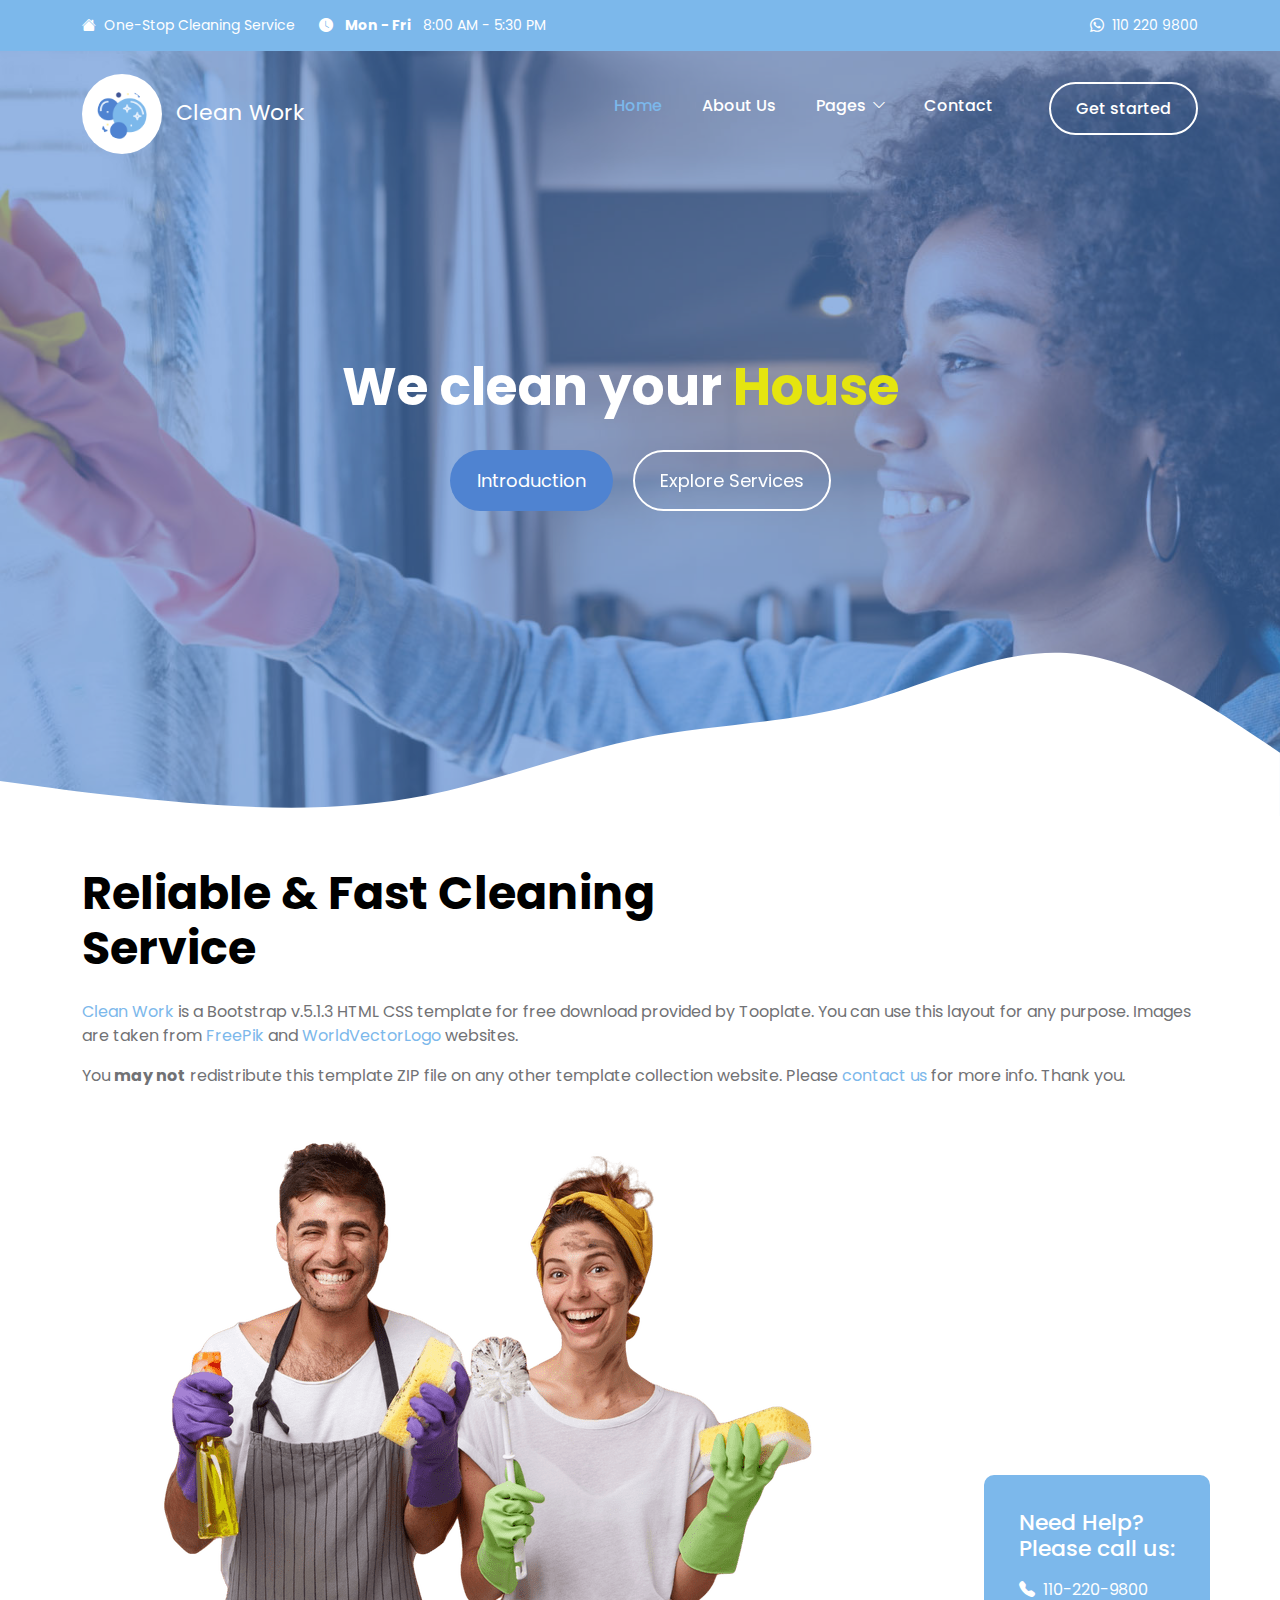
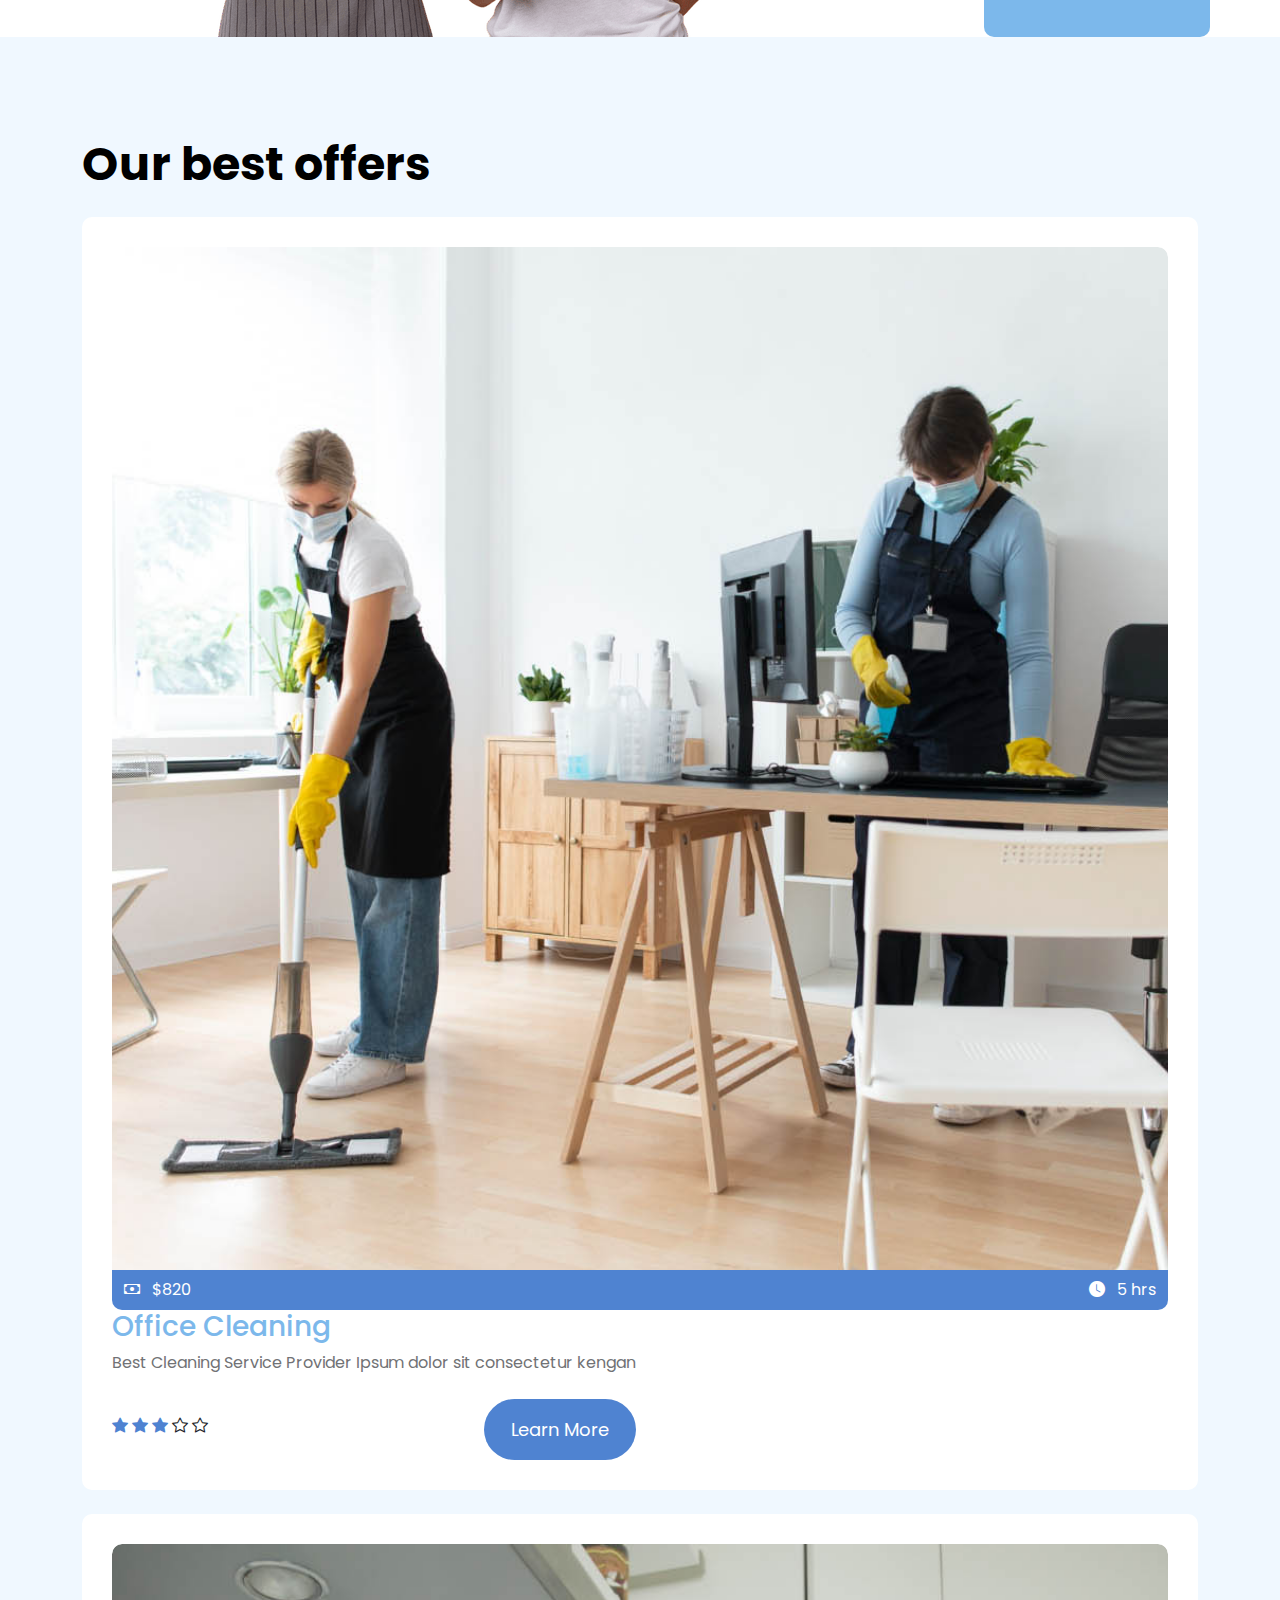
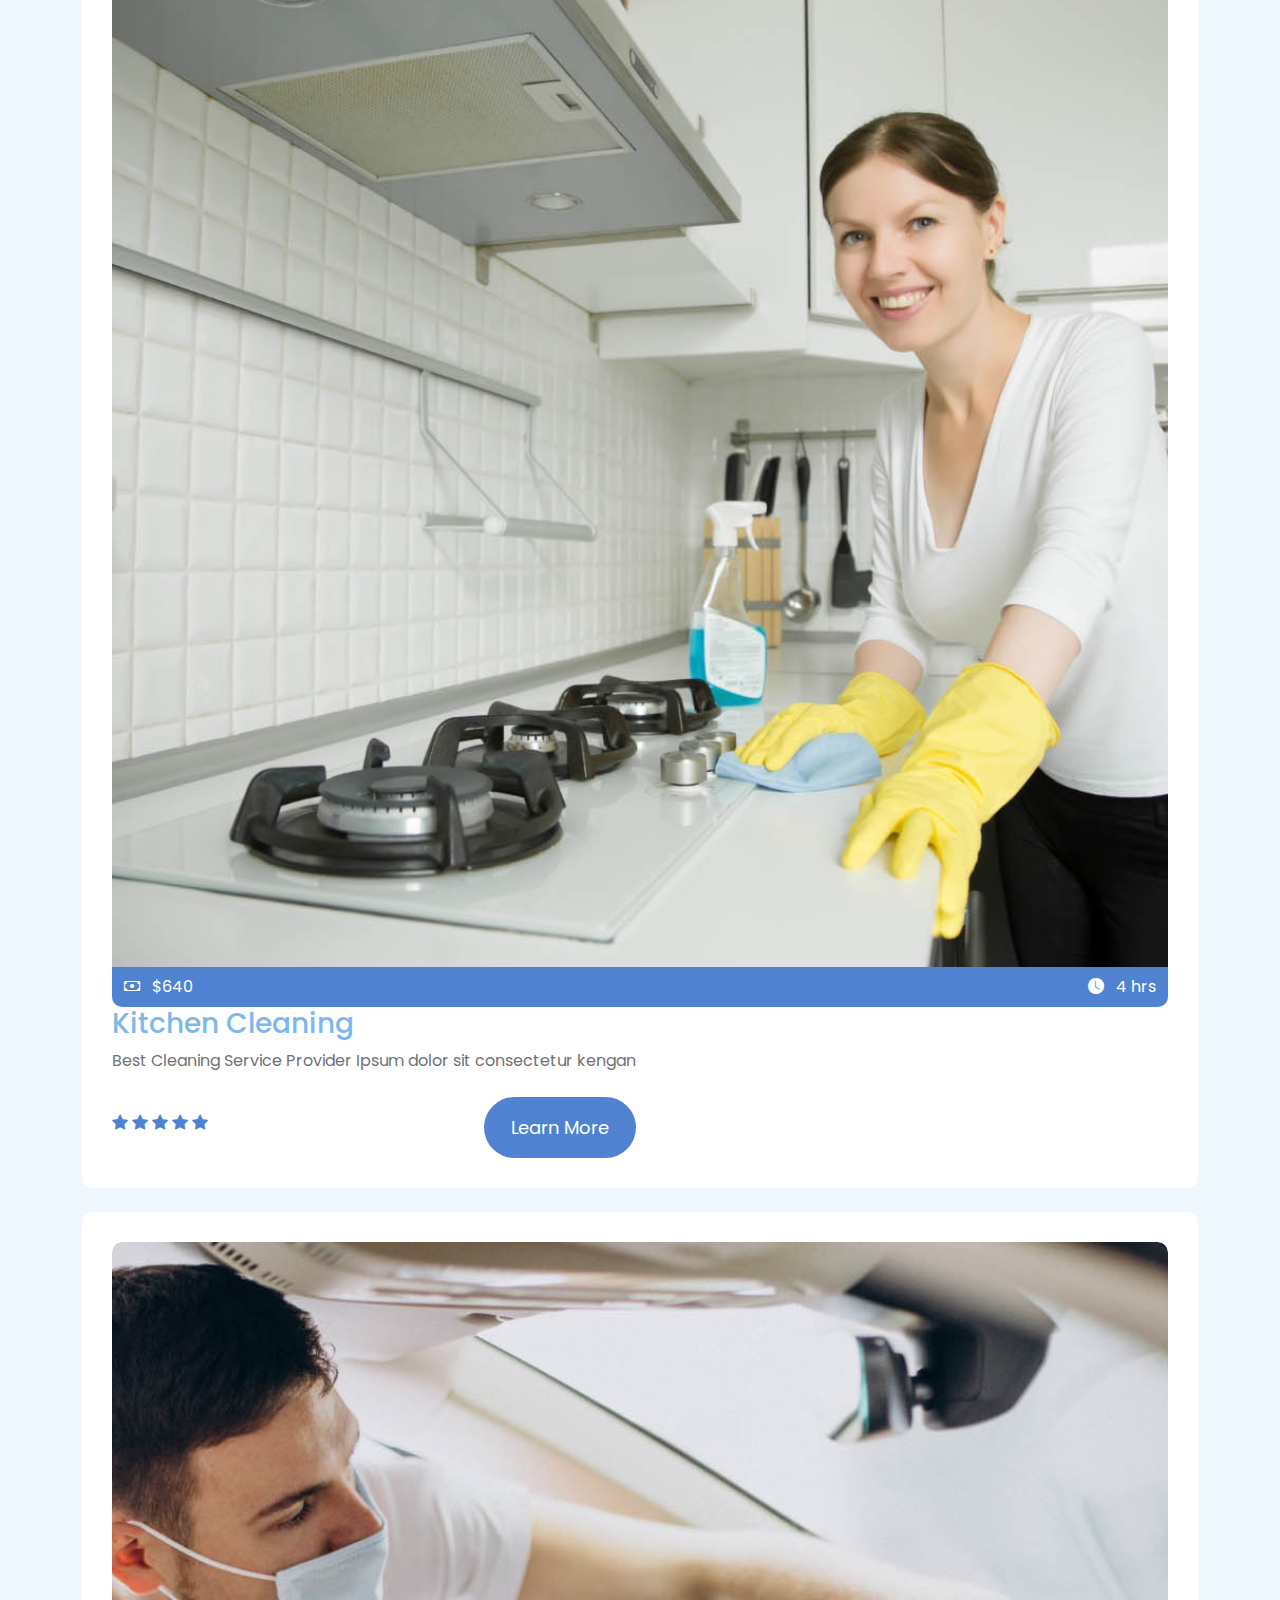
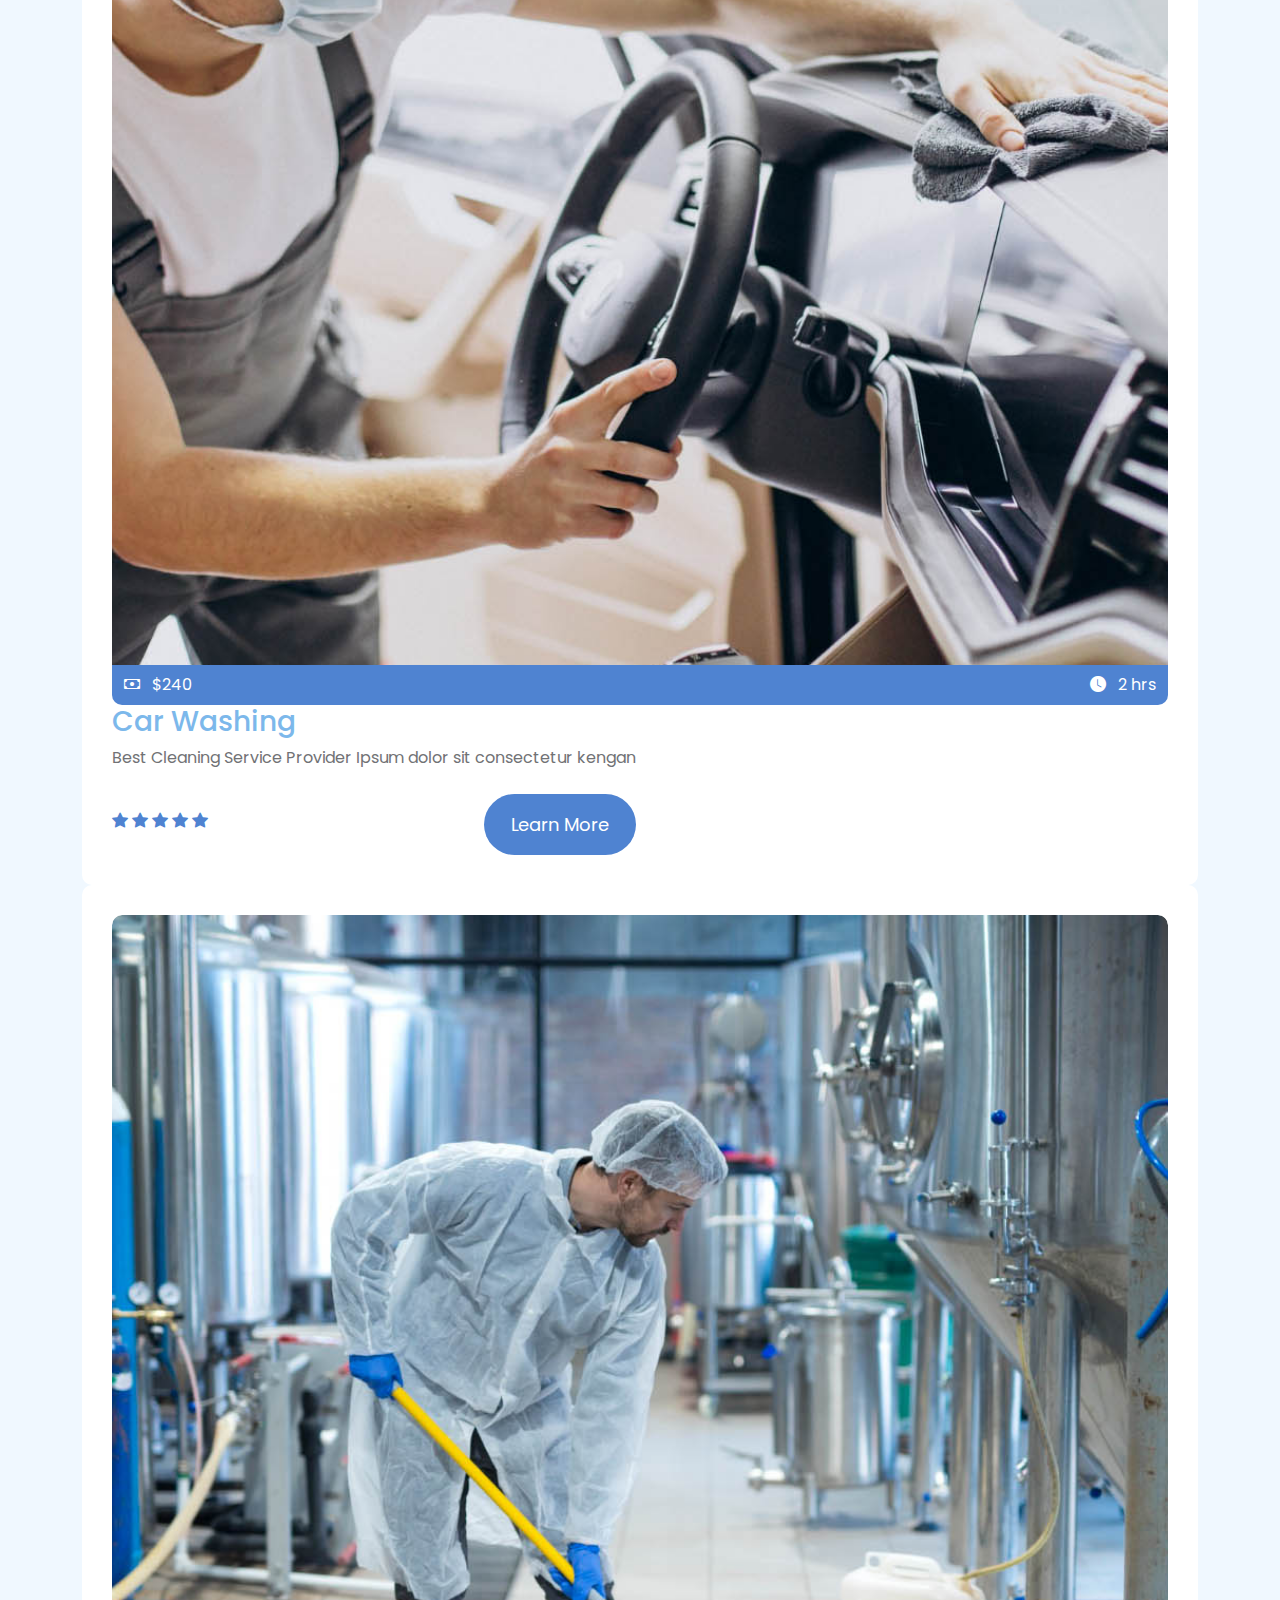
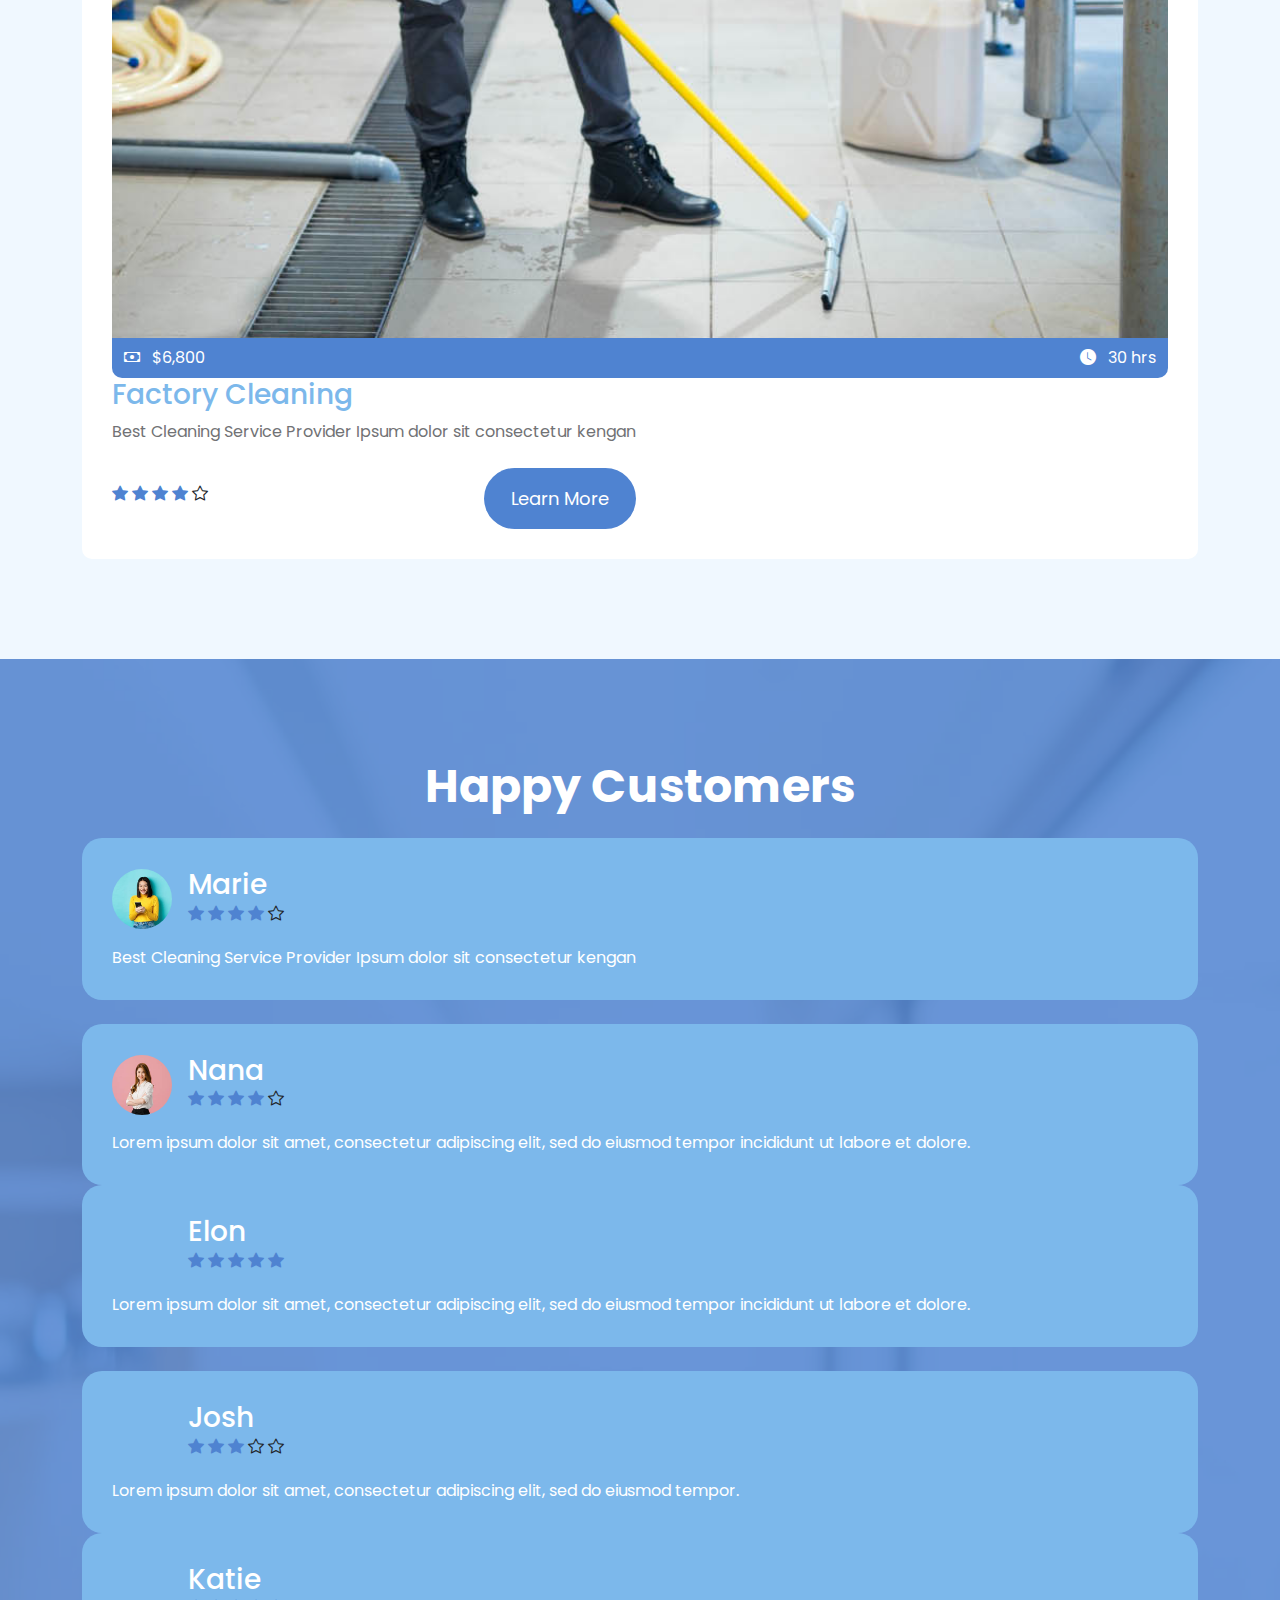
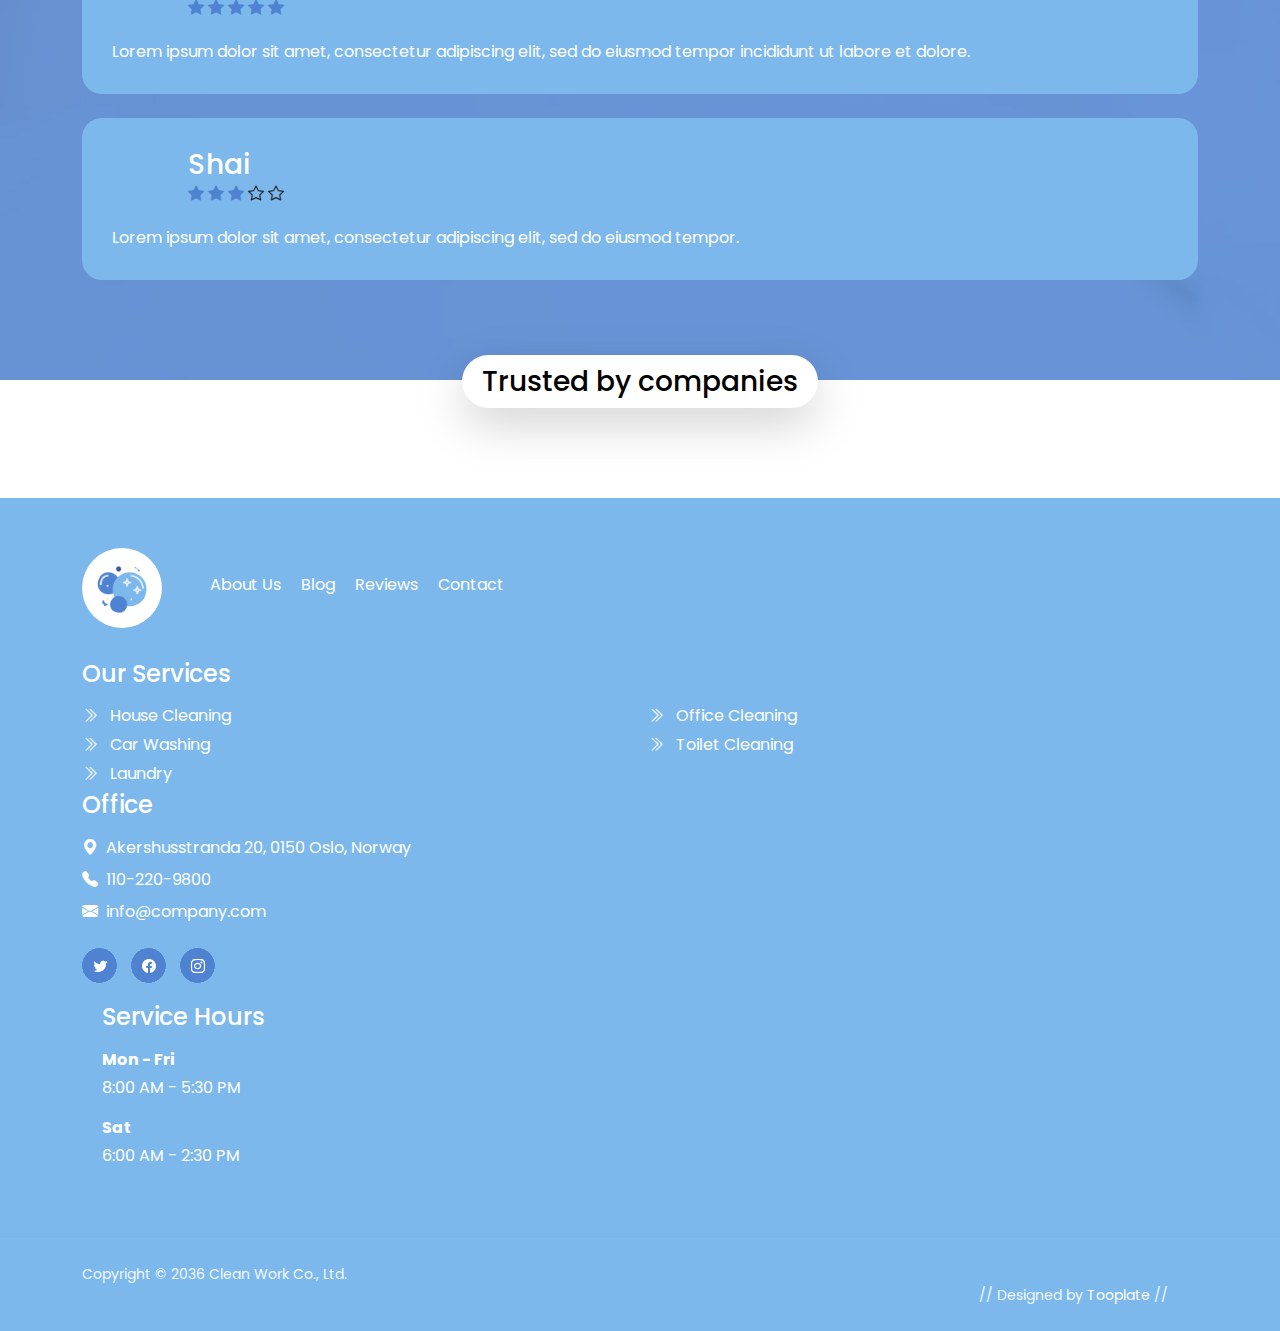
==== index.html @ 6a7ea0c5 "firstcommit" ====
<!doctype html>
<html lang="en">
    <head>
        <meta charset="utf-8">
        <meta name="viewport" content="width=device-width, initial-scale=1">

        <meta name="description" content="">
        <meta name="author" content="">

        <title>Clean Work HTML CSS Template</title>

        <!-- CSS FILES -->        
        <link rel="preconnect" href="https://fonts.googleapis.com">
        
        <link rel="preconnect" href="https://fonts.gstatic.com" crossorigin>
        
        <link href="https://fonts.googleapis.com/css2?family=Poppins:ital,wght@0,400;0,500;0,700;1,400&display=swap" rel="stylesheet">

        <link href="css/bootstrap.min.css" rel="stylesheet">

        <link href="css/bootstrap-icons.css" rel="stylesheet">

        <link href="css/tooplate-clean-work.css" rel="stylesheet">

<!--

Tooplate 2132 Clean Work

https://www.tooplate.com/view/2132-clean-work

Free Bootstrap 5 HTML Template

-->
    </head>
    
    <body>

        <header class="site-header">
            <div class="container">
                <div class="row">
                    
                    <div class="col-lg-12 col-12 d-flex flex-wrap">
                        <p class="d-flex me-4 mb-0">
                            <i class="bi-house-fill me-2"></i>
                            One-Stop Cleaning Service
                        </p>

                        <p class="d-flex d-lg-block d-md-block d-none me-4 mb-0">
                            <i class="bi-clock-fill me-2"></i>
                            <strong class="me-2">Mon - Fri</strong> 8:00 AM - 5:30 PM
                        </p>

                        <p class="site-header-icon-wrap text-white d-flex mb-0 ms-auto">
                            <i class="site-header-icon bi-whatsapp me-2"></i>

                            <a href="tel: 110-220-9800" class="text-white">
                                110 220 9800
                            </a>
                        </p>
                    </div>

                </div>
            </div>
        </header>

        <nav class="navbar navbar-expand-lg">
            <div class="container">
                <a class="navbar-brand" href="index.html">
                    <img src="images/bubbles.png" loading="lazy" class="logo img-fluid" alt="">

                    <span class="ms-2">Clean Work</span>
                </a>

                <button class="navbar-toggler" type="button" data-bs-toggle="collapse" data-bs-target="#navbarNav" aria-controls="navbarNav" aria-expanded="false" aria-label="Toggle navigation">
                    <span class="navbar-toggler-icon"></span>
                </button>

                <div class="collapse navbar-collapse" id="navbarNav">
                    <ul class="navbar-nav ms-auto">
                        <li class="nav-item">
                            <a class="nav-link active" href="index.html">Home</a>
                        </li>

                        <li class="nav-item">
                            <a class="nav-link" href="about.html">About Us</a>
                        </li>

                        <li class="nav-item dropdown">
                            <a class="nav-link dropdown-toggle" href="#section_5" id="navbarLightDropdownMenuLink" role="button" data-bs-toggle="dropdown" aria-expanded="false">Pages</a>

                            <ul class="dropdown-menu dropdown-menu-light" aria-labelledby="navbarLightDropdownMenuLink">
                                <li><a class="dropdown-item" href="services.html">Our Services</a></li>

                                <li><a class="dropdown-item" href="coming-soon.html">Coming Soon</a></li>

                                <li><a class="dropdown-item" href="page-404.html">Page 404</a></li>
                            </ul>
                        </li>

                        <li class="nav-item">
                            <a class="nav-link" href="contact.html">Contact</a>
                        </li>

                        <li class="nav-item ms-3">
                            <a class="nav-link custom-btn custom-border-btn custom-btn-bg-white btn" href="#">Get started</a>
                        </li>
                    </ul>
                </div>
            </div>
        </nav>

        <main>

            <section class="hero-section hero-section-full-height d-flex justify-content-center align-items-center">
                <div class="section-overlay"></div>

                <div class="container">
                    <div class="row">

                        <div class="col-lg-7 col-12 text-center mx-auto">
                            <h1 class="cd-headline rotate-1 text-white mb-4 pb-2">
                                <span>We clean your</span>
                                <span class="cd-words-wrapper">
                                    <b class="is-visible">House</b>
                                    <b>Office</b>
                                    <b>Kitchen</b>
                                </span>
                            </h1>

                            <a class="custom-btn btn button button--atlas smoothscroll me-3" href="#intro-section">
                                <span>Introduction</span>

                                <div class="marquee" aria-hidden="true">
                                    <div class="marquee__inner">
                                        <span>Introduction</span>
                                        <span>Introduction</span>
                                        <span>Introduction</span>
                                        <span>Introduction</span>
                                    </div>
                                </div>
                            </a>

                            <a class="custom-btn custom-border-btn custom-btn-bg-white btn button button--pan smoothscroll" href="#services-section">
                                <span>Explore Services</span>
                            </a>
                        </div>

                    </div>
                </div>

                <svg xmlns="http://www.w3.org/2000/svg" viewBox="0 0 1440 320"><path fill="#ffffff" fill-opacity="1" d="M0,224L40,229.3C80,235,160,245,240,250.7C320,256,400,256,480,240C560,224,640,192,720,176C800,160,880,160,960,138.7C1040,117,1120,75,1200,80C1280,85,1360,139,1400,165.3L1440,192L1440,320L1400,320C1360,320,1280,320,1200,320C1120,320,1040,320,960,320C880,320,800,320,720,320C640,320,560,320,480,320C400,320,320,320,240,320C160,320,80,320,40,320L0,320Z"></path></svg>
            </section>


            <section class="intro-section" id="intro-section">
                <div class="container">
                    <div class="row justify-content-lg-center align-items-center">

                        <div class="col-lg-6 col-12">
                            <h2 class="mb-4">Reliable &amp; Fast Cleaning <br> Service</h2>

                            <p><a href="#">Clean Work</a> is a Bootstrap v.5.1.3 HTML CSS template for free download provided by Tooplate. You can use this layout for any purpose. Images are taken from <a rel="nofollow" href="https://www.freepik.com/" target="_blank">FreePik</a> and <a rel="nofollow" href="https://worldvectorlogo.com/" target="_blank">WorldVectorLogo</a> websites.</p>
                            <p>You <strong>may not</strong> redistribute this template ZIP file on any other template collection website. Please <a href="https://www.tooplate.com/contact" target="_blank">contact us</a> for more info. Thank you.</p>
                        </div>

                        <div class="col-lg-6 col-12 custom-block-wrap">
                            <img loading="lazy" src="images/male-wearing-apron-female-white-t-shirt-smiling-broadly-being-glad-clean.png" class="img-fluid">

                            <div class="custom-block d-flex flex-column">
                                <h6 class="text-white mb-3">Need Help? <br> Please call us:</h6>

                                <p class="d-flex mb-0">
                                    <i class="bi-telephone-fill custom-icon me-2"></i>

                                    <a href="tel: 110-220-9800">
                                        110-220-9800
                                    </a>
                                </p>
                            </div>
                        </div>

                    </div>
                </div>
            </section>


            <section class="services-section section-padding section-bg" id="services-section">                
                <div class="container">
                    <div class="row">

                        <div class="col-lg-12 col-12">
                            <h2 class="mb-4">Our best offers</h2>
                        </div>

                        <div class="col-lg-6 col-12">
                            <div class="services-thumb">
                                <div class="row">
                                    <div class="col-lg-5 col-md-5 col-12">
                                        <div class="services-image-wrap">
                                            <a href="services-detail.html">
                                                <img loading="lazy" src="images/services/people-taking-care-office-cleaning.jpg" class="services-image img-fluid" alt="">
                                                <img  loading="lazy" src="images/services/person-taking-care-office.jpg" class="services-image services-image-hover img-fluid" alt="">

                                                <div class="services-icon-wrap">
                                                    <div class="d-flex justify-content-between align-items-center">
                                                        <p class="text-white mb-0">
                                                            <i class="bi-cash me-2"></i>
                                                            $820
                                                        </p>

                                                        <p class="text-white mb-0">
                                                            <i class="bi-clock-fill me-2"></i>
                                                            5 hrs
                                                        </p>
                                                    </div>                                                    
                                                </div>
                                            </a>
                                        </div>
                                    </div>

                                    <div class="col-lg-7 col-md-7 col-12 d-flex align-items-center">
                                        <div class="services-info mt-4 mt-lg-0 mt-md-0">
                                            <h4 class="services-title mb-1 mb-lg-2">
                                                <a class="services-title-link" href="services-detail.html">Office Cleaning</a>
                                            </h4>

                                            <p>Best Cleaning Service Provider Ipsum dolor sit consectetur kengan</p>

                                            <div class="d-flex flex-wrap align-items-center">
                                                <div class="reviews-icons">
                                                    <i class="bi-star-fill"></i>
                                                    <i class="bi-star-fill"></i>
                                                    <i class="bi-star-fill"></i>
                                                    <i class="bi-star"></i>
                                                    <i class="bi-star"></i>
                                                </div>

                                                <a href="services-detail.html" class="custom-btn btn button button--atlas mt-2 ms-auto">
                                                    <span>Learn More</span>

                                                    <div class="marquee" aria-hidden="true">
                                                        <div class="marquee__inner">
                                                            <span>Learn More</span>
                                                            <span>Learn More</span>
                                                            <span>Learn More</span>
                                                            <span>Learn More</span>
                                                        </div>
                                                    </div>
                                                </a>
                                            </div>
                                        </div>
                                    </div>
                                </div>
                            </div>
                        </div>

                        <div class="col-lg-6 col-12">
                            <div class="services-thumb">
                                <div class="row">
                                    <div class="col-lg-5 col-md-5 col-12">
                                        <div class="services-image-wrap">
                                            <a href="services-detail.html">
                                                <img src="images/services/young-smiling-woman-wearing-rubber-gloves-cleaning-stove.jpg" class="services-image img-fluid" alt="">
                                                <img src="images/services/woman-holding-rag-detergent-cleaning-cooker.jpg" class="services-image services-image-hover img-fluid" alt="">

                                                <div class="services-icon-wrap">
                                                    <div class="d-flex justify-content-between align-items-center">
                                                        <p class="text-white mb-0">
                                                            <i class="bi-cash me-2"></i>
                                                            $640
                                                        </p>

                                                        <p class="text-white mb-0">
                                                            <i class="bi-clock-fill me-2"></i>
                                                            4 hrs
                                                        </p>
                                                    </div>                                                    
                                                </div>
                                            </a>
                                        </div>
                                    </div>

                                    <div class="col-lg-7 col-md-7 col-12 d-flex align-items-center">
                                        <div class="services-info mt-4 mt-lg-0 mt-md-0">
                                            <h4 class="services-title mb-1 mb-lg-2">
                                                <a class="services-title-link" href="services-detail.html">Kitchen Cleaning</a>
                                            </h4>

                                            <p>Best Cleaning Service Provider Ipsum dolor sit consectetur kengan</p>

                                            <div class="d-flex flex-wrap align-items-center">
                                                <div class="reviews-icons">
                                                    <i class="bi-star-fill"></i>
                                                    <i class="bi-star-fill"></i>
                                                    <i class="bi-star-fill"></i>
                                                    <i class="bi-star-fill"></i>
                                                    <i class="bi-star-fill"></i>
                                                </div>

                                                <a href="services-detail.html" class="custom-btn btn button button--atlas mt-2 ms-auto">
                                                    <span>Learn More</span>

                                                    <div class="marquee" aria-hidden="true">
                                                        <div class="marquee__inner">
                                                            <span>Learn More</span>
                                                            <span>Learn More</span>
                                                            <span>Learn More</span>
                                                            <span>Learn More</span>
                                                        </div>
                                                    </div>
                                                </a>
                                            </div>
                                        </div>
                                    </div>
                                </div>
                            </div>
                        </div>

                        <div class="col-lg-6 col-12">
                            <div class="services-thumb mb-lg-0">
                                <div class="row">
                                    <div class="col-lg-5 col-md-5 col-12">
                                        <div class="services-image-wrap">
                                            <a href="services-detail.html">
                                                <img loading="lazy" src="images/services/man-polishing-car-inside-car-service.jpg" class="services-image img-fluid" alt="">
                                                <img  loading="lazy" src="images/services/man-polishing-car-inside.jpg" class="services-image services-image-hover img-fluid" alt="">

                                                <div class="services-icon-wrap">
                                                    <div class="d-flex justify-content-between align-items-center">
                                                        <p class="text-white mb-0">
                                                            <i class="bi-cash me-2"></i>
                                                            $240
                                                        </p>

                                                        <p class="text-white mb-0">
                                                            <i class="bi-clock-fill me-2"></i>
                                                            2 hrs
                                                        </p>
                                                    </div>                                                    
                                                </div>
                                            </a>
                                        </div>
                                    </div>

                                    <div class="col-lg-7 col-md-7 col-12 d-flex align-items-center">
                                        <div class="services-info mt-4 mt-lg-0 mt-md-0">
                                            <h4 class="services-title mb-1 mb-lg-2">
                                                <a class="services-title-link" href="services-detail.html">Car Washing</a>
                                            </h4>

                                            <p>Best Cleaning Service Provider Ipsum dolor sit consectetur kengan</p>

                                            <div class="d-flex flex-wrap align-items-center">
                                                <div class="reviews-icons">
                                                    <i class="bi-star-fill"></i>
                                                    <i class="bi-star-fill"></i>
                                                    <i class="bi-star-fill"></i>
                                                    <i class="bi-star-fill"></i>
                                                    <i class="bi-star-fill"></i>
                                                </div>

                                                <a href="services-detail.html" class="custom-btn btn button button--atlas mt-2 ms-auto">
                                                    <span>Learn More</span>

                                                    <div class="marquee" aria-hidden="true">
                                                        <div class="marquee__inner">
                                                            <span>Learn More</span>
                                                            <span>Learn More</span>
                                                            <span>Learn More</span>
                                                            <span>Learn More</span>
                                                        </div>
                                                    </div>
                                                </a>
                                            </div>
                                        </div>
                                    </div>
                                </div>
                            </div>
                        </div>

                        <div class="col-lg-6 col-12">
                            <div class="services-thumb mb-lg-0">
                                <div class="row">
                                    <div class="col-lg-5 col-md-5 col-12">
                                        <div class="services-image-wrap">
                                            <a href="services-detail.html">
                                                <img loading="lazy" src="images/services/professional-industrial-cleaner-protective-uniform-cleaning-floor-food-processing-plant.jpg" class="services-image img-fluid" alt="">
                                                <img  loading="lazy" src="images/services/close-up-mop-cleaning-industrial-plant-floor.jpg" class="services-image services-image-hover img-fluid" alt="">

                                                <div class="services-icon-wrap">
                                                    <div class="d-flex justify-content-between align-items-center">
                                                        <p class="text-white mb-0">
                                                            <i class="bi-cash me-2"></i>
                                                            $6,800
                                                        </p>

                                                        <p class="text-white mb-0">
                                                            <i class="bi-clock-fill me-2"></i>
                                                            30 hrs
                                                        </p>
                                                    </div>                                                    
                                                </div>
                                            </a>
                                        </div>
                                    </div>

                                    <div class="col-lg-7 col-md-7 col-12 d-flex align-items-center">
                                        <div class="services-info mt-4 mt-lg-0 mt-md-0">
                                            <h4 class="services-title mb-1 mb-lg-2">
                                                <a class="services-title-link" href="services-detail.html">Factory Cleaning</a>
                                            </h4>

                                            <p>Best Cleaning Service Provider Ipsum dolor sit consectetur kengan</p>

                                            <div class="d-flex flex-wrap align-items-center">
                                                <div class="reviews-icons">
                                                    <i class="bi-star-fill"></i>
                                                    <i class="bi-star-fill"></i>
                                                    <i class="bi-star-fill"></i>
                                                    <i class="bi-star-fill"></i>
                                                    <i class="bi-star"></i>
                                                </div>

                                                <a href="services-detail.html" class="custom-btn btn button button--atlas mt-2 ms-auto">
                                                    <span>Learn More</span>

                                                    <div class="marquee" aria-hidden="true">
                                                        <div class="marquee__inner">
                                                            <span>Learn More</span>
                                                            <span>Learn More</span>
                                                            <span>Learn More</span>
                                                            <span>Learn More</span>
                                                        </div>
                                                    </div>
                                                </a>
                                            </div>
                                        </div>
                                    </div>
                                </div>
                            </div>
                        </div>

                    </div>
                </div>
            </section>


            <section class="testimonial-section section-padding section-bg">
                <div class="section-overlay"></div>

                <div class="container">
                    <div class="row">

                        <div class="col-lg-12 col-12 text-center">
                            <h2 class="text-white mb-4">Happy Customers</h2>
                        </div>

                        <div class="col-lg-4 col-12">
                            <div class="featured-block">
                                <div class="d-flex align-items-center mb-3">
                                    <img loading="lazy" src="images/avatar/happy-customer-01.jpg" class="avatar-image img-fluid">

                                    <div class="ms-3">
                                        <h4 class="mb-0">Marie</h4>

                                        <div class="reviews-icons mb-1">
                                            <i class="bi-star-fill"></i>
                                            <i class="bi-star-fill"></i>
                                            <i class="bi-star-fill"></i>
                                            <i class="bi-star-fill"></i>
                                            <i class="bi-star"></i>
                                        </div>
                                    </div>
                                </div>

                                <p class="mb-0">Best Cleaning Service Provider Ipsum dolor sit consectetur kengan</p>
                            </div>

                            <div class="featured-block mb-lg-0">
                                <div class="d-flex align-items-center mb-3">
                                    <img  loading="lazy" src="images/avatar/happy-customer-02.jpg" class="avatar-image img-fluid">

                                    <div class="ms-3">
                                        <h4 class="mb-0">Nana</h4>

                                        <div class="reviews-icons mb-1">
                                            <i class="bi-star-fill"></i>
                                            <i class="bi-star-fill"></i>
                                            <i class="bi-star-fill"></i>
                                            <i class="bi-star-fill"></i>
                                            <i class="bi-star"></i>
                                        </div>
                                    </div>
                                </div>

                                <p class="mb-0">Lorem ipsum dolor sit amet, consectetur adipiscing elit, sed do eiusmod tempor incididunt ut labore et dolore.</p>
                            </div>
                        </div>

                        <div class="col-lg-4 col-12">
                            <div class="featured-block">
                                <div class="d-flex align-items-center mb-3">
                                    <img loading="lazy" src="images/avatar/happy-customer-03.jpg" class="avatar-image img-fluid">

                                    <div class="ms-3">
                                        <h4 class="mb-0">Elon</h4>

                                        <div class="reviews-icons mb-1">
                                            <i class="bi-star-fill"></i>
                                            <i class="bi-star-fill"></i>
                                            <i class="bi-star-fill"></i>
                                            <i class="bi-star-fill"></i>
                                            <i class="bi-star-fill"></i>
                                        </div>
                                    </div>
                                </div>

                                <p class="mb-0">Lorem ipsum dolor sit amet, consectetur adipiscing elit, sed do eiusmod tempor incididunt ut labore et dolore.</p>
                            </div>

                            <div class="featured-block mb-lg-0">
                                <div class="d-flex align-items-center mb-3">
                                    <img loading="lazy" src="images/avatar/happy-customer-04.jpg" class="avatar-image img-fluid">

                                    <div class="ms-3">
                                        <h4 class="mb-0">Josh</h4>

                                        <div class="reviews-icons mb-1">
                                            <i class="bi-star-fill"></i>
                                            <i class="bi-star-fill"></i>
                                            <i class="bi-star-fill"></i>
                                            <i class="bi-star"></i>
                                            <i class="bi-star"></i>
                                        </div>
                                    </div>
                                </div>

                                <p class="mb-0">Lorem ipsum dolor sit amet, consectetur adipiscing elit, sed do eiusmod tempor.</p>
                            </div>
                        </div>

                        <div class="col-lg-4 col-12">
                            <div class="featured-block">
                                <div class="d-flex align-items-center mb-3">
                                    <img loading="lazy" src="images/avatar/happy-customer-05.jpg" class="avatar-image img-fluid">

                                    <div class="ms-3">
                                        <h4 class="mb-0">Katie</h4>

                                        <div class="reviews-icons mb-1">
                                            <i class="bi-star-fill"></i>
                                            <i class="bi-star-fill"></i>
                                            <i class="bi-star-fill"></i>
                                            <i class="bi-star-fill"></i>
                                            <i class="bi-star-fill"></i>
                                        </div>
                                    </div>
                                </div>

                                <p class="mb-0">Lorem ipsum dolor sit amet, consectetur adipiscing elit, sed do eiusmod tempor incididunt ut labore et dolore.</p>
                            </div>

                            <div class="featured-block mb-lg-0">
                                <div class="d-flex align-items-center mb-3">
                                    <img loading="lazy" src="images/avatar/happy-customer-06.jpg" class="avatar-image img-fluid">

                                    <div class="ms-3">
                                        <h4 class="mb-0">Shai</h4>

                                        <div class="reviews-icons mb-1">
                                            <i class="bi-star-fill"></i>
                                            <i class="bi-star-fill"></i>
                                            <i class="bi-star-fill"></i>
                                            <i class="bi-star"></i>
                                            <i class="bi-star"></i>
                                        </div>
                                    </div>
                                </div>

                                <p class="mb-0">Lorem ipsum dolor sit amet, consectetur adipiscing elit, sed do eiusmod tempor.</p>
                            </div>
                        </div>

                    </div>
                </div>
            </section>


            <section class="partners-section">
                <div class="container">
                    <div class="row justify-content-center align-items-center">

                        <div class="col-lg-12 col-12">
                            <h4 class="partners-section-title bg-white shadow-lg">Trusted by companies</h4>
                        </div>

                        <div class="col-lg-2 col-md-4 col-6">
                            <img  loading="lazy" src="images/partners/toprak-leasing.svg" class="partners-image img-fluid">
                        </div>

                        <div class="col-lg-2 col-md-4 col-6">
                            <img  loading="lazy" src="images/partners/glorix.svg" class="partners-image img-fluid">
                        </div>

                        <div class="col-lg-2 col-md-4 col-6">
                            <img loading="lazy" src="images/partners/woocommerce.svg" class="partners-image img-fluid">
                        </div>

                        <div class="col-lg-2 col-md-4 col-6">
                            <img loading="lazy" src="images/partners/rolf-leasing.svg" class="partners-image img-fluid">
                        </div>

                        <div class="col-lg-2 col-md-4 col-6">
                            <img loading="lazy" src="images/partners/unilabs.svg" class="partners-image img-fluid">
                        </div>

                    </div>
                </div>
            </section>
        </main>


        <footer class="site-footer">
            <div class="container">
                <div class="row">

                    <div class="col-lg-12 col-12 d-flex align-items-center mb-4 pb-2">
                        <div>
                            <img  loading="lazy" src="images/bubbles.png" class="logo img-fluid" alt="">
                        </div>

                        <ul class="footer-menu d-flex flex-wrap ms-5">
                            <li class="footer-menu-item"><a href="#" class="footer-menu-link">About Us</a></li>

                            <li class="footer-menu-item"><a href="#" class="footer-menu-link">Blog</a></li>

                            <li class="footer-menu-item"><a href="#" class="footer-menu-link">Reviews</a></li>

                            <li class="footer-menu-item"><a href="#" class="footer-menu-link">Contact</a></li>
                        </ul>
                    </div>

                    <div class="col-lg-5 col-12 mb-4 mb-lg-0">
                        <h5 class="site-footer-title mb-3">Our Services</h5>

                        <ul class="footer-menu">
                            <li class="footer-menu-item">
                                <a href="#" class="footer-menu-link">
                                    <i class="bi-chevron-double-right footer-menu-link-icon me-2"></i>
                                    House Cleaning
                                </a>
                            </li>

                            <li class="footer-menu-item">
                                <a href="#" class="footer-menu-link">
                                    <i class="bi-chevron-double-right footer-menu-link-icon me-2"></i>
                                    Car Washing
                                </a>
                            </li>

                            <li class="footer-menu-item">
                                <a href="#" class="footer-menu-link">
                                    <i class="bi-chevron-double-right footer-menu-link-icon me-2"></i>
                                    Laundry
                                </a>
                            </li>

                            <li class="footer-menu-item">
                                <a href="#" class="footer-menu-link">
                                    <i class="bi-chevron-double-right footer-menu-link-icon me-2"></i>
                                    Office Cleaning
                                </a>
                            </li>

                            <li class="footer-menu-item">
                                <a href="#" class="footer-menu-link">
                                    <i class="bi-chevron-double-right footer-menu-link-icon me-2"></i>
                                    Toilet Cleaning
                                </a>
                            </li>
                        </ul>
                    </div>

                    <div class="col-lg-4 col-md-6 col-12 mb-4 mb-lg-0 mb-md-0">
                        <h5 class="site-footer-title mb-3">Office</h5>

                        <p class="text-white d-flex mt-3 mb-2">
                            <i class="bi-geo-alt-fill me-2"></i>
                            Akershusstranda 20, 0150 Oslo, Norway
                        </p>

                        <p class="text-white d-flex mb-2">
                            <i class="bi-telephone-fill me-2"></i>

                            <a href="tel: 110-220-9800" class="site-footer-link">
                                110-220-9800
                            </a>
                        </p>

                        <p class="text-white d-flex">
                            <i class="bi-envelope-fill me-2"></i>

                            <a href="mailto:info@company.com" class="site-footer-link">
                                info@company.com
                            </a>
                        </p>

                        <ul class="social-icon mt-4">
                            <li class="social-icon-item">
                                <a href="#" class="social-icon-link button button--skoll">
                                    <span></span>
                                    <span class="bi-twitter"></span>
                                </a>
                            </li>

                            <li class="social-icon-item">
                                <a href="#" class="social-icon-link button button--skoll">
                                    <span></span>
                                    <span class="bi-facebook"></span>
                                </a>
                            </li>

                            <li class="social-icon-item">
                                <a href="#" class="social-icon-link button button--skoll">
                                    <span></span>
                                    <span class="bi-instagram"></span>
                                </a>
                            </li>
                        </ul>
                    </div>

                    <div class="col-lg-3 col-md-6 col-6 mt-3 mt-lg-0 mt-md-0">
                        <div class="featured-block">
                            <h5 class="text-white mb-3">Service Hours</h5>

                            <strong class="d-block text-white mb-1">Mon - Fri</strong>

                            <p class="text-white mb-3">8:00 AM - 5:30 PM</p>

                            <strong class="d-block text-white mb-1">Sat</strong>

                            <p class="text-white mb-0">6:00 AM - 2:30 PM</p>
                        </div>
                    </div>
                </div>
            </div>

            <div class="site-footer-bottom">
                <div class="container">
                    <div class="row">

                        <div class="col-lg-6 col-12">
                            <p class="copyright-text mb-0">Copyright © 2036 Clean Work Co., Ltd.</p>
                        </div>
                        
                        <div class="col-lg-6 col-12 text-end">
                            <p class="copyright-text mb-0">
                            // Designed by <a href="https://www.tooplate.com" target="_parent">Tooplate</a> //</p>
                        </div>
                        
                    </div>
                </div>
            </div>
        </footer>

        <!-- JAVASCRIPT FILES -->
        <script src="js/jquery.min.js"></script>
        <script src="js/bootstrap.min.js"></script>
        <script src="js/jquery.backstretch.min.js"></script>
        <script src="js/counter.js"></script>
        <script src="js/countdown.js"></script>
        <script src="js/init.js"></script>
        <script src="js/modernizr.js"></script>
        <script src="js/animated-headline.js"></script>
        <script src="js/custom.js"></script>

    </body>
</html>
---- css/tooplate-clean-work.css ----
.cd-words-wrapper,.cd-words-wrapper b,a{display:inline-block}.custom-icon,.page-404-title{color:var(--secondary-color)}.custom-btn,.dropdown-menu,.gallery-image,a,button{transition:.3s}.banner-section,.button--pan,.button--skoll,.button--skoll>span,.consulting-form,.hero-section,.marquee,.services-image-wrap,.services-thumb{overflow:hidden}:root{--white-color:#ffffff;--primary-color:#7cb8eb;--secondary-color:#4f83d1;--section-bg-color:#f0f8ff;--custom-btn-bg-color:#4f83d1;--custom-btn-bg-hover-color:#7cb8eb;--dark-color:#000000;--p-color:#717275;--border-color:#e9eaeb;--link-hover-color:#4f83d1;--body-font-family:'Poppins',sans-serif;--h1-font-size:52px;--h2-font-size:46px;--h3-font-size:32px;--h4-font-size:28px;--h5-font-size:24px;--h6-font-size:22px;--p-font-size:16px;--btn-font-size:18px;--copyright-font-size:14px;--border-radius-large:100px;--border-radius-medium:20px;--border-radius-small:10px;--font-weight-normal:400;--font-weight-medium:500;--font-weight-bold:700}body{background-color:var(--white-color);font-family:var(--body-font-family)}h2,h3,h4,h5,h6{color:var(--dark-color)}.form-check-group-donation-frequency .form-check-label,h1,h2,h3,h4,h5,h6{font-weight:var(--font-weight-medium)}h1,h2{font-weight:var(--font-weight-bold)}h1{font-size:var(--h1-font-size)}h2{font-size:var(--h2-font-size)}.custom-btn,p,ul li{font-weight:var(--font-weight-normal)}h3{font-size:var(--h3-font-size)}h4{font-size:var(--h4-font-size)}h5{font-size:var(--h5-font-size)}h6{font-size:var(--h6-font-size)}p,ul li{color:var(--p-color);font-size:var(--p-font-size)}a,button{touch-action:manipulation}a{color:var(--primary-color);text-decoration:none}.contact-info h5 a:hover,.site-footer-bottom a:hover,.team-info a:hover,a:hover{color:var(--link-hover-color)}b,strong{font-weight:var(--font-weight-bold)}.page-404-title{font-size:10rem}.section-padding{padding-top:100px;padding-bottom:100px}.section-bg{background-color:var(--section-bg-color)}.section-overlay{background-color:var(--secondary-color);position:absolute;top:0;left:0;pointer-events:none;width:100%;height:100%;opacity:.6}.cd-words-wrapper,.cd-words-wrapper b.is-visible,.link,.section-overlay+.container{position:relative}.testimonial-section .section-overlay{opacity:.85}.cd-words-wrapper{text-align:left}.cd-words-wrapper b{color:#e5e50f;position:absolute;white-space:nowrap;left:0;top:0}.button--atlas:hover>span,.no-js .cd-words-wrapper b{opacity:0}.no-js .cd-words-wrapper b.is-visible,.services-image-wrap:hover .services-image-hover{opacity:1}.cd-headline.rotate-1 .cd-words-wrapper{-webkit-perspective:300px;-moz-perspective:300px;perspective:300px}.cd-headline.rotate-1 b{opacity:0;-webkit-transform-origin:50% 100%;-moz-transform-origin:50% 100%;-ms-transform-origin:50% 100%;-o-transform-origin:50% 100%;transform-origin:50% 100%;-webkit-transform:rotateX(180deg);-moz-transform:rotateX(180deg);-ms-transform:rotateX(180deg);-o-transform:rotateX(180deg);transform:rotateX(180deg)}.cd-headline.rotate-1 b.is-visible{opacity:1;-webkit-transform:rotateX(0);-moz-transform:rotateX(0);-ms-transform:rotateX(0);-o-transform:rotateX(0);transform:rotateX(0);-webkit-animation:1.2s cd-rotate-1-in;-moz-animation:1.2s cd-rotate-1-in;animation:1.2s cd-rotate-1-in}.cd-headline.rotate-1 b.is-hidden{-webkit-transform:rotateX(180deg);-moz-transform:rotateX(180deg);-ms-transform:rotateX(180deg);-o-transform:rotateX(180deg);transform:rotateX(180deg);-webkit-animation:1.2s cd-rotate-1-out;-moz-animation:1.2s cd-rotate-1-out;animation:1.2s cd-rotate-1-out}@-webkit-keyframes cd-rotate-1-in{0%{-webkit-transform:rotateX(180deg);opacity:0}35%{-webkit-transform:rotateX(120deg);opacity:0}65%{opacity:0}100%{-webkit-transform:rotateX(360deg);opacity:1}}@-moz-keyframes cd-rotate-1-in{0%{-moz-transform:rotateX(180deg);opacity:0}35%{-moz-transform:rotateX(120deg);opacity:0}65%{opacity:0}100%{-moz-transform:rotateX(360deg);opacity:1}}@keyframes cd-rotate-1-in{0%{-webkit-transform:rotateX(180deg);-moz-transform:rotateX(180deg);-ms-transform:rotateX(180deg);-o-transform:rotateX(180deg);transform:rotateX(180deg);opacity:0}35%{-webkit-transform:rotateX(120deg);-moz-transform:rotateX(120deg);-ms-transform:rotateX(120deg);-o-transform:rotateX(120deg);transform:rotateX(120deg);opacity:0}65%{opacity:0}100%{-webkit-transform:rotateX(360deg);-moz-transform:rotateX(360deg);-ms-transform:rotateX(360deg);-o-transform:rotateX(360deg);transform:rotateX(360deg);opacity:1}}@-webkit-keyframes cd-rotate-1-out{0%{-webkit-transform:rotateX(0);opacity:1}35%{-webkit-transform:rotateX(-40deg);opacity:1}65%{opacity:0}100%{-webkit-transform:rotateX(180deg);opacity:0}}@-moz-keyframes cd-rotate-1-out{0%{-moz-transform:rotateX(0);opacity:1}35%{-moz-transform:rotateX(-40deg);opacity:1}65%{opacity:0}100%{-moz-transform:rotateX(180deg);opacity:0}}@keyframes cd-rotate-1-out{0%{-webkit-transform:rotateX(0);-moz-transform:rotateX(0);-ms-transform:rotateX(0);-o-transform:rotateX(0);transform:rotateX(0);opacity:1}35%{-webkit-transform:rotateX(-40deg);-moz-transform:rotateX(-40deg);-ms-transform:rotateX(-40deg);-o-transform:rotateX(-40deg);transform:rotateX(-40deg);opacity:1}65%{opacity:0}100%{-webkit-transform:rotateX(180deg);-moz-transform:rotateX(180deg);-ms-transform:rotateX(180deg);-o-transform:rotateX(180deg);transform:rotateX(180deg);opacity:0}}.link{cursor:pointer;white-space:nowrap}.link::after,.link::before,.link__graphic{position:absolute;left:0;pointer-events:none}.link::after,.link::before{width:100%;height:1px;background:currentColor;top:100%}.link::before{content:''}.link--herse::before{display:none}.button,.button--atlas>span,.site-header-icon{display:inline-block}.link__graphic{top:0;fill:none;stroke:var(--dark-color);stroke-width:1px}.link__graphic--stroke path{stroke-dasharray:1;stroke-dashoffset:1}.link:hover .link__graphic--stroke path{stroke-dashoffset:0}.link__graphic--arc{top:73%;left:-23%}.link__graphic--arc path{transition:stroke-dashoffset .4s cubic-bezier(.7, 0, .3, 1)}.link:hover .link__graphic--arc path{transition-timing-function:cubic-bezier(0.8,1,0.7,1);transition-duration:.3s}.button{position:relative}.button::after,.button::before,.marquee{position:absolute;top:0;width:100%;left:0}.button::after,.button::before{height:100%}.marquee{pointer-events:none}.button--pan span,.countdown-section,.custom-block-wrap,.marquee__inner{position:relative}.marquee__inner{width:fit-content;display:flex;--offset:1rem;--move-initial:calc(-25% + var(--offset));--move-final:calc(-50% + var(--offset));transform:translate3d(var(--move-initial),0,0);animation:1s linear infinite paused marquee;opacity:0}.button--atlas:hover .marquee__inner{animation-play-state:running;opacity:1;transition-duration:.4s}.marquee span{text-align:center;white-space:nowrap;font-style:italic;padding:15px}@keyframes marquee{0%{transform:translate3d(var(--move-initial),0,0)}100%{transform:translate3d(var(--move-final),0,0)}}.button--pan::before{content:'';transition:transform .3s cubic-bezier(.7, 0, .2, 1)}.button--pan:hover::before{background:0 0;transform:translate3d(0,-100%,0)}.custom-block-wrap .custom-block{position:absolute;bottom:0;right:0}.custom-block{background-color:var(--primary-color);border-radius:var(--border-radius-small);padding:35px}.breadcrumb-item+.breadcrumb-item::before,.breadcrumb-item.active,.custom-block .custom-icon,.custom-block a,.testimonial-section .featured-block h4,.testimonial-section .featured-block p{color:var(--white-color)}.bi-star-fill{color:var(--custom-btn-bg-color)}.avatar-image{border-radius:var(--border-radius-large);width:60px;height:60px;object-fit:cover}.custom-btn{background:var(--custom-btn-bg-color);border:2px solid transparent;border-radius:var(--border-radius-large);color:var(--white-color);font-size:var(--btn-font-size);line-height:normal;padding:15px 25px}.navbar-expand-lg .navbar-nav .nav-link.custom-btn{margin-top:8px;margin-right:0;padding:12px 25px}.custom-btn:hover{background:var(--custom-btn-bg-hover-color);color:var(--white-color)}.custom-border-btn{background:0 0;border:2px solid var(--custom-btn-bg-color);color:var(--custom-btn-bg-color)}.custom-border-btn:hover,.navbar-expand-lg .navbar-nav .nav-link.custom-btn:hover{background:var(--custom-btn-bg-hover-color);border-color:transparent;color:var(--white-color)}.navbar,.navbar-toggler[aria-expanded=true] .navbar-toggler-icon{background:0 0}.custom-btn-bg-white{border-color:var(--white-color);color:var(--white-color)}.navbar{position:absolute;top:49px;right:0;left:0;z-index:9;padding-top:20px;padding-bottom:20px}.navbar-brand,.navbar-brand:hover{color:var(--white-color);font-size:var(--h6-font-size);font-weight:var(--font-weight-light)}.custom-form button[type=submit],.dropdown-item,.navbar-nav .nav-link{font-weight:var(--font-weight-medium)}.logo{background-color:var(--white-color);border-radius:var(--border-radius-large);width:80px;height:80px;padding:15px}.navbar-expand-lg .navbar-nav .nav-link{margin:20px;padding:0}.navbar-nav .nav-link{display:inline-block;color:var(--white-color);font-size:var(--p-font-size);position:relative;padding-top:15px;padding-bottom:15px}.dropdown-item.active,.dropdown-item:active,.dropdown-item:focus,.dropdown-item:hover,.navbar-nav .nav-link.active,.navbar-nav .nav-link:hover{background:0 0;color:var(--primary-color)}.dropdown-menu{background:var(--white-color);box-shadow:0 1rem 3rem rgba(0,0,0,.175);border:0;display:inherit;opacity:0;min-width:9rem;margin-top:20px;padding:13px 0 10px;pointer-events:none}.dropdown-menu::before{content:"";width:0;height:0;border-left:20px solid transparent;border-right:20px solid transparent;border-bottom:15px solid var(--white-color);position:absolute;top:-10px;left:10px}.dropdown-item{display:inline-block;color:var(--p-bg-color);font-size:var(--menu-font-size);position:relative;padding-top:0;padding-bottom:7px}.dropdown-toggle::after{content:"\f282";display:inline-block;font-family:bootstrap-icons!important;font-size:var(--copyright-font-size);font-style:normal;font-weight:400!important;font-variant:normal;text-transform:none;line-height:1;vertical-align:-.125em;-webkit-font-smoothing:antialiased;-moz-osx-font-smoothing:grayscale;position:relative;left:2px;border:0}@media screen and (min-width:992px){.dropdown:hover .dropdown-menu{opacity:1;margin-top:0;pointer-events:auto}}.navbar-toggler{border:0;padding:0;cursor:pointer;margin:0;width:30px;height:35px;outline:0}.navbar-toggler:focus{outline:0;box-shadow:none}.navbar-toggler[aria-expanded=true] .navbar-toggler-icon:after,.navbar-toggler[aria-expanded=true] .navbar-toggler-icon:before{transition:top .3s 50ms,transform .3s 350ms,-webkit-transform .3s 350ms;top:0}.navbar-toggler[aria-expanded=true] .navbar-toggler-icon:before{transform:rotate(45deg)}.navbar-toggler[aria-expanded=true] .navbar-toggler-icon:after{transform:rotate(-45deg)}.navbar-toggler .navbar-toggler-icon{background:var(--dark-color);transition:background 10ms .3s;display:block;width:30px;height:2px;position:relative}.navbar-toggler .navbar-toggler-icon:after,.navbar-toggler .navbar-toggler-icon:before{transition:top .3s 350ms,transform .3s 50ms,-webkit-transform .3s 50ms;position:absolute;right:0;left:0;background:var(--dark-color);width:30px;height:2px;content:''}.navbar-toggler .navbar-toggler-icon::before{top:-8px}.navbar-toggler .navbar-toggler-icon::after{top:8px}.site-header{background:var(--primary-color);position:relative;z-index:22;padding-top:15px;padding-bottom:15px}.site-header .social-icon-link,.site-header p,.site-header p a{color:var(--white-color);font-size:var(--copyright-font-size)}.site-header .social-icon{text-align:right}.site-header .social-icon-link{background:0 0;width:inherit;height:inherit;line-height:inherit;margin-right:15px}.hero-section{position:relative;padding-top:100px;padding-bottom:100px;min-height:680px}.hero-section .container{position:relative;z-index:2}.hero-section svg{position:absolute;bottom:-50px;right:0;left:0;pointer-events:none}@media screen and (min-width:991px){.hero-section-full-height{height:85vh}}.intro-section{padding-top:50px}.banner-section{background-image:url('../images/high-angle-woman-cleaning-floors.jpg');background-repeat:no-repeat;background-position:center;background-size:cover;position:relative;min-height:340px;padding-top:100px;padding-bottom:50px}.countdown-text,.services-thumb.section-bg{background:var(--section-bg-color)}.banner-section .breadcrumb,.team-info p{margin-bottom:0}.countdown-text::before,.team-info::before{content:"";margin:auto;width:0;height:0;position:absolute;display:block}.countdown-section-title{position:absolute;top:0;right:0;bottom:0}.countdown{text-align:center;padding-left:0}.countdown-item{list-style:none;flex:0 0 13%;margin:15px}.countdown-text{border-radius:6px;color:var(--secondary-color);font-size:var(--p-font-size);position:relative;padding:4px 8px}.about-image,.featured-image,.gallery-image,.team-info,.testimonial-section .featured-block{border-radius:var(--border-radius-medium)}.countdown-text::before{border-bottom:5px solid var(--section-bg-color);border-right:5px solid transparent;border-left:5px solid transparent;top:-5px;right:0;left:0}.featured-block{padding:20px}.team-info{background:var(--white-color);position:relative;padding:30px}.services-image,.services-image-wrap,.services-thumb,.team-image{border-radius:var(--border-radius-small)}.team-info::before{border-right:20px solid var(--white-color);border-top:20px solid transparent;border-bottom:20px solid transparent;left:-20px;top:0;bottom:0}.gallery-image:hover{transform:scale(1.02)}.services-thumb{background-color:var(--white-color);position:relative;margin-bottom:24px;padding:30px}.services-detail-section .services-image{aspect-ratio:0}.services-image-wrap{position:relative}.services-title-link{display:block}.services-image,.team-image{display:block;aspect-ratio:1;object-fit:cover;transition:.5s}.services-image-hover{position:absolute;top:0;right:0;bottom:0;left:0;opacity:0}.services-icon-wrap{background:var(--secondary-color);color:var(--white-color);font-size:var(--h3-font-size);position:absolute;bottom:0;right:0;left:0;transition:opacity .5s;padding:8px 12px}.services-icon-wrap .button--skoll{width:100%;height:100%}.testimonial-section{background-image:url('../images/coffe-shop-with-wooden-walls-unfocused.jpg');background-repeat:no-repeat;background-position:center;background-size:cover;position:relative}.testimonial-section .featured-block{background-color:var(--primary-color);margin-bottom:24px;padding:30px}.partners-section{text-align:center;padding-top:25px;padding-bottom:50px}.partners-section-title{border-radius:var(--border-radius-large);display:inline-block;position:relative;bottom:50px;margin-bottom:-50px;padding:10px 20px}.partners-image{display:block;width:150px;margin:auto;transition:.3s}.partners-image:hover{transform:scale(1.05)}.counter-thumb{margin:0 20px 20px}.counter-number{color:var(--secondary-color);display:block}.counter-number,.counter-number-text{color:var(--secondary-color);font-size:var(--h1-font-size);font-weight:var(--font-weight-bold);line-height:normal}.contact-section{background:var(--white-color)}.contact-form{background:var(--section-bg-color);border-radius:var(--border-radius-small);padding:40px}.contact-info{background:var(--white-color);border-radius:var(--border-radius-medium);display:inline-block;margin-top:20px;padding:40px}.contact-info h5,.contact-info h5 a,.team-info a{color:var(--p-color)}.custom-form .form-control,.input-group-file{color:var(--p-color);margin-bottom:24px;padding-top:13px;padding-bottom:13px;outline:0}.custom-form .form-control:focus,.custom-form .form-control:hover{border-color:var(--secondary-color)}.custom-form label{margin-bottom:10px}.custom-form .form-check-group{margin-bottom:20px}.donate-form .form-check-group-donation-frequency{padding-right:0}.form-check-group-donation-frequency+.form-check-group-donation-frequency{padding-right:12px;padding-left:0}#DonationFrequencyOne{border-top-right-radius:0;border-bottom-right-radius:0}#DonationFrequencyMonthly{border-top-left-radius:0;border-bottom-left-radius:0}.custom-form .form-check-radio{position:relative;height:100%;padding-left:0}.custom-form .input-group-text{background:var(--secondary-color);border:0;color:var(--white-color)}.custom-form .form-check-radio .form-check-label{position:absolute;top:50%;left:50%;transform:translate(-50%,-50%);text-align:center}.form-check-radio .form-check-input[type=radio]{background-color:var(--section-bg-color);border-radius:.25rem;border:0;box-shadow:none;outline:0;width:100%;margin-top:0;margin-left:0;padding:25px 50px;transition:.3s}.form-check-radio .form-check-input:checked[type=radio]{background-image:none}.form-check-radio .form-check-input:checked+.form-check-label,.form-check-radio .form-check-input:checked[type=radio]+.form-check-label,.form-check-radio .form-check-input:hover+.form-check-label{color:var(--white-color)}.form-check-radio .form-check-input:checked,.form-check-radio .form-check-input:hover{background-color:var(--secondary-color);border-color:var(--white-color)}.input-group-file{border-radius:.25rem;padding:13px .75rem}.input-group-file input[type=file]{width:.1px;height:.1px;opacity:0;overflow:hidden;position:absolute;z-index:-1;padding:0}.input-group-file .input-group-text{background:0 0;color:inherit;margin-bottom:0;padding:0}.custom-form button[type=submit]{background:var(--custom-btn-bg-color);border:none;border-radius:var(--border-radius-large);color:var(--white-color);font-size:var(--p-font-size);transition:.3s;margin-bottom:0}.custom-form button[type=submit]:focus,.custom-form button[type=submit]:hover{background:var(--custom-btn-bg-hover-color);border-color:transparent}.consulting-form{background:var(--white-color);border-radius:var(--border-radius-medium);position:relative;padding:45px}.site-footer .logo,.social-icon-link{border-radius:var(--border-radius-large)}.consulting-form-header .form-icon{font-size:var(--h2-font-size);color:var(--white-color)}.copyright-text,.site-footer .custom-btn{font-size:var(--copyright-font-size)}.site-footer{background-color:var(--primary-color);padding-top:50px}.site-footer-bottom{border-top:1px solid #7fbcf0;position:relative;z-index:2;margin-top:50px;padding-top:25px;padding-bottom:25px}.site-footer .logo{background-color:var(--white-color);width:80px;height:80px;object-fit:cover;padding:15px}.site-footer .custom-btn:hover,.social-icon-link:hover{background:var(--primary-color)}.site-footer-bottom a,.site-footer-link,.site-footer-title{color:var(--white-color)}.copyright-text{color:var(--section-bg-color);margin-right:30px}.button--skoll,.footer-menu-link,.social-icon-link,.social-icon-link:hover{color:var(--white-color)}.footer-menu{column-count:2;margin:0;padding:0}.footer-menu-item{list-style:none;display:block}.footer-menu-link{font-size:var(--p-font-size);display:inline-block;vertical-align:middle;margin-right:20px;margin-bottom:5px}.social-icon{margin:0;padding:0}.social-icon-item{list-style:none;display:inline-block;vertical-align:top}.social-icon-link{background:#7fbcf0;font-size:var(--copyright-font-size);display:block;margin-right:10px;text-align:center;width:35px;height:35px;line-height:36px}.button--skoll{border-radius:50%;width:35px;height:35px}.button--skoll span{display:block;position:relative}.button--skoll:hover>span>span{animation:.2s forwards MoveUpInitial,.2s .2s forwards MoveUpEnd}.button--skoll::before{content:'';background:var(--custom-btn-bg-color);width:100%;height:0;padding-bottom:100%;border-radius:50%;transform:translate3d(0,0,0);transition:transform .3s cubic-bezier(0.7,0,0.2,1)}.button--skoll:hover::before{transform:translate3d(0,100%,0)}@media screen and (min-width:1600px){.intro-section{padding-top:0}}@media screen and (max-width:991px){h1{font-size:42px}h2{font-size:36px}h3{font-size:32px}h4{font-size:28px}h5{font-size:20px}h6{font-size:18px}.section-padding{padding-top:50px;padding-bottom:50px}.team-section{padding-bottom:80px}.navbar{background-color:var(--white-color);padding-top:5px;padding-bottom:5px}.navbar-brand,.navbar-brand:hover{color:var(--primary-color)}.navbar-nav .nav-link{color:var(--p-color)}.navbar-expand-lg .navbar-nav{padding-bottom:30px}.navbar-expand-lg .navbar-nav .nav-link{margin:8px 20px}.navbar-expand-lg .navbar-nav .nav-link.custom-btn{background-color:var(--custom-btn-bg-color);color:var(--white-color);margin-left:0}.navbar-nav .dropdown-menu{position:relative;left:20px;opacity:1;pointer-events:auto;max-width:100px;margin-top:10px;margin-bottom:15px}.custom-block-wrap .custom-block{right:12px}.site-footer{padding-top:50px}.copyright-text-wrap{justify-content:center}.site-footer-bottom{text-align:center;margin-top:50px}.site-footer-bottom .footer-menu{margin-top:10px;margin-bottom:10px}}@media screen and (max-width:767px){.custom-btn{font-size:14px;padding:10px 20px}.hero-section svg{bottom:0}.team-info::before{border-top:0;border-bottom:20px solid var(--white-color);border-left:20px solid transparent;border-right:20px solid transparent;top:-20px;bottom:auto;right:0;left:0}}@media screen and (max-width:480px){h1{font-size:40px}h2{font-size:28px}h3{font-size:26px}h4{font-size:22px}h5{font-size:20px}}
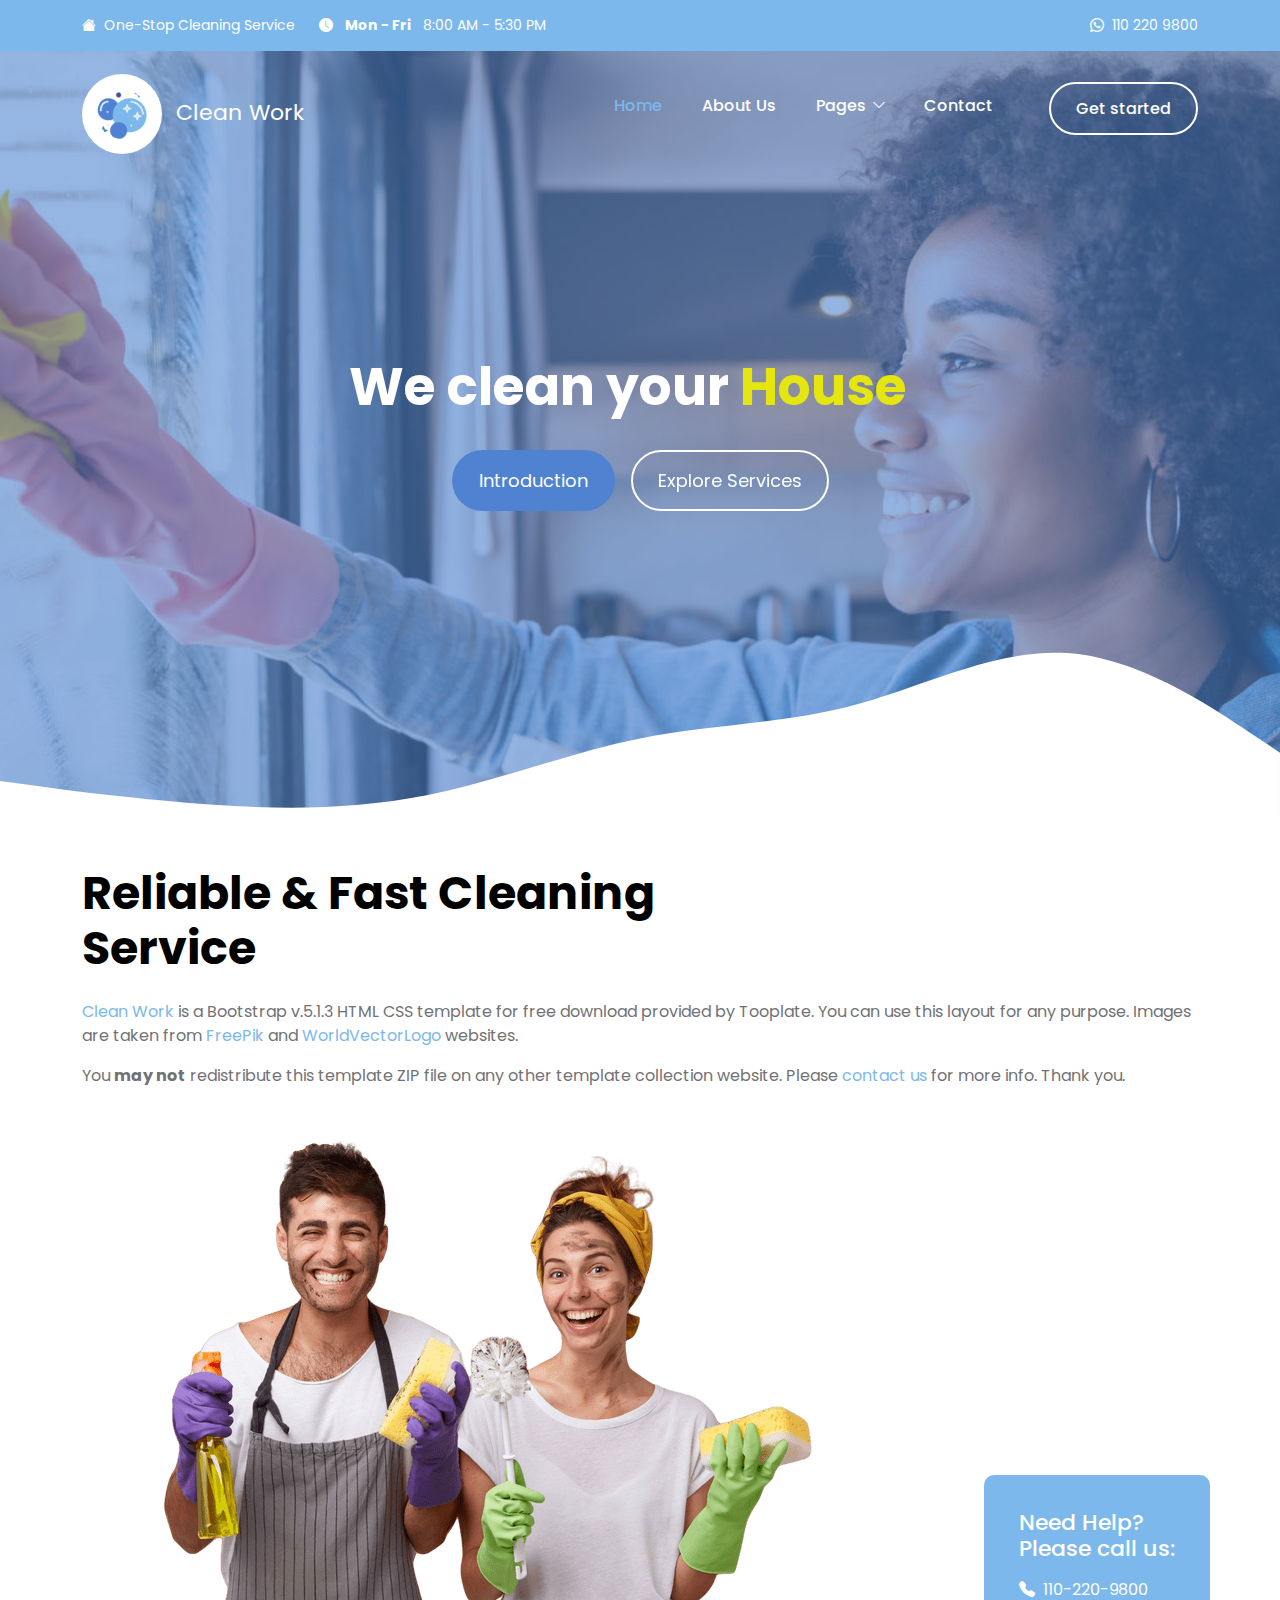
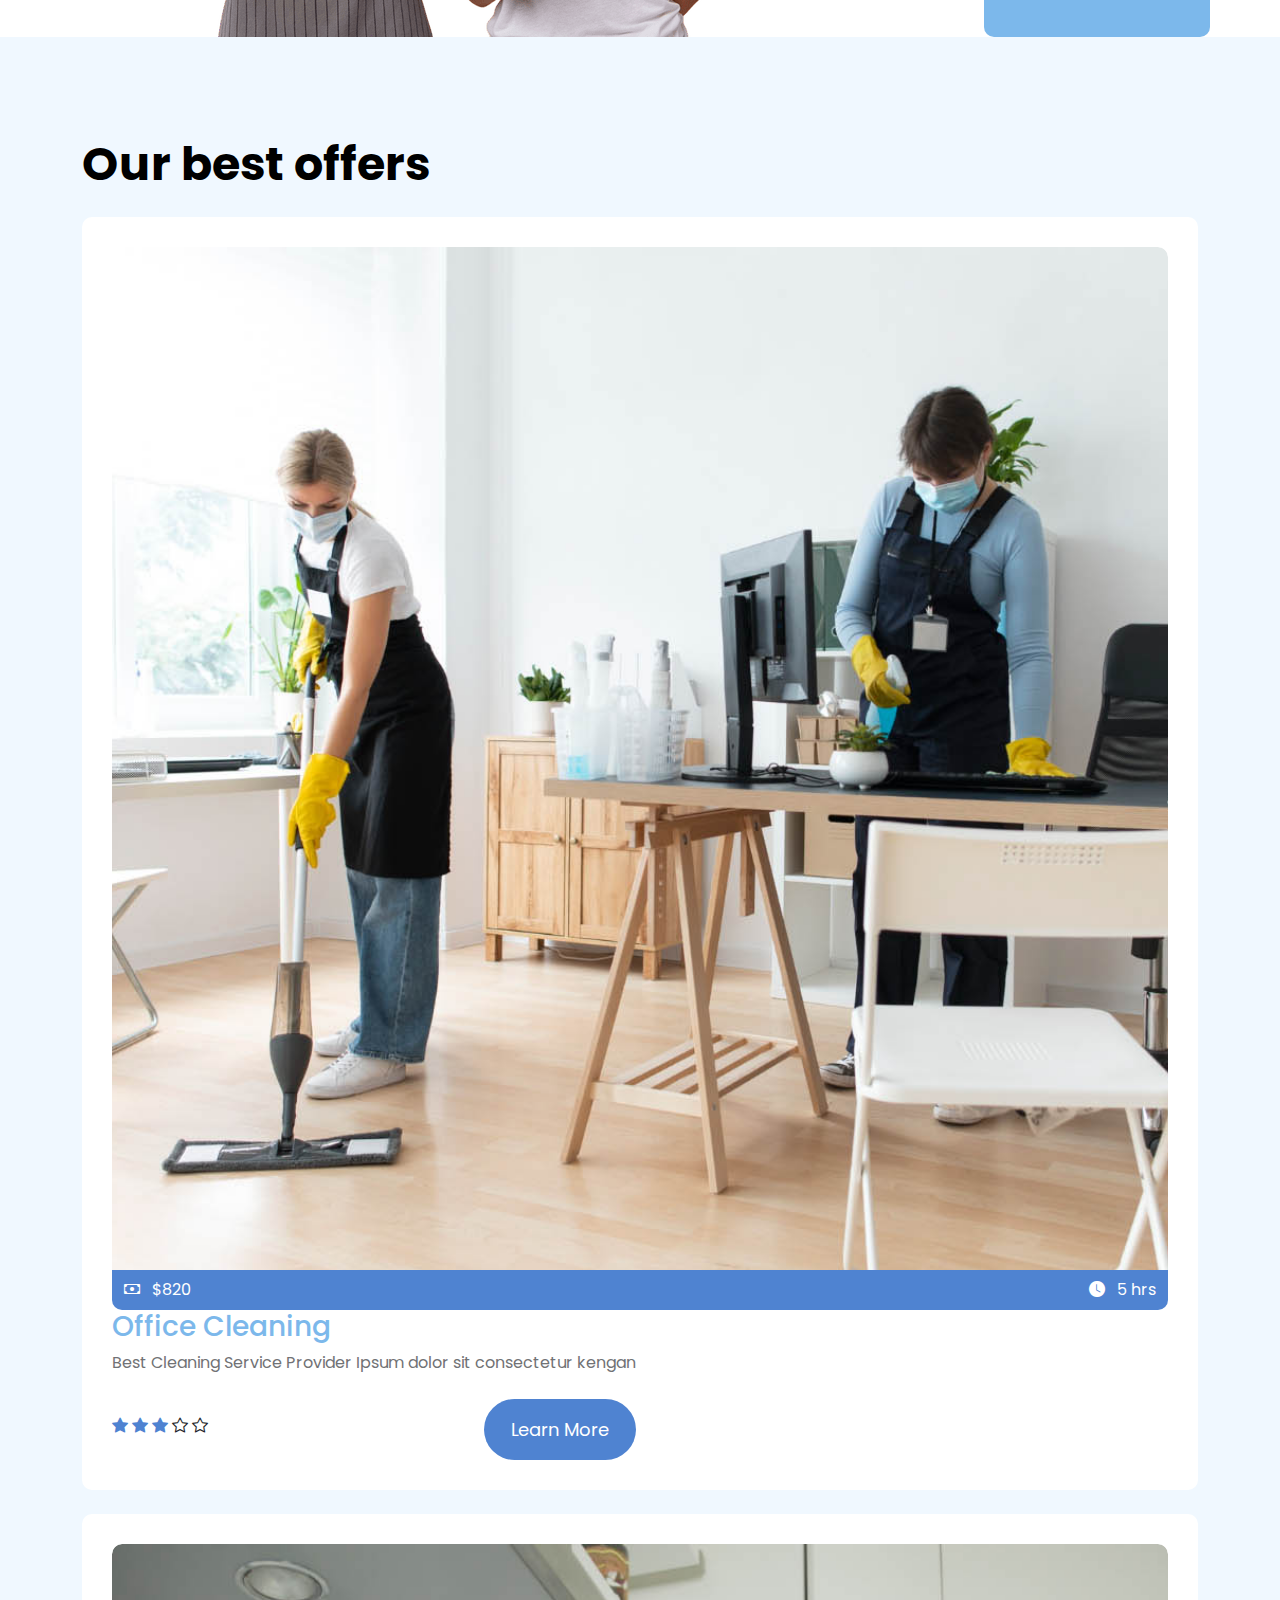
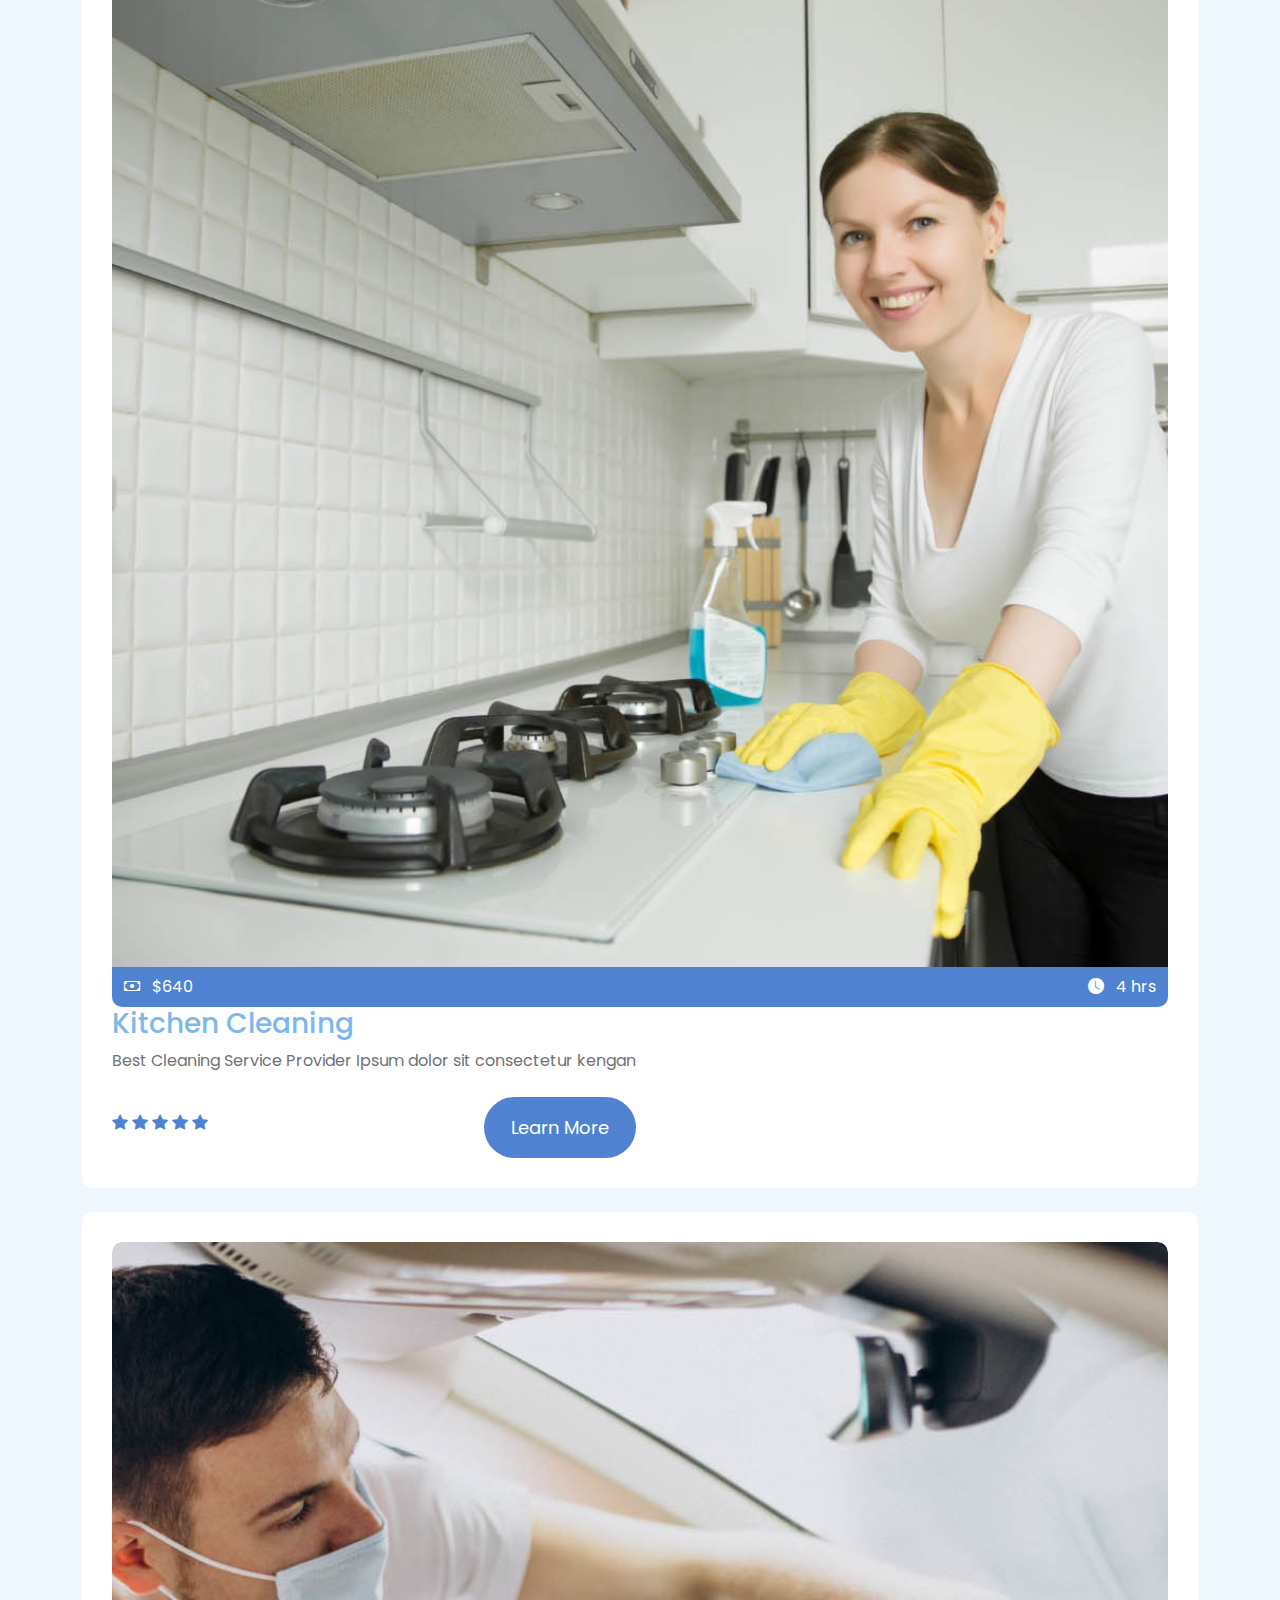
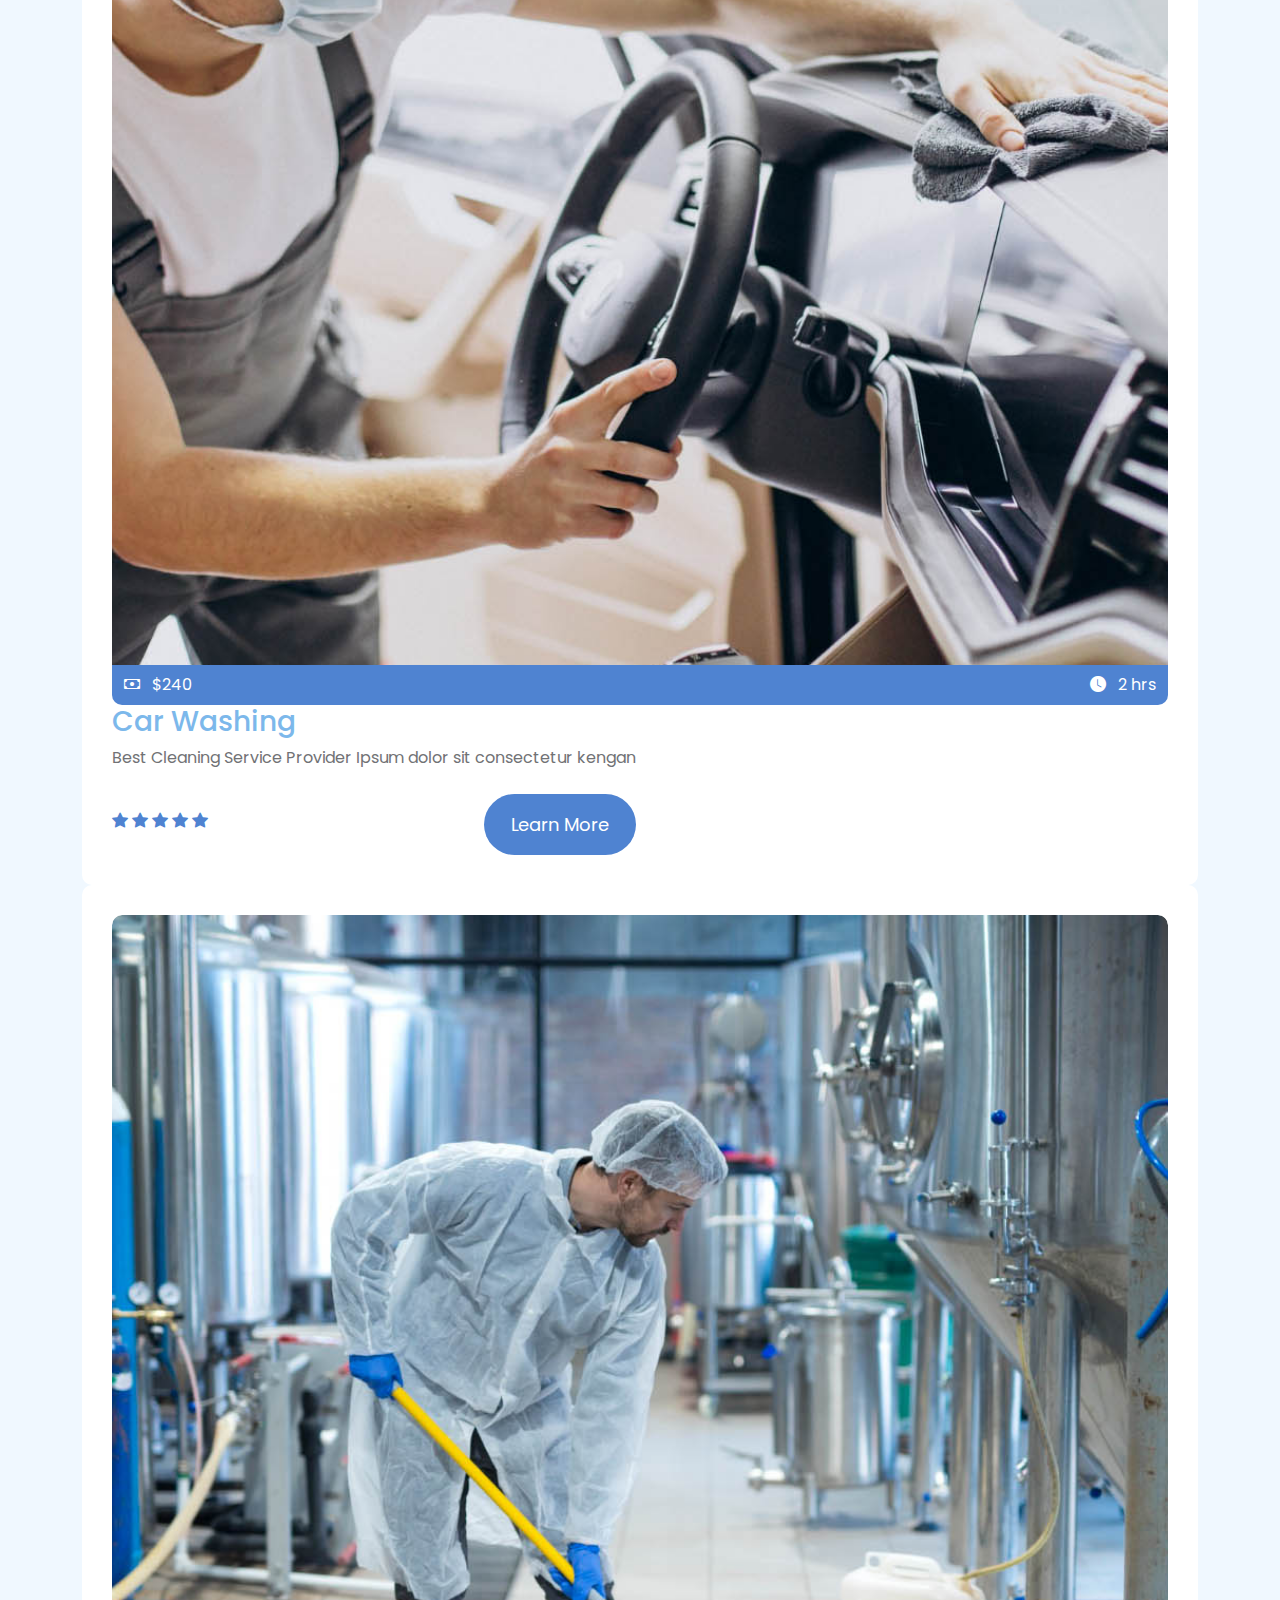
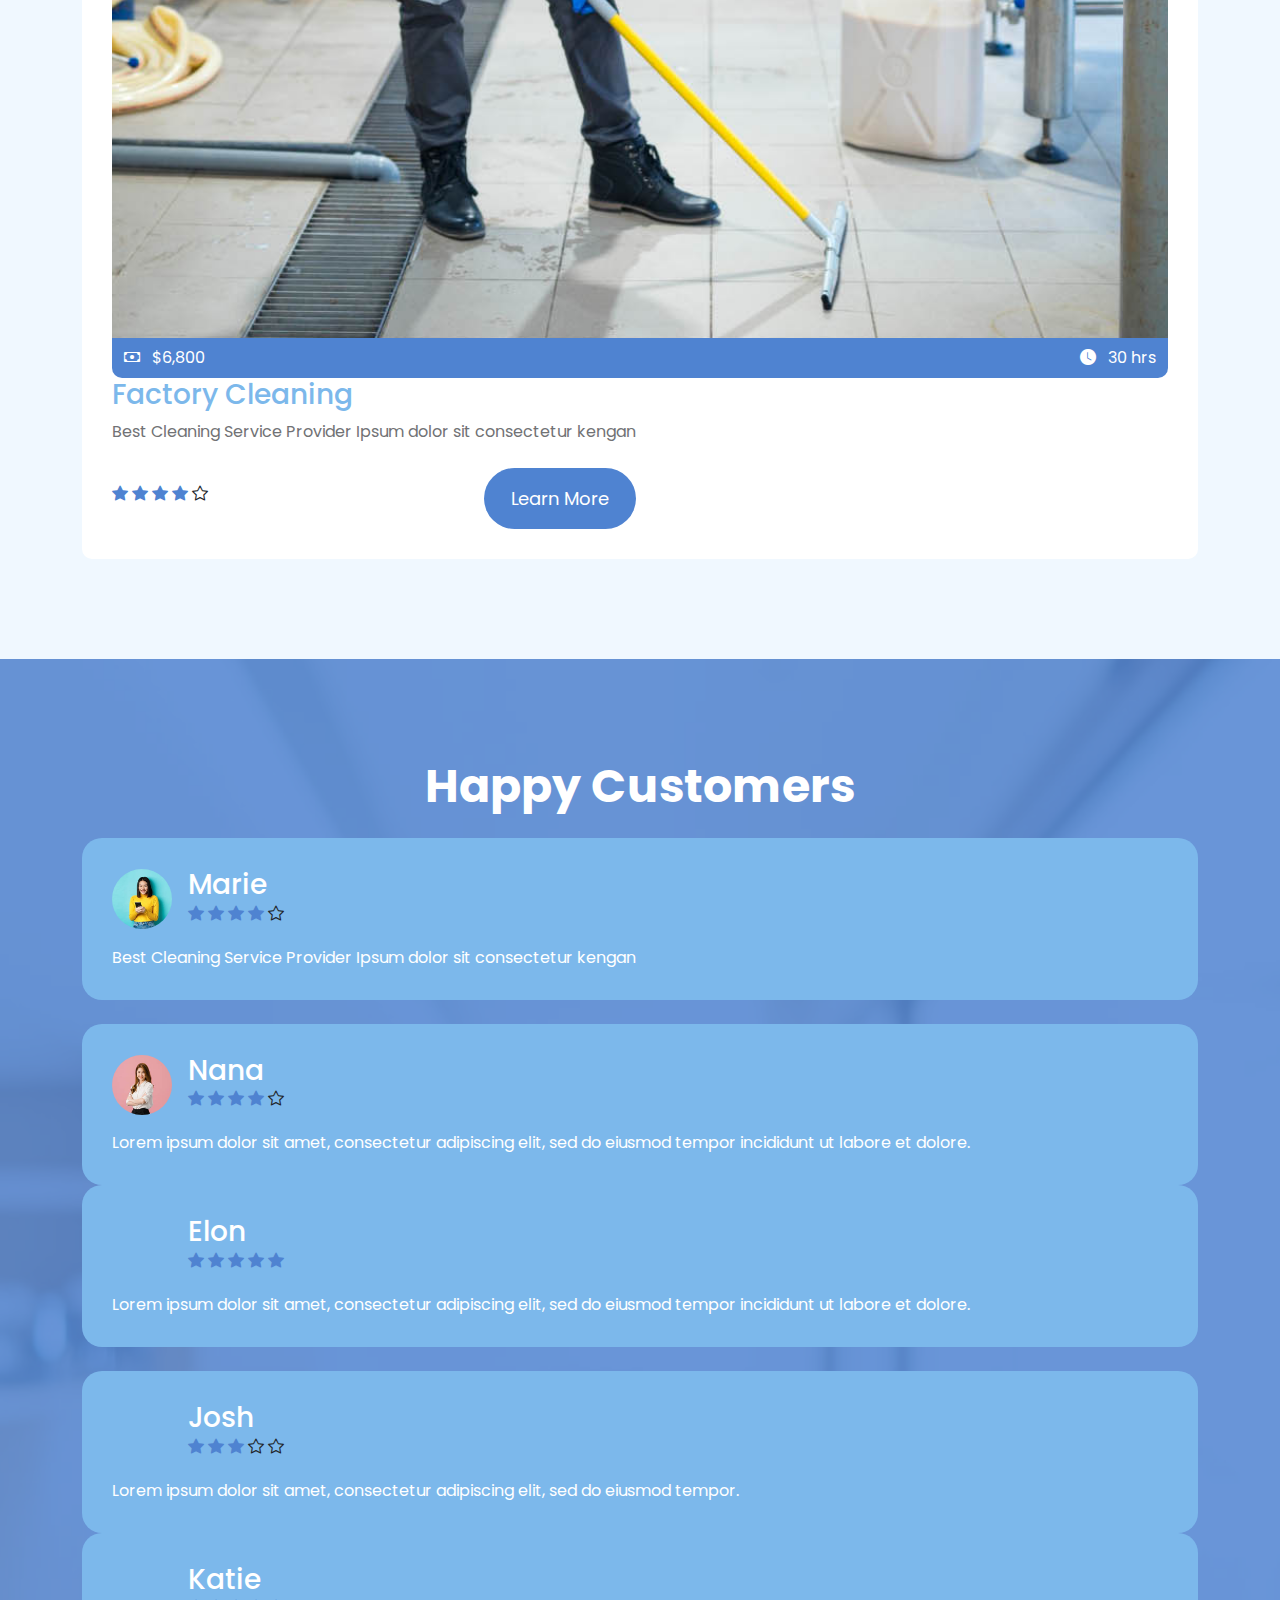
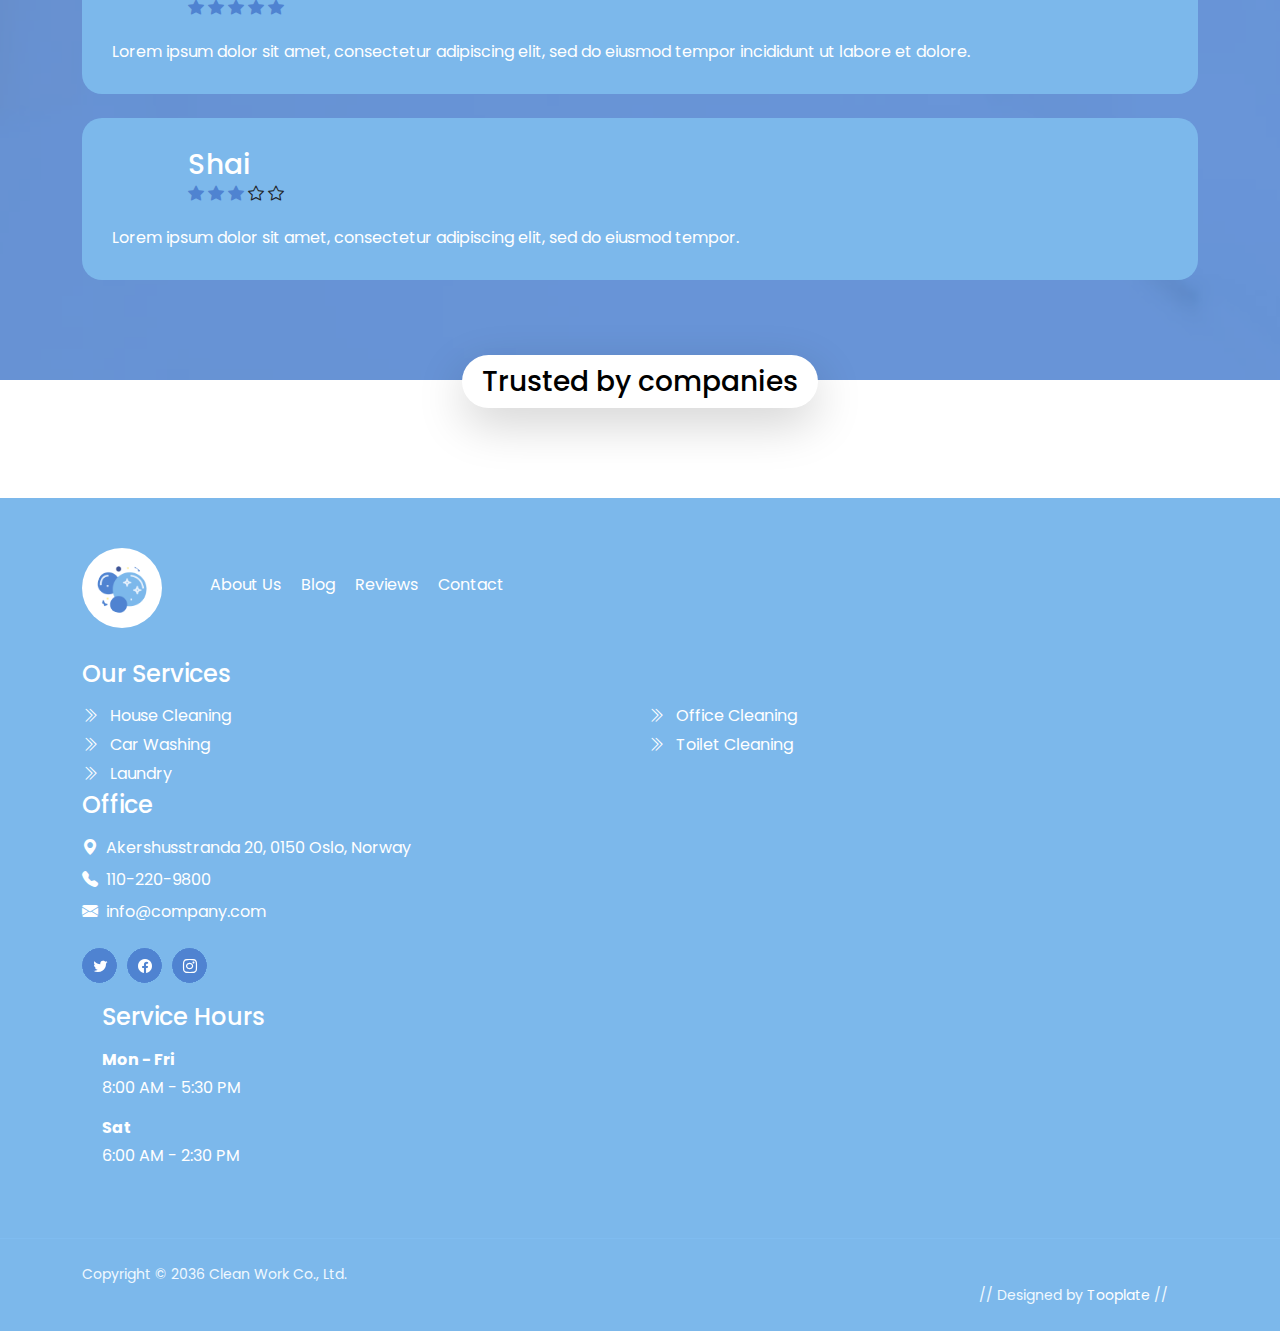
==== commit 74ba90fd: "secondcommit" ====
--- a/index.html
+++ b/index.html
@@ -1,778 +1 @@
-<!doctype html>
-<html lang="en">
-    <head>
-        <meta charset="utf-8">
-        <meta name="viewport" content="width=device-width, initial-scale=1">
-
-        <meta name="description" content="">
-        <meta name="author" content="">
-
-        <title>Clean Work HTML CSS Template</title>
-
-        <!-- CSS FILES -->        
-        <link rel="preconnect" href="https://fonts.googleapis.com">
-        
-        <link rel="preconnect" href="https://fonts.gstatic.com" crossorigin>
-        
-        <link href="https://fonts.googleapis.com/css2?family=Poppins:ital,wght@0,400;0,500;0,700;1,400&display=swap" rel="stylesheet">
-
-        <link href="css/bootstrap.min.css" rel="stylesheet">
-
-        <link href="css/bootstrap-icons.css" rel="stylesheet">
-
-        <link href="css/tooplate-clean-work.css" rel="stylesheet">
-
-<!--
-
-Tooplate 2132 Clean Work
-
-https://www.tooplate.com/view/2132-clean-work
-
-Free Bootstrap 5 HTML Template
-
--->
-    </head>
-    
-    <body>
-
-        <header class="site-header">
-            <div class="container">
-                <div class="row">
-                    
-                    <div class="col-lg-12 col-12 d-flex flex-wrap">
-                        <p class="d-flex me-4 mb-0">
-                            <i class="bi-house-fill me-2"></i>
-                            One-Stop Cleaning Service
-                        </p>
-
-                        <p class="d-flex d-lg-block d-md-block d-none me-4 mb-0">
-                            <i class="bi-clock-fill me-2"></i>
-                            <strong class="me-2">Mon - Fri</strong> 8:00 AM - 5:30 PM
-                        </p>
-
-                        <p class="site-header-icon-wrap text-white d-flex mb-0 ms-auto">
-                            <i class="site-header-icon bi-whatsapp me-2"></i>
-
-                            <a href="tel: 110-220-9800" class="text-white">
-                                110 220 9800
-                            </a>
-                        </p>
-                    </div>
-
-                </div>
-            </div>
-        </header>
-
-        <nav class="navbar navbar-expand-lg">
-            <div class="container">
-                <a class="navbar-brand" href="index.html">
-                    <img src="images/bubbles.png" loading="lazy" class="logo img-fluid" alt="">
-
-                    <span class="ms-2">Clean Work</span>
-                </a>
-
-                <button class="navbar-toggler" type="button" data-bs-toggle="collapse" data-bs-target="#navbarNav" aria-controls="navbarNav" aria-expanded="false" aria-label="Toggle navigation">
-                    <span class="navbar-toggler-icon"></span>
-                </button>
-
-                <div class="collapse navbar-collapse" id="navbarNav">
-                    <ul class="navbar-nav ms-auto">
-                        <li class="nav-item">
-                            <a class="nav-link active" href="index.html">Home</a>
-                        </li>
-
-                        <li class="nav-item">
-                            <a class="nav-link" href="about.html">About Us</a>
-                        </li>
-
-                        <li class="nav-item dropdown">
-                            <a class="nav-link dropdown-toggle" href="#section_5" id="navbarLightDropdownMenuLink" role="button" data-bs-toggle="dropdown" aria-expanded="false">Pages</a>
-
-                            <ul class="dropdown-menu dropdown-menu-light" aria-labelledby="navbarLightDropdownMenuLink">
-                                <li><a class="dropdown-item" href="services.html">Our Services</a></li>
-
-                                <li><a class="dropdown-item" href="coming-soon.html">Coming Soon</a></li>
-
-                                <li><a class="dropdown-item" href="page-404.html">Page 404</a></li>
-                            </ul>
-                        </li>
-
-                        <li class="nav-item">
-                            <a class="nav-link" href="contact.html">Contact</a>
-                        </li>
-
-                        <li class="nav-item ms-3">
-                            <a class="nav-link custom-btn custom-border-btn custom-btn-bg-white btn" href="#">Get started</a>
-                        </li>
-                    </ul>
-                </div>
-            </div>
-        </nav>
-
-        <main>
-
-            <section class="hero-section hero-section-full-height d-flex justify-content-center align-items-center">
-                <div class="section-overlay"></div>
-
-                <div class="container">
-                    <div class="row">
-
-                        <div class="col-lg-7 col-12 text-center mx-auto">
-                            <h1 class="cd-headline rotate-1 text-white mb-4 pb-2">
-                                <span>We clean your</span>
-                                <span class="cd-words-wrapper">
-                                    <b class="is-visible">House</b>
-                                    <b>Office</b>
-                                    <b>Kitchen</b>
-                                </span>
-                            </h1>
-
-                            <a class="custom-btn btn button button--atlas smoothscroll me-3" href="#intro-section">
-                                <span>Introduction</span>
-
-                                <div class="marquee" aria-hidden="true">
-                                    <div class="marquee__inner">
-                                        <span>Introduction</span>
-                                        <span>Introduction</span>
-                                        <span>Introduction</span>
-                                        <span>Introduction</span>
-                                    </div>
-                                </div>
-                            </a>
-
-                            <a class="custom-btn custom-border-btn custom-btn-bg-white btn button button--pan smoothscroll" href="#services-section">
-                                <span>Explore Services</span>
-                            </a>
-                        </div>
-
-                    </div>
-                </div>
-
-                <svg xmlns="http://www.w3.org/2000/svg" viewBox="0 0 1440 320"><path fill="#ffffff" fill-opacity="1" d="M0,224L40,229.3C80,235,160,245,240,250.7C320,256,400,256,480,240C560,224,640,192,720,176C800,160,880,160,960,138.7C1040,117,1120,75,1200,80C1280,85,1360,139,1400,165.3L1440,192L1440,320L1400,320C1360,320,1280,320,1200,320C1120,320,1040,320,960,320C880,320,800,320,720,320C640,320,560,320,480,320C400,320,320,320,240,320C160,320,80,320,40,320L0,320Z"></path></svg>
-            </section>
-
-
-            <section class="intro-section" id="intro-section">
-                <div class="container">
-                    <div class="row justify-content-lg-center align-items-center">
-
-                        <div class="col-lg-6 col-12">
-                            <h2 class="mb-4">Reliable &amp; Fast Cleaning <br> Service</h2>
-
-                            <p><a href="#">Clean Work</a> is a Bootstrap v.5.1.3 HTML CSS template for free download provided by Tooplate. You can use this layout for any purpose. Images are taken from <a rel="nofollow" href="https://www.freepik.com/" target="_blank">FreePik</a> and <a rel="nofollow" href="https://worldvectorlogo.com/" target="_blank">WorldVectorLogo</a> websites.</p>
-                            <p>You <strong>may not</strong> redistribute this template ZIP file on any other template collection website. Please <a href="https://www.tooplate.com/contact" target="_blank">contact us</a> for more info. Thank you.</p>
-                        </div>
-
-                        <div class="col-lg-6 col-12 custom-block-wrap">
-                            <img loading="lazy" src="images/male-wearing-apron-female-white-t-shirt-smiling-broadly-being-glad-clean.png" class="img-fluid">
-
-                            <div class="custom-block d-flex flex-column">
-                                <h6 class="text-white mb-3">Need Help? <br> Please call us:</h6>
-
-                                <p class="d-flex mb-0">
-                                    <i class="bi-telephone-fill custom-icon me-2"></i>
-
-                                    <a href="tel: 110-220-9800">
-                                        110-220-9800
-                                    </a>
-                                </p>
-                            </div>
-                        </div>
-
-                    </div>
-                </div>
-            </section>
-
-
-            <section class="services-section section-padding section-bg" id="services-section">                
-                <div class="container">
-                    <div class="row">
-
-                        <div class="col-lg-12 col-12">
-                            <h2 class="mb-4">Our best offers</h2>
-                        </div>
-
-                        <div class="col-lg-6 col-12">
-                            <div class="services-thumb">
-                                <div class="row">
-                                    <div class="col-lg-5 col-md-5 col-12">
-                                        <div class="services-image-wrap">
-                                            <a href="services-detail.html">
-                                                <img loading="lazy" src="images/services/people-taking-care-office-cleaning.jpg" class="services-image img-fluid" alt="">
-                                                <img  loading="lazy" src="images/services/person-taking-care-office.jpg" class="services-image services-image-hover img-fluid" alt="">
-
-                                                <div class="services-icon-wrap">
-                                                    <div class="d-flex justify-content-between align-items-center">
-                                                        <p class="text-white mb-0">
-                                                            <i class="bi-cash me-2"></i>
-                                                            $820
-                                                        </p>
-
-                                                        <p class="text-white mb-0">
-                                                            <i class="bi-clock-fill me-2"></i>
-                                                            5 hrs
-                                                        </p>
-                                                    </div>                                                    
-                                                </div>
-                                            </a>
-                                        </div>
-                                    </div>
-
-                                    <div class="col-lg-7 col-md-7 col-12 d-flex align-items-center">
-                                        <div class="services-info mt-4 mt-lg-0 mt-md-0">
-                                            <h4 class="services-title mb-1 mb-lg-2">
-                                                <a class="services-title-link" href="services-detail.html">Office Cleaning</a>
-                                            </h4>
-
-                                            <p>Best Cleaning Service Provider Ipsum dolor sit consectetur kengan</p>
-
-                                            <div class="d-flex flex-wrap align-items-center">
-                                                <div class="reviews-icons">
-                                                    <i class="bi-star-fill"></i>
-                                                    <i class="bi-star-fill"></i>
-                                                    <i class="bi-star-fill"></i>
-                                                    <i class="bi-star"></i>
-                                                    <i class="bi-star"></i>
-                                                </div>
-
-                                                <a href="services-detail.html" class="custom-btn btn button button--atlas mt-2 ms-auto">
-                                                    <span>Learn More</span>
-
-                                                    <div class="marquee" aria-hidden="true">
-                                                        <div class="marquee__inner">
-                                                            <span>Learn More</span>
-                                                            <span>Learn More</span>
-                                                            <span>Learn More</span>
-                                                            <span>Learn More</span>
-                                                        </div>
-                                                    </div>
-                                                </a>
-                                            </div>
-                                        </div>
-                                    </div>
-                                </div>
-                            </div>
-                        </div>
-
-                        <div class="col-lg-6 col-12">
-                            <div class="services-thumb">
-                                <div class="row">
-                                    <div class="col-lg-5 col-md-5 col-12">
-                                        <div class="services-image-wrap">
-                                            <a href="services-detail.html">
-                                                <img src="images/services/young-smiling-woman-wearing-rubber-gloves-cleaning-stove.jpg" class="services-image img-fluid" alt="">
-                                                <img src="images/services/woman-holding-rag-detergent-cleaning-cooker.jpg" class="services-image services-image-hover img-fluid" alt="">
-
-                                                <div class="services-icon-wrap">
-                                                    <div class="d-flex justify-content-between align-items-center">
-                                                        <p class="text-white mb-0">
-                                                            <i class="bi-cash me-2"></i>
-                                                            $640
-                                                        </p>
-
-                                                        <p class="text-white mb-0">
-                                                            <i class="bi-clock-fill me-2"></i>
-                                                            4 hrs
-                                                        </p>
-                                                    </div>                                                    
-                                                </div>
-                                            </a>
-                                        </div>
-                                    </div>
-
-                                    <div class="col-lg-7 col-md-7 col-12 d-flex align-items-center">
-                                        <div class="services-info mt-4 mt-lg-0 mt-md-0">
-                                            <h4 class="services-title mb-1 mb-lg-2">
-                                                <a class="services-title-link" href="services-detail.html">Kitchen Cleaning</a>
-                                            </h4>
-
-                                            <p>Best Cleaning Service Provider Ipsum dolor sit consectetur kengan</p>
-
-                                            <div class="d-flex flex-wrap align-items-center">
-                                                <div class="reviews-icons">
-                                                    <i class="bi-star-fill"></i>
-                                                    <i class="bi-star-fill"></i>
-                                                    <i class="bi-star-fill"></i>
-                                                    <i class="bi-star-fill"></i>
-                                                    <i class="bi-star-fill"></i>
-                                                </div>
-
-                                                <a href="services-detail.html" class="custom-btn btn button button--atlas mt-2 ms-auto">
-                                                    <span>Learn More</span>
-
-                                                    <div class="marquee" aria-hidden="true">
-                                                        <div class="marquee__inner">
-                                                            <span>Learn More</span>
-                                                            <span>Learn More</span>
-                                                            <span>Learn More</span>
-                                                            <span>Learn More</span>
-                                                        </div>
-                                                    </div>
-                                                </a>
-                                            </div>
-                                        </div>
-                                    </div>
-                                </div>
-                            </div>
-                        </div>
-
-                        <div class="col-lg-6 col-12">
-                            <div class="services-thumb mb-lg-0">
-                                <div class="row">
-                                    <div class="col-lg-5 col-md-5 col-12">
-                                        <div class="services-image-wrap">
-                                            <a href="services-detail.html">
-                                                <img loading="lazy" src="images/services/man-polishing-car-inside-car-service.jpg" class="services-image img-fluid" alt="">
-                                                <img  loading="lazy" src="images/services/man-polishing-car-inside.jpg" class="services-image services-image-hover img-fluid" alt="">
-
-                                                <div class="services-icon-wrap">
-                                                    <div class="d-flex justify-content-between align-items-center">
-                                                        <p class="text-white mb-0">
-                                                            <i class="bi-cash me-2"></i>
-                                                            $240
-                                                        </p>
-
-                                                        <p class="text-white mb-0">
-                                                            <i class="bi-clock-fill me-2"></i>
-                                                            2 hrs
-                                                        </p>
-                                                    </div>                                                    
-                                                </div>
-                                            </a>
-                                        </div>
-                                    </div>
-
-                                    <div class="col-lg-7 col-md-7 col-12 d-flex align-items-center">
-                                        <div class="services-info mt-4 mt-lg-0 mt-md-0">
-                                            <h4 class="services-title mb-1 mb-lg-2">
-                                                <a class="services-title-link" href="services-detail.html">Car Washing</a>
-                                            </h4>
-
-                                            <p>Best Cleaning Service Provider Ipsum dolor sit consectetur kengan</p>
-
-                                            <div class="d-flex flex-wrap align-items-center">
-                                                <div class="reviews-icons">
-                                                    <i class="bi-star-fill"></i>
-                                                    <i class="bi-star-fill"></i>
-                                                    <i class="bi-star-fill"></i>
-                                                    <i class="bi-star-fill"></i>
-                                                    <i class="bi-star-fill"></i>
-                                                </div>
-
-                                                <a href="services-detail.html" class="custom-btn btn button button--atlas mt-2 ms-auto">
-                                                    <span>Learn More</span>
-
-                                                    <div class="marquee" aria-hidden="true">
-                                                        <div class="marquee__inner">
-                                                            <span>Learn More</span>
-                                                            <span>Learn More</span>
-                                                            <span>Learn More</span>
-                                                            <span>Learn More</span>
-                                                        </div>
-                                                    </div>
-                                                </a>
-                                            </div>
-                                        </div>
-                                    </div>
-                                </div>
-                            </div>
-                        </div>
-
-                        <div class="col-lg-6 col-12">
-                            <div class="services-thumb mb-lg-0">
-                                <div class="row">
-                                    <div class="col-lg-5 col-md-5 col-12">
-                                        <div class="services-image-wrap">
-                                            <a href="services-detail.html">
-                                                <img loading="lazy" src="images/services/professional-industrial-cleaner-protective-uniform-cleaning-floor-food-processing-plant.jpg" class="services-image img-fluid" alt="">
-                                                <img  loading="lazy" src="images/services/close-up-mop-cleaning-industrial-plant-floor.jpg" class="services-image services-image-hover img-fluid" alt="">
-
-                                                <div class="services-icon-wrap">
-                                                    <div class="d-flex justify-content-between align-items-center">
-                                                        <p class="text-white mb-0">
-                                                            <i class="bi-cash me-2"></i>
-                                                            $6,800
-                                                        </p>
-
-                                                        <p class="text-white mb-0">
-                                                            <i class="bi-clock-fill me-2"></i>
-                                                            30 hrs
-                                                        </p>
-                                                    </div>                                                    
-                                                </div>
-                                            </a>
-                                        </div>
-                                    </div>
-
-                                    <div class="col-lg-7 col-md-7 col-12 d-flex align-items-center">
-                                        <div class="services-info mt-4 mt-lg-0 mt-md-0">
-                                            <h4 class="services-title mb-1 mb-lg-2">
-                                                <a class="services-title-link" href="services-detail.html">Factory Cleaning</a>
-                                            </h4>
-
-                                            <p>Best Cleaning Service Provider Ipsum dolor sit consectetur kengan</p>
-
-                                            <div class="d-flex flex-wrap align-items-center">
-                                                <div class="reviews-icons">
-                                                    <i class="bi-star-fill"></i>
-                                                    <i class="bi-star-fill"></i>
-                                                    <i class="bi-star-fill"></i>
-                                                    <i class="bi-star-fill"></i>
-                                                    <i class="bi-star"></i>
-                                                </div>
-
-                                                <a href="services-detail.html" class="custom-btn btn button button--atlas mt-2 ms-auto">
-                                                    <span>Learn More</span>
-
-                                                    <div class="marquee" aria-hidden="true">
-                                                        <div class="marquee__inner">
-                                                            <span>Learn More</span>
-                                                            <span>Learn More</span>
-                                                            <span>Learn More</span>
-                                                            <span>Learn More</span>
-                                                        </div>
-                                                    </div>
-                                                </a>
-                                            </div>
-                                        </div>
-                                    </div>
-                                </div>
-                            </div>
-                        </div>
-
-                    </div>
-                </div>
-            </section>
-
-
-            <section class="testimonial-section section-padding section-bg">
-                <div class="section-overlay"></div>
-
-                <div class="container">
-                    <div class="row">
-
-                        <div class="col-lg-12 col-12 text-center">
-                            <h2 class="text-white mb-4">Happy Customers</h2>
-                        </div>
-
-                        <div class="col-lg-4 col-12">
-                            <div class="featured-block">
-                                <div class="d-flex align-items-center mb-3">
-                                    <img loading="lazy" src="images/avatar/happy-customer-01.jpg" class="avatar-image img-fluid">
-
-                                    <div class="ms-3">
-                                        <h4 class="mb-0">Marie</h4>
-
-                                        <div class="reviews-icons mb-1">
-                                            <i class="bi-star-fill"></i>
-                                            <i class="bi-star-fill"></i>
-                                            <i class="bi-star-fill"></i>
-                                            <i class="bi-star-fill"></i>
-                                            <i class="bi-star"></i>
-                                        </div>
-                                    </div>
-                                </div>
-
-                                <p class="mb-0">Best Cleaning Service Provider Ipsum dolor sit consectetur kengan</p>
-                            </div>
-
-                            <div class="featured-block mb-lg-0">
-                                <div class="d-flex align-items-center mb-3">
-                                    <img  loading="lazy" src="images/avatar/happy-customer-02.jpg" class="avatar-image img-fluid">
-
-                                    <div class="ms-3">
-                                        <h4 class="mb-0">Nana</h4>
-
-                                        <div class="reviews-icons mb-1">
-                                            <i class="bi-star-fill"></i>
-                                            <i class="bi-star-fill"></i>
-                                            <i class="bi-star-fill"></i>
-                                            <i class="bi-star-fill"></i>
-                                            <i class="bi-star"></i>
-                                        </div>
-                                    </div>
-                                </div>
-
-                                <p class="mb-0">Lorem ipsum dolor sit amet, consectetur adipiscing elit, sed do eiusmod tempor incididunt ut labore et dolore.</p>
-                            </div>
-                        </div>
-
-                        <div class="col-lg-4 col-12">
-                            <div class="featured-block">
-                                <div class="d-flex align-items-center mb-3">
-                                    <img loading="lazy" src="images/avatar/happy-customer-03.jpg" class="avatar-image img-fluid">
-
-                                    <div class="ms-3">
-                                        <h4 class="mb-0">Elon</h4>
-
-                                        <div class="reviews-icons mb-1">
-                                            <i class="bi-star-fill"></i>
-                                            <i class="bi-star-fill"></i>
-                                            <i class="bi-star-fill"></i>
-                                            <i class="bi-star-fill"></i>
-                                            <i class="bi-star-fill"></i>
-                                        </div>
-                                    </div>
-                                </div>
-
-                                <p class="mb-0">Lorem ipsum dolor sit amet, consectetur adipiscing elit, sed do eiusmod tempor incididunt ut labore et dolore.</p>
-                            </div>
-
-                            <div class="featured-block mb-lg-0">
-                                <div class="d-flex align-items-center mb-3">
-                                    <img loading="lazy" src="images/avatar/happy-customer-04.jpg" class="avatar-image img-fluid">
-
-                                    <div class="ms-3">
-                                        <h4 class="mb-0">Josh</h4>
-
-                                        <div class="reviews-icons mb-1">
-                                            <i class="bi-star-fill"></i>
-                                            <i class="bi-star-fill"></i>
-                                            <i class="bi-star-fill"></i>
-                                            <i class="bi-star"></i>
-                                            <i class="bi-star"></i>
-                                        </div>
-                                    </div>
-                                </div>
-
-                                <p class="mb-0">Lorem ipsum dolor sit amet, consectetur adipiscing elit, sed do eiusmod tempor.</p>
-                            </div>
-                        </div>
-
-                        <div class="col-lg-4 col-12">
-                            <div class="featured-block">
-                                <div class="d-flex align-items-center mb-3">
-                                    <img loading="lazy" src="images/avatar/happy-customer-05.jpg" class="avatar-image img-fluid">
-
-                                    <div class="ms-3">
-                                        <h4 class="mb-0">Katie</h4>
-
-                                        <div class="reviews-icons mb-1">
-                                            <i class="bi-star-fill"></i>
-                                            <i class="bi-star-fill"></i>
-                                            <i class="bi-star-fill"></i>
-                                            <i class="bi-star-fill"></i>
-                                            <i class="bi-star-fill"></i>
-                                        </div>
-                                    </div>
-                                </div>
-
-                                <p class="mb-0">Lorem ipsum dolor sit amet, consectetur adipiscing elit, sed do eiusmod tempor incididunt ut labore et dolore.</p>
-                            </div>
-
-                            <div class="featured-block mb-lg-0">
-                                <div class="d-flex align-items-center mb-3">
-                                    <img loading="lazy" src="images/avatar/happy-customer-06.jpg" class="avatar-image img-fluid">
-
-                                    <div class="ms-3">
-                                        <h4 class="mb-0">Shai</h4>
-
-                                        <div class="reviews-icons mb-1">
-                                            <i class="bi-star-fill"></i>
-                                            <i class="bi-star-fill"></i>
-                                            <i class="bi-star-fill"></i>
-                                            <i class="bi-star"></i>
-                                            <i class="bi-star"></i>
-                                        </div>
-                                    </div>
-                                </div>
-
-                                <p class="mb-0">Lorem ipsum dolor sit amet, consectetur adipiscing elit, sed do eiusmod tempor.</p>
-                            </div>
-                        </div>
-
-                    </div>
-                </div>
-            </section>
-
-
-            <section class="partners-section">
-                <div class="container">
-                    <div class="row justify-content-center align-items-center">
-
-                        <div class="col-lg-12 col-12">
-                            <h4 class="partners-section-title bg-white shadow-lg">Trusted by companies</h4>
-                        </div>
-
-                        <div class="col-lg-2 col-md-4 col-6">
-                            <img  loading="lazy" src="images/partners/toprak-leasing.svg" class="partners-image img-fluid">
-                        </div>
-
-                        <div class="col-lg-2 col-md-4 col-6">
-                            <img  loading="lazy" src="images/partners/glorix.svg" class="partners-image img-fluid">
-                        </div>
-
-                        <div class="col-lg-2 col-md-4 col-6">
-                            <img loading="lazy" src="images/partners/woocommerce.svg" class="partners-image img-fluid">
-                        </div>
-
-                        <div class="col-lg-2 col-md-4 col-6">
-                            <img loading="lazy" src="images/partners/rolf-leasing.svg" class="partners-image img-fluid">
-                        </div>
-
-                        <div class="col-lg-2 col-md-4 col-6">
-                            <img loading="lazy" src="images/partners/unilabs.svg" class="partners-image img-fluid">
-                        </div>
-
-                    </div>
-                </div>
-            </section>
-        </main>
-
-
-        <footer class="site-footer">
-            <div class="container">
-                <div class="row">
-
-                    <div class="col-lg-12 col-12 d-flex align-items-center mb-4 pb-2">
-                        <div>
-                            <img  loading="lazy" src="images/bubbles.png" class="logo img-fluid" alt="">
-                        </div>
-
-                        <ul class="footer-menu d-flex flex-wrap ms-5">
-                            <li class="footer-menu-item"><a href="#" class="footer-menu-link">About Us</a></li>
-
-                            <li class="footer-menu-item"><a href="#" class="footer-menu-link">Blog</a></li>
-
-                            <li class="footer-menu-item"><a href="#" class="footer-menu-link">Reviews</a></li>
-
-                            <li class="footer-menu-item"><a href="#" class="footer-menu-link">Contact</a></li>
-                        </ul>
-                    </div>
-
-                    <div class="col-lg-5 col-12 mb-4 mb-lg-0">
-                        <h5 class="site-footer-title mb-3">Our Services</h5>
-
-                        <ul class="footer-menu">
-                            <li class="footer-menu-item">
-                                <a href="#" class="footer-menu-link">
-                                    <i class="bi-chevron-double-right footer-menu-link-icon me-2"></i>
-                                    House Cleaning
-                                </a>
-                            </li>
-
-                            <li class="footer-menu-item">
-                                <a href="#" class="footer-menu-link">
-                                    <i class="bi-chevron-double-right footer-menu-link-icon me-2"></i>
-                                    Car Washing
-                                </a>
-                            </li>
-
-                            <li class="footer-menu-item">
-                                <a href="#" class="footer-menu-link">
-                                    <i class="bi-chevron-double-right footer-menu-link-icon me-2"></i>
-                                    Laundry
-                                </a>
-                            </li>
-
-                            <li class="footer-menu-item">
-                                <a href="#" class="footer-menu-link">
-                                    <i class="bi-chevron-double-right footer-menu-link-icon me-2"></i>
-                                    Office Cleaning
-                                </a>
-                            </li>
-
-                            <li class="footer-menu-item">
-                                <a href="#" class="footer-menu-link">
-                                    <i class="bi-chevron-double-right footer-menu-link-icon me-2"></i>
-                                    Toilet Cleaning
-                                </a>
-                            </li>
-                        </ul>
-                    </div>
-
-                    <div class="col-lg-4 col-md-6 col-12 mb-4 mb-lg-0 mb-md-0">
-                        <h5 class="site-footer-title mb-3">Office</h5>
-
-                        <p class="text-white d-flex mt-3 mb-2">
-                            <i class="bi-geo-alt-fill me-2"></i>
-                            Akershusstranda 20, 0150 Oslo, Norway
-                        </p>
-
-                        <p class="text-white d-flex mb-2">
-                            <i class="bi-telephone-fill me-2"></i>
-
-                            <a href="tel: 110-220-9800" class="site-footer-link">
-                                110-220-9800
-                            </a>
-                        </p>
-
-                        <p class="text-white d-flex">
-                            <i class="bi-envelope-fill me-2"></i>
-
-                            <a href="mailto:info@company.com" class="site-footer-link">
-                                info@company.com
-                            </a>
-                        </p>
-
-                        <ul class="social-icon mt-4">
-                            <li class="social-icon-item">
-                                <a href="#" class="social-icon-link button button--skoll">
-                                    <span></span>
-                                    <span class="bi-twitter"></span>
-                                </a>
-                            </li>
-
-                            <li class="social-icon-item">
-                                <a href="#" class="social-icon-link button button--skoll">
-                                    <span></span>
-                                    <span class="bi-facebook"></span>
-                                </a>
-                            </li>
-
-                            <li class="social-icon-item">
-                                <a href="#" class="social-icon-link button button--skoll">
-                                    <span></span>
-                                    <span class="bi-instagram"></span>
-                                </a>
-                            </li>
-                        </ul>
-                    </div>
-
-                    <div class="col-lg-3 col-md-6 col-6 mt-3 mt-lg-0 mt-md-0">
-                        <div class="featured-block">
-                            <h5 class="text-white mb-3">Service Hours</h5>
-
-                            <strong class="d-block text-white mb-1">Mon - Fri</strong>
-
-                            <p class="text-white mb-3">8:00 AM - 5:30 PM</p>
-
-                            <strong class="d-block text-white mb-1">Sat</strong>
-
-                            <p class="text-white mb-0">6:00 AM - 2:30 PM</p>
-                        </div>
-                    </div>
-                </div>
-            </div>
-
-            <div class="site-footer-bottom">
-                <div class="container">
-                    <div class="row">
-
-                        <div class="col-lg-6 col-12">
-                            <p class="copyright-text mb-0">Copyright © 2036 Clean Work Co., Ltd.</p>
-                        </div>
-                        
-                        <div class="col-lg-6 col-12 text-end">
-                            <p class="copyright-text mb-0">
-                            // Designed by <a href="https://www.tooplate.com" target="_parent">Tooplate</a> //</p>
-                        </div>
-                        
-                    </div>
-                </div>
-            </div>
-        </footer>
-
-        <!-- JAVASCRIPT FILES -->
-        <script src="js/jquery.min.js"></script>
-        <script src="js/bootstrap.min.js"></script>
-        <script src="js/jquery.backstretch.min.js"></script>
-        <script src="js/counter.js"></script>
-        <script src="js/countdown.js"></script>
-        <script src="js/init.js"></script>
-        <script src="js/modernizr.js"></script>
-        <script src="js/animated-headline.js"></script>
-        <script src="js/custom.js"></script>
-
-    </body>
-</html>
+<!doctypehtml><html lang=en><meta charset=utf-8><meta content="width=device-width,initial-scale=1"name=viewport><meta content=""name=description><meta content=""name=author><title>Clean Work HTML CSS Template</title><link href=https://fonts.googleapis.com rel=preconnect><link href=https://fonts.gstatic.com rel=preconnect crossorigin><link href="https://fonts.googleapis.com/css2?family=Poppins:ital,wght@0,400;0,500;0,700;1,400&display=swap"rel=stylesheet><link href=css/bootstrap.min.css rel=stylesheet><link href=css/bootstrap-icons.css rel=stylesheet><link href=css/tooplate-clean-work.css rel=stylesheet><header class=site-header><div class=container><div class=row><div class="d-flex col-12 col-lg-12 flex-wrap"><p class="d-flex mb-0 me-4"><i class="me-2 bi-house-fill"></i> One-Stop Cleaning Service<p class="d-flex mb-0 me-4 d-lg-block d-md-block d-none"><i class="me-2 bi-clock-fill"></i> <strong class=me-2>Mon - Fri</strong> 8:00 AM - 5:30 PM<p class="d-flex mb-0 ms-auto site-header-icon-wrap text-white"><i class="me-2 bi-whatsapp site-header-icon"></i> <a href="tel: 110-220-9800"class=text-white>110 220 9800</a></div></div></div></header><nav class="navbar navbar-expand-lg"><div class=container><a href=index.html class=navbar-brand><img class="img-fluid logo"src=images/bubbles.png loading=lazy alt=""> <span class=ms-2>Clean Work</span> </a><button aria-controls=navbarNav aria-expanded=false aria-label="Toggle navigation"class=navbar-toggler data-bs-target=#navbarNav data-bs-toggle=collapse type=button><span class=navbar-toggler-icon></span></button><div class="collapse navbar-collapse"id=navbarNav><ul class="navbar-nav ms-auto"><li class=nav-item><a href=index.html class="nav-link active">Home</a><li class=nav-item><a href=about.html class=nav-link>About Us</a><li class="nav-item dropdown"><a href=#section_5 class="nav-link dropdown-toggle"aria-expanded=false data-bs-toggle=dropdown id=navbarLightDropdownMenuLink role=button>Pages</a><ul class="dropdown-menu dropdown-menu-light"aria-labelledby=navbarLightDropdownMenuLink><li><a href=services.html class=dropdown-item>Our Services</a><li><a href=coming-soon.html class=dropdown-item>Coming Soon</a><li><a href=page-404.html class=dropdown-item>Page 404</a></ul><li class=nav-item><a href=contact.html class=nav-link>Contact</a><li class="ms-3 nav-item"><a href=# class="btn custom-btn custom-border-btn custom-btn-bg-white nav-link">Get started</a></ul></div></div></nav><main><section class="d-flex align-items-center hero-section hero-section-full-height justify-content-center"><div class=section-overlay></div><div class=container><div class=row><div class="col-12 col-lg-7 mx-auto text-center"><h1 class="text-white mb-4 cd-headline pb-2 rotate-1"><span>We clean your</span> <span class=cd-words-wrapper><b class=is-visible>House</b> <b>Office</b> <b>Kitchen</b></span></h1><a href=#intro-section class="button btn custom-btn button--atlas me-3 smoothscroll"><span>Introduction</span><div class=marquee aria-hidden=true><div class=marquee__inner><span>Introduction</span> <span>Introduction</span> <span>Introduction</span> <span>Introduction</span></div></div></a><a href=#services-section class="button btn custom-btn smoothscroll button--pan custom-border-btn custom-btn-bg-white"><span>Explore Services</span></a></div></div></div><svg viewBox="0 0 1440 320"xmlns=http://www.w3.org/2000/svg><path d=M0,224L40,229.3C80,235,160,245,240,250.7C320,256,400,256,480,240C560,224,640,192,720,176C800,160,880,160,960,138.7C1040,117,1120,75,1200,80C1280,85,1360,139,1400,165.3L1440,192L1440,320L1400,320C1360,320,1280,320,1200,320C1120,320,1040,320,960,320C880,320,800,320,720,320C640,320,560,320,480,320C400,320,320,320,240,320C160,320,80,320,40,320L0,320Z fill=#ffffff fill-opacity=1></path></svg></section><section class=intro-section id=intro-section><div class=container><div class="row align-items-center justify-content-lg-center"><div class="col-12 col-lg-6"><h2 class=mb-4>Reliable & Fast Cleaning<br>Service</h2><p><a href=#>Clean Work</a> is a Bootstrap v.5.1.3 HTML CSS template for free download provided by Tooplate. You can use this layout for any purpose. Images are taken from <a href=https://www.freepik.com/ target=_blank rel=nofollow>FreePik</a> and <a href=https://worldvectorlogo.com/ target=_blank rel=nofollow>WorldVectorLogo</a> websites.<p>You <strong>may not</strong> redistribute this template ZIP file on any other template collection website. Please <a href=https://www.tooplate.com/contact target=_blank>contact us</a> for more info. Thank you.</div><div class="col-12 col-lg-6 custom-block-wrap"><img class=img-fluid src=images/male-wearing-apron-female-white-t-shirt-smiling-broadly-being-glad-clean.png loading=lazy><div class="d-flex custom-block flex-column"><h6 class="text-white mb-3">Need Help?<br>Please call us:</h6><p class="d-flex mb-0"><i class="me-2 bi-telephone-fill custom-icon"></i> <a href="tel: 110-220-9800">110-220-9800</a></div></div></div></div></section><section class="section-bg section-padding services-section"id=services-section><div class=container><div class=row><div class="col-12 col-lg-12"><h2 class=mb-4>Our best offers</h2></div><div class="col-12 col-lg-6"><div class=services-thumb><div class=row><div class="col-12 col-lg-5 col-md-5"><div class=services-image-wrap><a href=services-detail.html><img class="img-fluid services-image"src=images/services/people-taking-care-office-cleaning.jpg loading=lazy alt=""> <img class="img-fluid services-image services-image-hover"src=images/services/person-taking-care-office.jpg loading=lazy alt=""><div class=services-icon-wrap><div class="d-flex align-items-center justify-content-between"><p class="mb-0 text-white"><i class="me-2 bi-cash"></i> $820<p class="mb-0 text-white"><i class="me-2 bi-clock-fill"></i> 5 hrs</div></div></a></div></div><div class="d-flex align-items-center col-12 col-lg-7 col-md-7"><div class="mt-4 mt-lg-0 mt-md-0 services-info"><h4 class="mb-1 mb-lg-2 services-title"><a href=services-detail.html class=services-title-link>Office Cleaning</a></h4><p>Best Cleaning Service Provider Ipsum dolor sit consectetur kengan<div class="d-flex align-items-center flex-wrap"><div class=reviews-icons><i class=bi-star-fill></i> <i class=bi-star-fill></i> <i class=bi-star-fill></i> <i class=bi-star></i> <i class=bi-star></i></div><a href=services-detail.html class="button btn custom-btn button--atlas ms-auto mt-2"><span>Learn More</span><div class=marquee aria-hidden=true><div class=marquee__inner><span>Learn More</span> <span>Learn More</span> <span>Learn More</span> <span>Learn More</span></div></div></a></div></div></div></div></div></div><div class="col-12 col-lg-6"><div class=services-thumb><div class=row><div class="col-12 col-lg-5 col-md-5"><div class=services-image-wrap><a href=services-detail.html><img class="img-fluid services-image"src=images/services/young-smiling-woman-wearing-rubber-gloves-cleaning-stove.jpg alt=""> <img class="img-fluid services-image services-image-hover"src=images/services/woman-holding-rag-detergent-cleaning-cooker.jpg alt=""><div class=services-icon-wrap><div class="d-flex align-items-center justify-content-between"><p class="mb-0 text-white"><i class="me-2 bi-cash"></i> $640<p class="mb-0 text-white"><i class="me-2 bi-clock-fill"></i> 4 hrs</div></div></a></div></div><div class="d-flex align-items-center col-12 col-lg-7 col-md-7"><div class="mt-4 mt-lg-0 mt-md-0 services-info"><h4 class="mb-1 mb-lg-2 services-title"><a href=services-detail.html class=services-title-link>Kitchen Cleaning</a></h4><p>Best Cleaning Service Provider Ipsum dolor sit consectetur kengan<div class="d-flex align-items-center flex-wrap"><div class=reviews-icons><i class=bi-star-fill></i> <i class=bi-star-fill></i> <i class=bi-star-fill></i> <i class=bi-star-fill></i> <i class=bi-star-fill></i></div><a href=services-detail.html class="button btn custom-btn button--atlas ms-auto mt-2"><span>Learn More</span><div class=marquee aria-hidden=true><div class=marquee__inner><span>Learn More</span> <span>Learn More</span> <span>Learn More</span> <span>Learn More</span></div></div></a></div></div></div></div></div></div><div class="col-12 col-lg-6"><div class="services-thumb mb-lg-0"><div class=row><div class="col-12 col-lg-5 col-md-5"><div class=services-image-wrap><a href=services-detail.html><img class="img-fluid services-image"src=images/services/man-polishing-car-inside-car-service.jpg loading=lazy alt=""> <img class="img-fluid services-image services-image-hover"src=images/services/man-polishing-car-inside.jpg loading=lazy alt=""><div class=services-icon-wrap><div class="d-flex align-items-center justify-content-between"><p class="mb-0 text-white"><i class="me-2 bi-cash"></i> $240<p class="mb-0 text-white"><i class="me-2 bi-clock-fill"></i> 2 hrs</div></div></a></div></div><div class="d-flex align-items-center col-12 col-lg-7 col-md-7"><div class="mt-4 mt-lg-0 mt-md-0 services-info"><h4 class="mb-1 mb-lg-2 services-title"><a href=services-detail.html class=services-title-link>Car Washing</a></h4><p>Best Cleaning Service Provider Ipsum dolor sit consectetur kengan<div class="d-flex align-items-center flex-wrap"><div class=reviews-icons><i class=bi-star-fill></i> <i class=bi-star-fill></i> <i class=bi-star-fill></i> <i class=bi-star-fill></i> <i class=bi-star-fill></i></div><a href=services-detail.html class="button btn custom-btn button--atlas ms-auto mt-2"><span>Learn More</span><div class=marquee aria-hidden=true><div class=marquee__inner><span>Learn More</span> <span>Learn More</span> <span>Learn More</span> <span>Learn More</span></div></div></a></div></div></div></div></div></div><div class="col-12 col-lg-6"><div class="services-thumb mb-lg-0"><div class=row><div class="col-12 col-lg-5 col-md-5"><div class=services-image-wrap><a href=services-detail.html><img class="img-fluid services-image"src=images/services/professional-industrial-cleaner-protective-uniform-cleaning-floor-food-processing-plant.jpg loading=lazy alt=""> <img class="img-fluid services-image services-image-hover"src=images/services/close-up-mop-cleaning-industrial-plant-floor.jpg loading=lazy alt=""><div class=services-icon-wrap><div class="d-flex align-items-center justify-content-between"><p class="mb-0 text-white"><i class="me-2 bi-cash"></i> $6,800<p class="mb-0 text-white"><i class="me-2 bi-clock-fill"></i> 30 hrs</div></div></a></div></div><div class="d-flex align-items-center col-12 col-lg-7 col-md-7"><div class="mt-4 mt-lg-0 mt-md-0 services-info"><h4 class="mb-1 mb-lg-2 services-title"><a href=services-detail.html class=services-title-link>Factory Cleaning</a></h4><p>Best Cleaning Service Provider Ipsum dolor sit consectetur kengan<div class="d-flex align-items-center flex-wrap"><div class=reviews-icons><i class=bi-star-fill></i> <i class=bi-star-fill></i> <i class=bi-star-fill></i> <i class=bi-star-fill></i> <i class=bi-star></i></div><a href=services-detail.html class="button btn custom-btn button--atlas ms-auto mt-2"><span>Learn More</span><div class=marquee aria-hidden=true><div class=marquee__inner><span>Learn More</span> <span>Learn More</span> <span>Learn More</span> <span>Learn More</span></div></div></a></div></div></div></div></div></div></div></div></section><section class="section-bg section-padding testimonial-section"><div class=section-overlay></div><div class=container><div class=row><div class="col-12 col-lg-12 text-center"><h2 class="text-white mb-4">Happy Customers</h2></div><div class="col-12 col-lg-4"><div class=featured-block><div class="d-flex align-items-center mb-3"><img class="img-fluid avatar-image"src=images/avatar/happy-customer-01.jpg loading=lazy><div class=ms-3><h4 class=mb-0>Marie</h4><div class="mb-1 reviews-icons"><i class=bi-star-fill></i> <i class=bi-star-fill></i> <i class=bi-star-fill></i> <i class=bi-star-fill></i> <i class=bi-star></i></div></div></div><p class=mb-0>Best Cleaning Service Provider Ipsum dolor sit consectetur kengan</div><div class="featured-block mb-lg-0"><div class="d-flex align-items-center mb-3"><img class="img-fluid avatar-image"src=images/avatar/happy-customer-02.jpg loading=lazy><div class=ms-3><h4 class=mb-0>Nana</h4><div class="mb-1 reviews-icons"><i class=bi-star-fill></i> <i class=bi-star-fill></i> <i class=bi-star-fill></i> <i class=bi-star-fill></i> <i class=bi-star></i></div></div></div><p class=mb-0>Lorem ipsum dolor sit amet, consectetur adipiscing elit, sed do eiusmod tempor incididunt ut labore et dolore.</div></div><div class="col-12 col-lg-4"><div class=featured-block><div class="d-flex align-items-center mb-3"><img class="img-fluid avatar-image"src=images/avatar/happy-customer-03.jpg loading=lazy><div class=ms-3><h4 class=mb-0>Elon</h4><div class="mb-1 reviews-icons"><i class=bi-star-fill></i> <i class=bi-star-fill></i> <i class=bi-star-fill></i> <i class=bi-star-fill></i> <i class=bi-star-fill></i></div></div></div><p class=mb-0>Lorem ipsum dolor sit amet, consectetur adipiscing elit, sed do eiusmod tempor incididunt ut labore et dolore.</div><div class="featured-block mb-lg-0"><div class="d-flex align-items-center mb-3"><img class="img-fluid avatar-image"src=images/avatar/happy-customer-04.jpg loading=lazy><div class=ms-3><h4 class=mb-0>Josh</h4><div class="mb-1 reviews-icons"><i class=bi-star-fill></i> <i class=bi-star-fill></i> <i class=bi-star-fill></i> <i class=bi-star></i> <i class=bi-star></i></div></div></div><p class=mb-0>Lorem ipsum dolor sit amet, consectetur adipiscing elit, sed do eiusmod tempor.</div></div><div class="col-12 col-lg-4"><div class=featured-block><div class="d-flex align-items-center mb-3"><img class="img-fluid avatar-image"src=images/avatar/happy-customer-05.jpg loading=lazy><div class=ms-3><h4 class=mb-0>Katie</h4><div class="mb-1 reviews-icons"><i class=bi-star-fill></i> <i class=bi-star-fill></i> <i class=bi-star-fill></i> <i class=bi-star-fill></i> <i class=bi-star-fill></i></div></div></div><p class=mb-0>Lorem ipsum dolor sit amet, consectetur adipiscing elit, sed do eiusmod tempor incididunt ut labore et dolore.</div><div class="featured-block mb-lg-0"><div class="d-flex align-items-center mb-3"><img class="img-fluid avatar-image"src=images/avatar/happy-customer-06.jpg loading=lazy><div class=ms-3><h4 class=mb-0>Shai</h4><div class="mb-1 reviews-icons"><i class=bi-star-fill></i> <i class=bi-star-fill></i> <i class=bi-star-fill></i> <i class=bi-star></i> <i class=bi-star></i></div></div></div><p class=mb-0>Lorem ipsum dolor sit amet, consectetur adipiscing elit, sed do eiusmod tempor.</div></div></div></div></section><section class=partners-section><div class=container><div class="row align-items-center justify-content-center"><div class="col-12 col-lg-12"><h4 class="bg-white partners-section-title shadow-lg">Trusted by companies</h4></div><div class="col-6 col-lg-2 col-md-4"><img class="img-fluid partners-image"src=images/partners/toprak-leasing.svg loading=lazy></div><div class="col-6 col-lg-2 col-md-4"><img class="img-fluid partners-image"src=images/partners/glorix.svg loading=lazy></div><div class="col-6 col-lg-2 col-md-4"><img class="img-fluid partners-image"src=images/partners/woocommerce.svg loading=lazy></div><div class="col-6 col-lg-2 col-md-4"><img class="img-fluid partners-image"src=images/partners/rolf-leasing.svg loading=lazy></div><div class="col-6 col-lg-2 col-md-4"><img class="img-fluid partners-image"src=images/partners/unilabs.svg loading=lazy></div></div></div></section></main><footer class=site-footer><div class=container><div class=row><div class="d-flex align-items-center col-12 col-lg-12 mb-4 pb-2"><div><img class="img-fluid logo"src=images/bubbles.png loading=lazy alt=""></div><ul class="d-flex flex-wrap footer-menu ms-5"><li class=footer-menu-item><a href=# class=footer-menu-link>About Us</a><li class=footer-menu-item><a href=# class=footer-menu-link>Blog</a><li class=footer-menu-item><a href=# class=footer-menu-link>Reviews</a><li class=footer-menu-item><a href=# class=footer-menu-link>Contact</a></ul></div><div class="col-12 col-lg-5 mb-4 mb-lg-0"><h5 class="mb-3 site-footer-title">Our Services</h5><ul class=footer-menu><li class=footer-menu-item><a href=# class=footer-menu-link><i class="me-2 bi-chevron-double-right footer-menu-link-icon"></i> House Cleaning</a><li class=footer-menu-item><a href=# class=footer-menu-link><i class="me-2 bi-chevron-double-right footer-menu-link-icon"></i> Car Washing</a><li class=footer-menu-item><a href=# class=footer-menu-link><i class="me-2 bi-chevron-double-right footer-menu-link-icon"></i> Laundry</a><li class=footer-menu-item><a href=# class=footer-menu-link><i class="me-2 bi-chevron-double-right footer-menu-link-icon"></i> Office Cleaning</a><li class=footer-menu-item><a href=# class=footer-menu-link><i class="me-2 bi-chevron-double-right footer-menu-link-icon"></i> Toilet Cleaning</a></ul></div><div class="col-12 col-lg-4 col-md-6 mb-4 mb-lg-0 mb-md-0"><h5 class="mb-3 site-footer-title">Office</h5><p class="d-flex text-white mb-2 mt-3"><i class="me-2 bi-geo-alt-fill"></i> Akershusstranda 20, 0150 Oslo, Norway<p class="d-flex text-white mb-2"><i class="me-2 bi-telephone-fill"></i> <a href="tel: 110-220-9800"class=site-footer-link>110-220-9800</a><p class="d-flex text-white"><i class="me-2 bi-envelope-fill"></i> <a href=mailto:info@company.com class=site-footer-link>info@company.com</a><ul class="mt-4 social-icon"><li class=social-icon-item><a href=# class="button button--skoll social-icon-link"><span></span> <span class=bi-twitter></span></a><li class=social-icon-item><a href=# class="button button--skoll social-icon-link"><span></span> <span class=bi-facebook></span></a><li class=social-icon-item><a href=# class="button button--skoll social-icon-link"><span></span> <span class=bi-instagram></span></a></ul></div><div class="col-6 col-lg-3 col-md-6 mt-3 mt-lg-0 mt-md-0"><div class=featured-block><h5 class="text-white mb-3">Service Hours</h5><strong class="text-white d-block mb-1">Mon - Fri</strong><p class="text-white mb-3">8:00 AM - 5:30 PM</p><strong class="text-white d-block mb-1">Sat</strong><p class="mb-0 text-white">6:00 AM - 2:30 PM</div></div></div></div><div class=site-footer-bottom><div class=container><div class=row><div class="col-12 col-lg-6"><p class="mb-0 copyright-text">Copyright © 2036 Clean Work Co., Ltd.</div><div class="col-12 col-lg-6 text-end"><p class="mb-0 copyright-text">// Designed by <a href=https://www.tooplate.com target=_parent>Tooplate</a> //</div></div></div></div></footer><script src=js/jquery.min.js></script><script src=js/bootstrap.min.js></script><script src=js/jquery.backstretch.min.js></script><script src=js/counter.js></script><script src=js/countdown.js></script><script src=js/init.js></script><script src=js/modernizr.js></script><script src=js/animated-headline.js></script><script src=js/custom.js></script>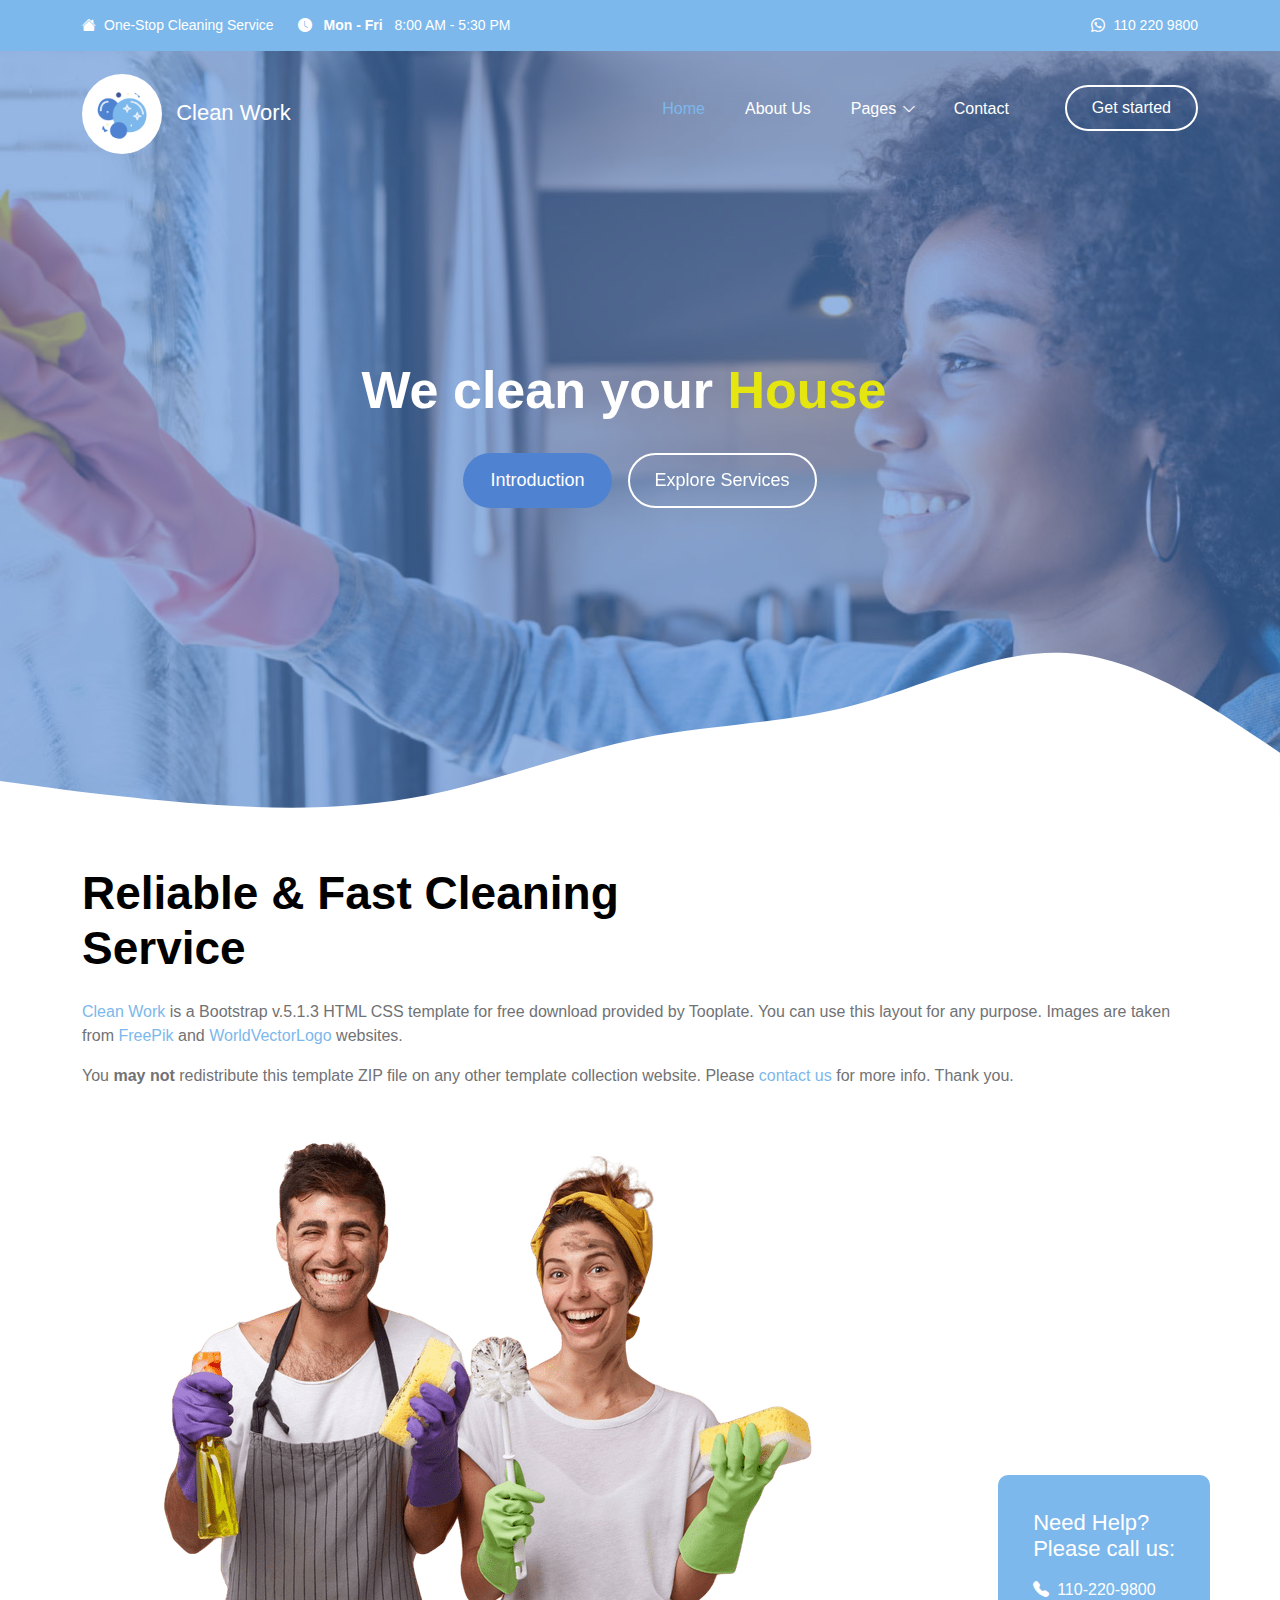
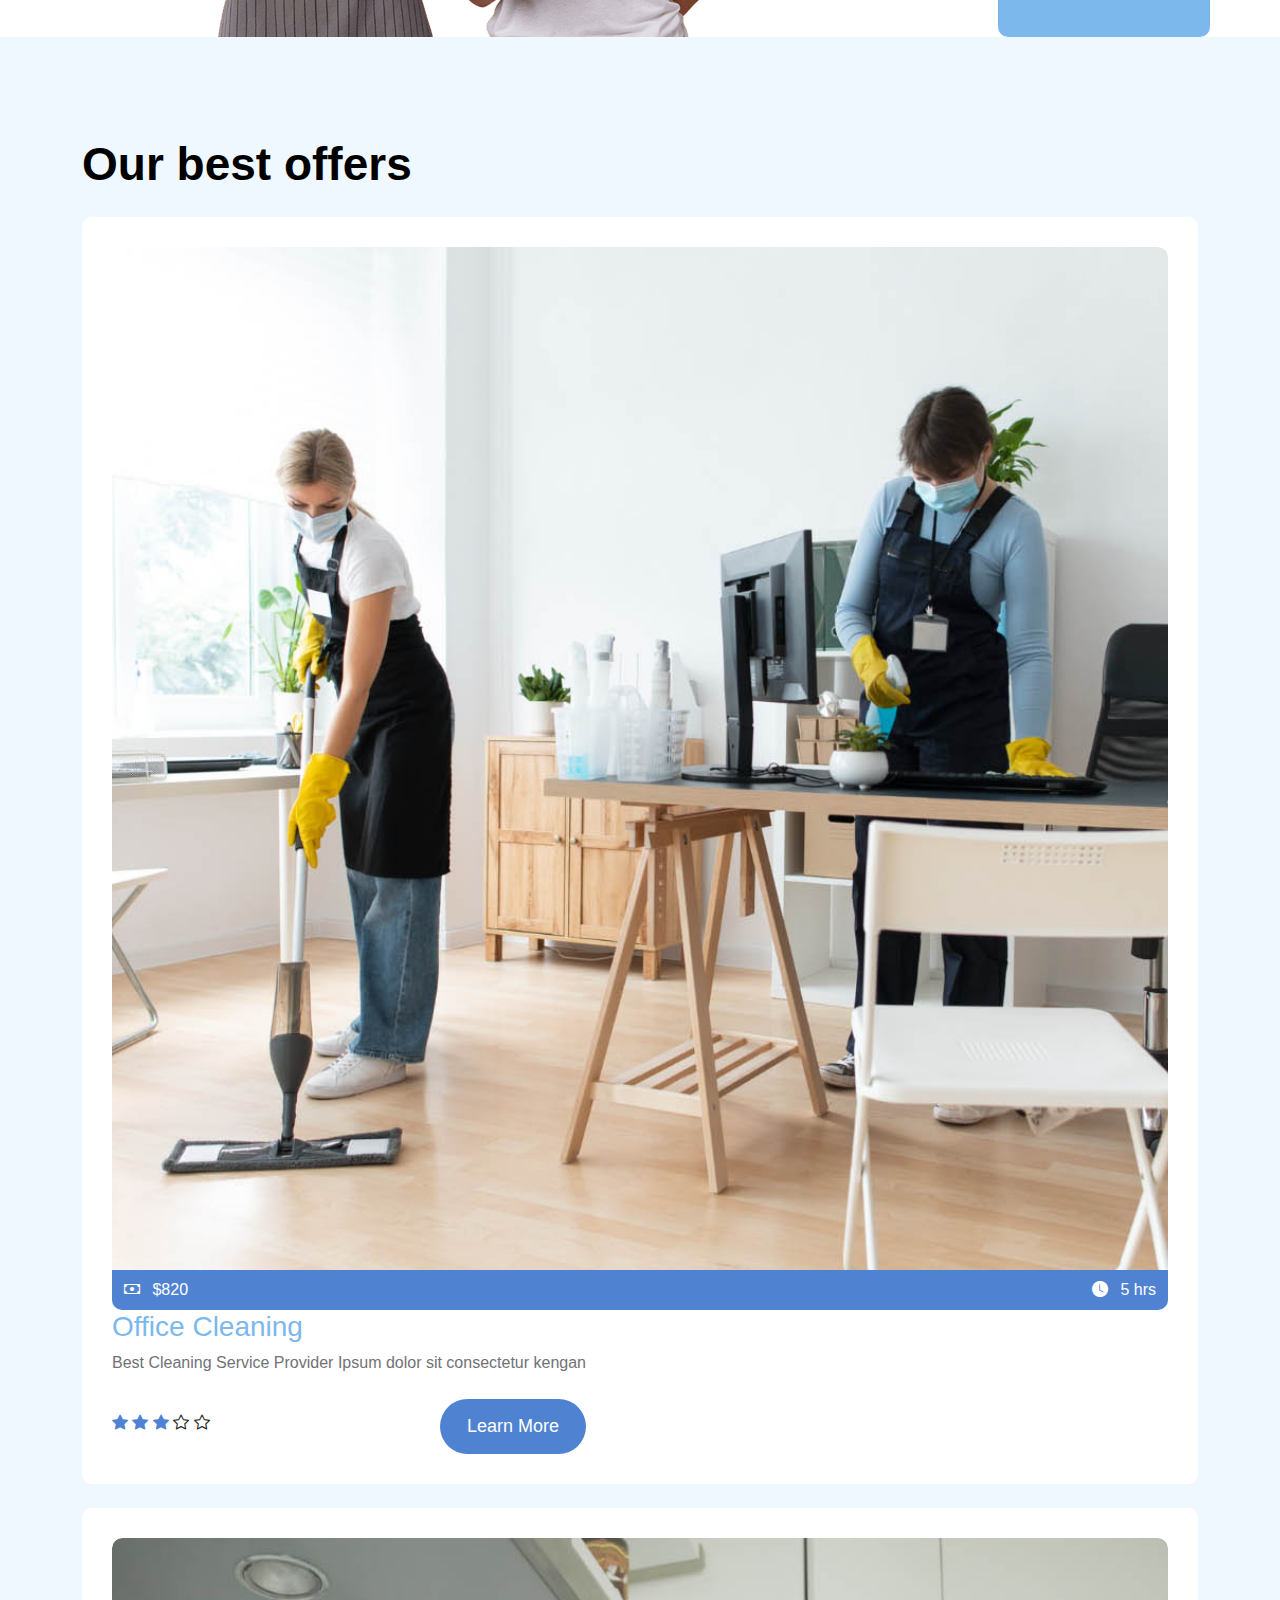
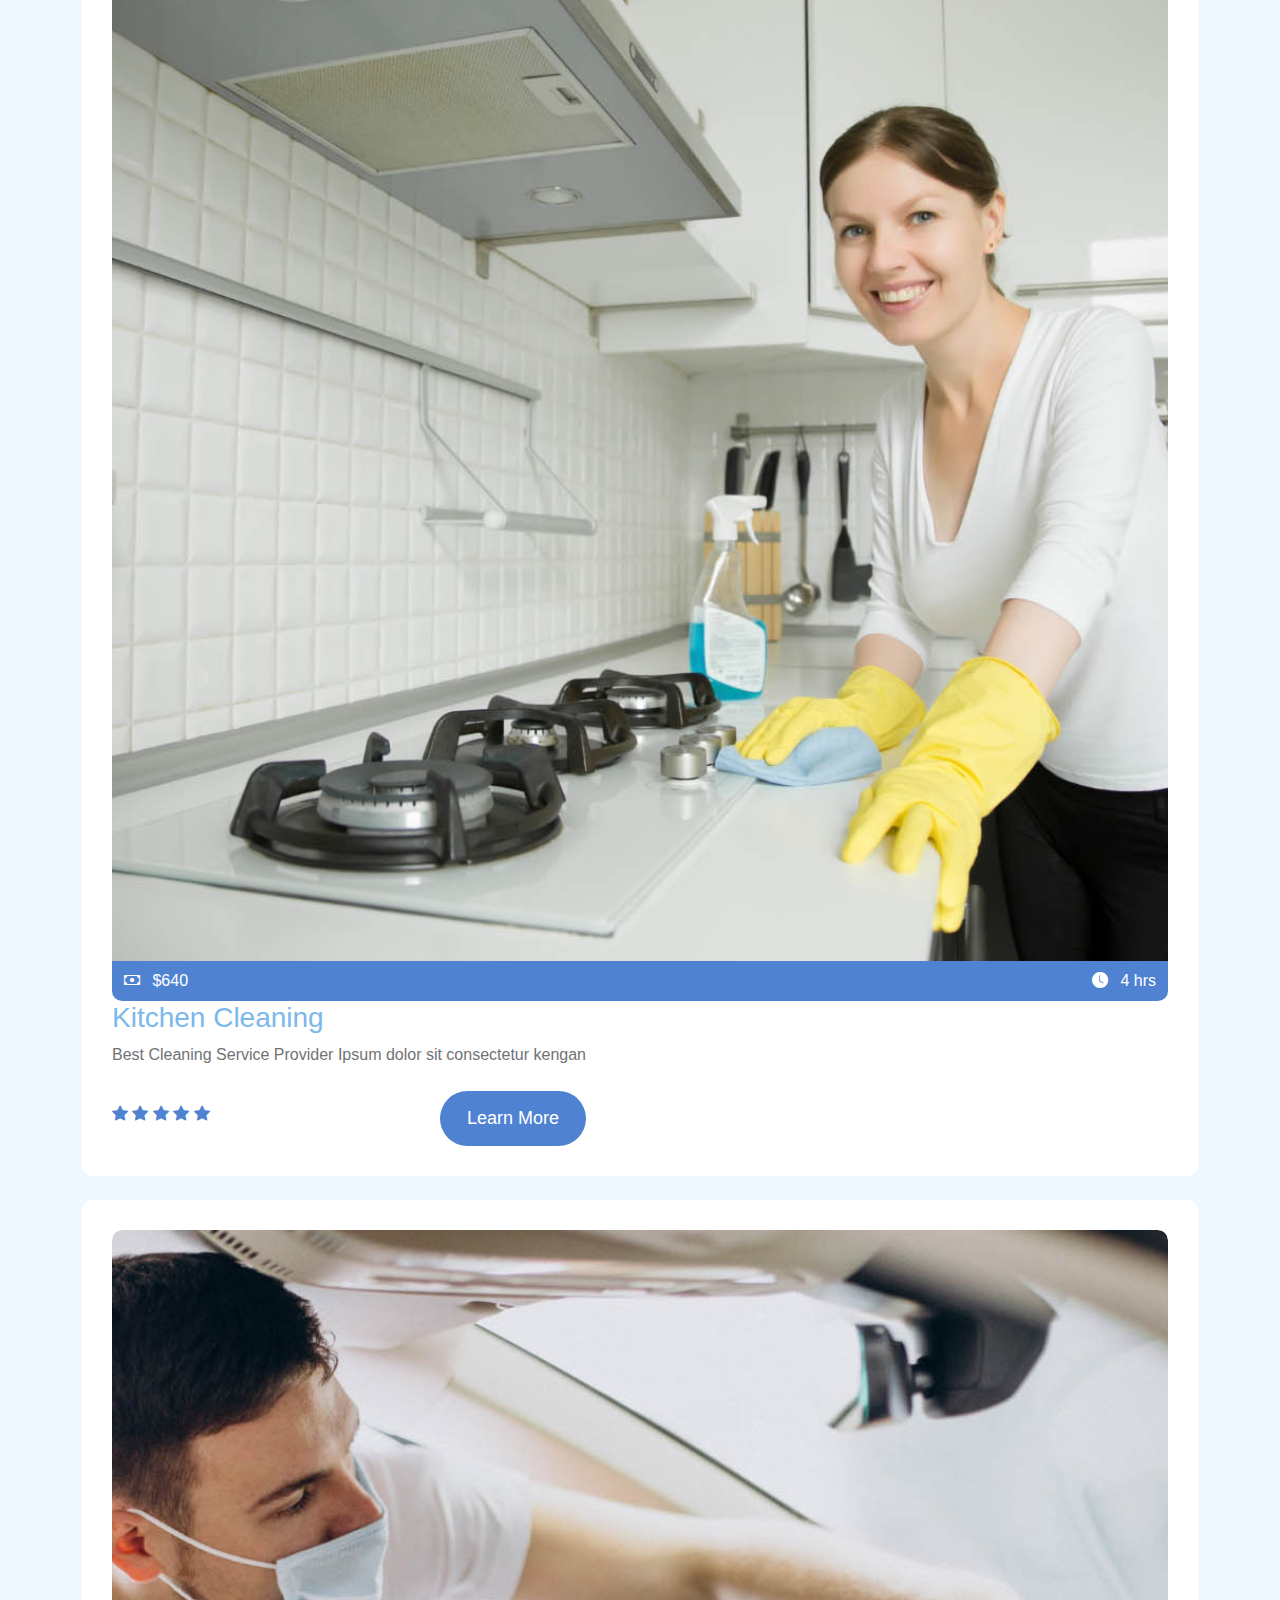
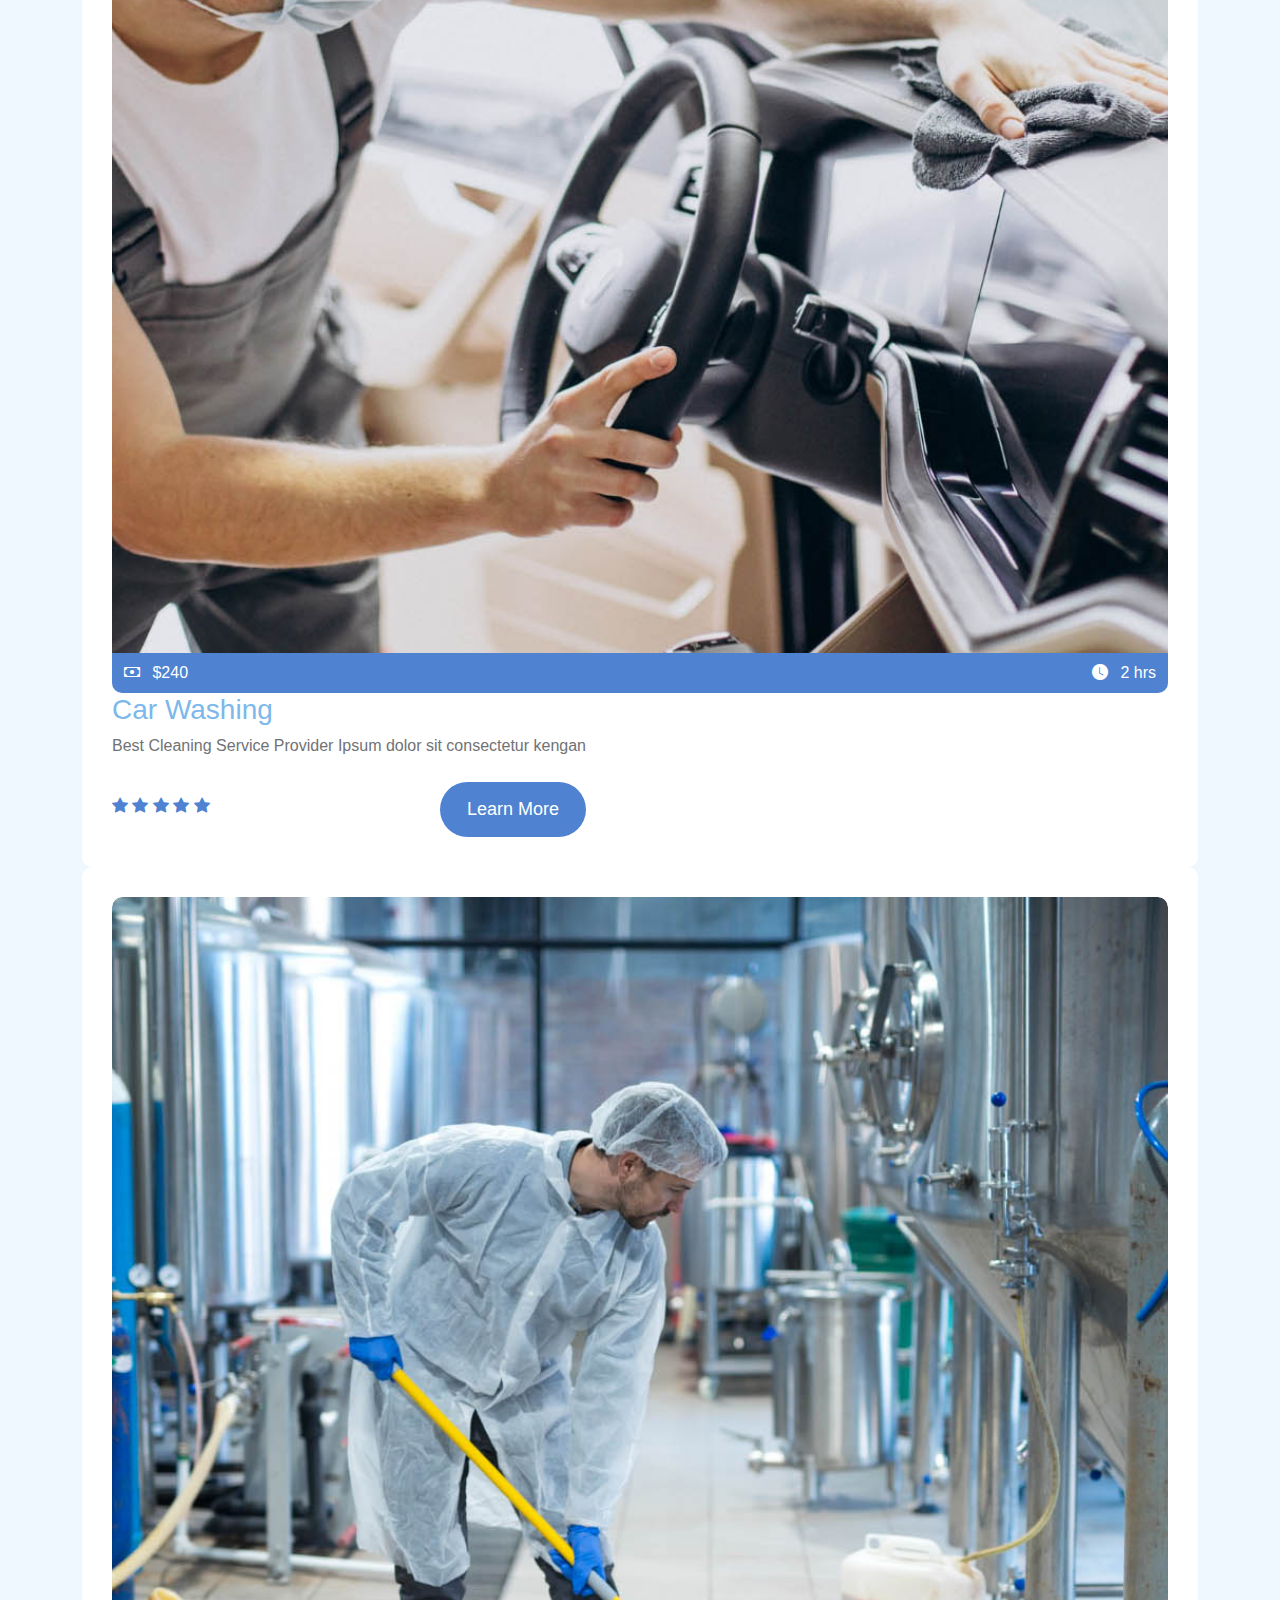
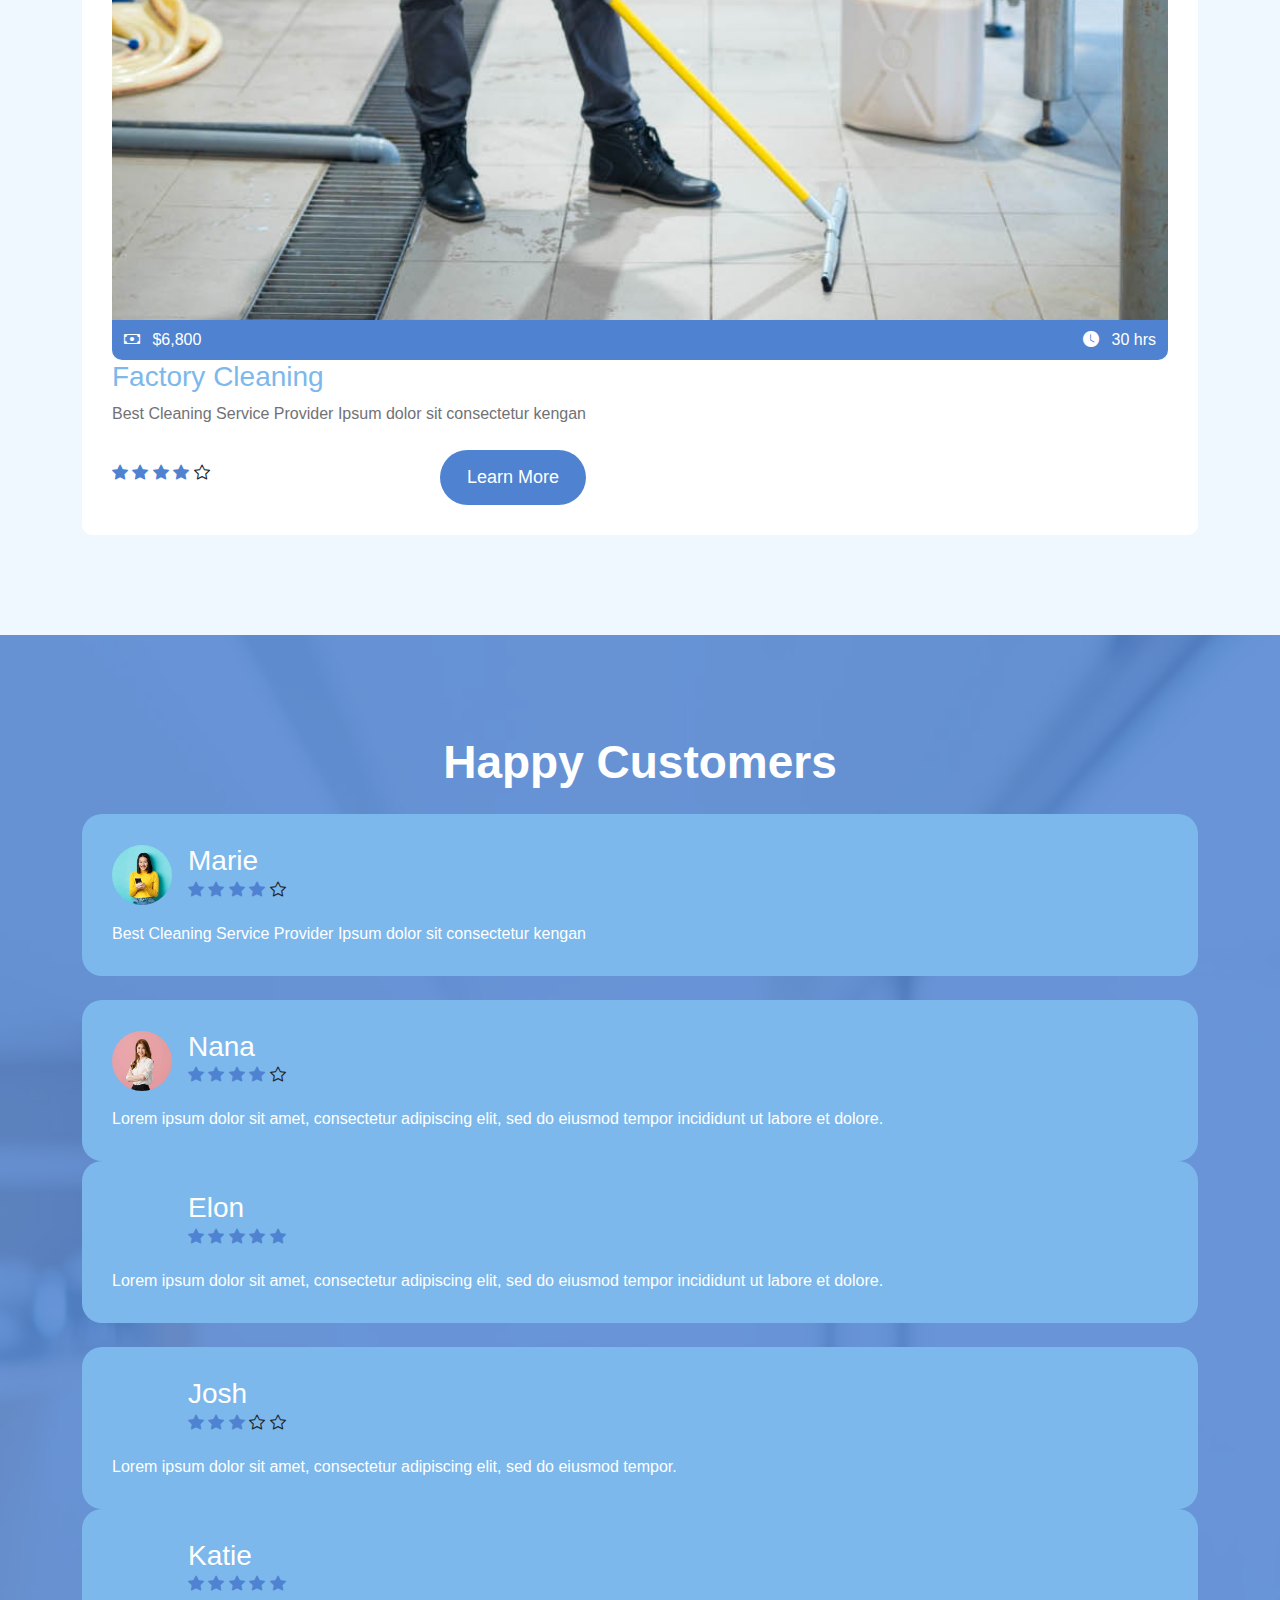
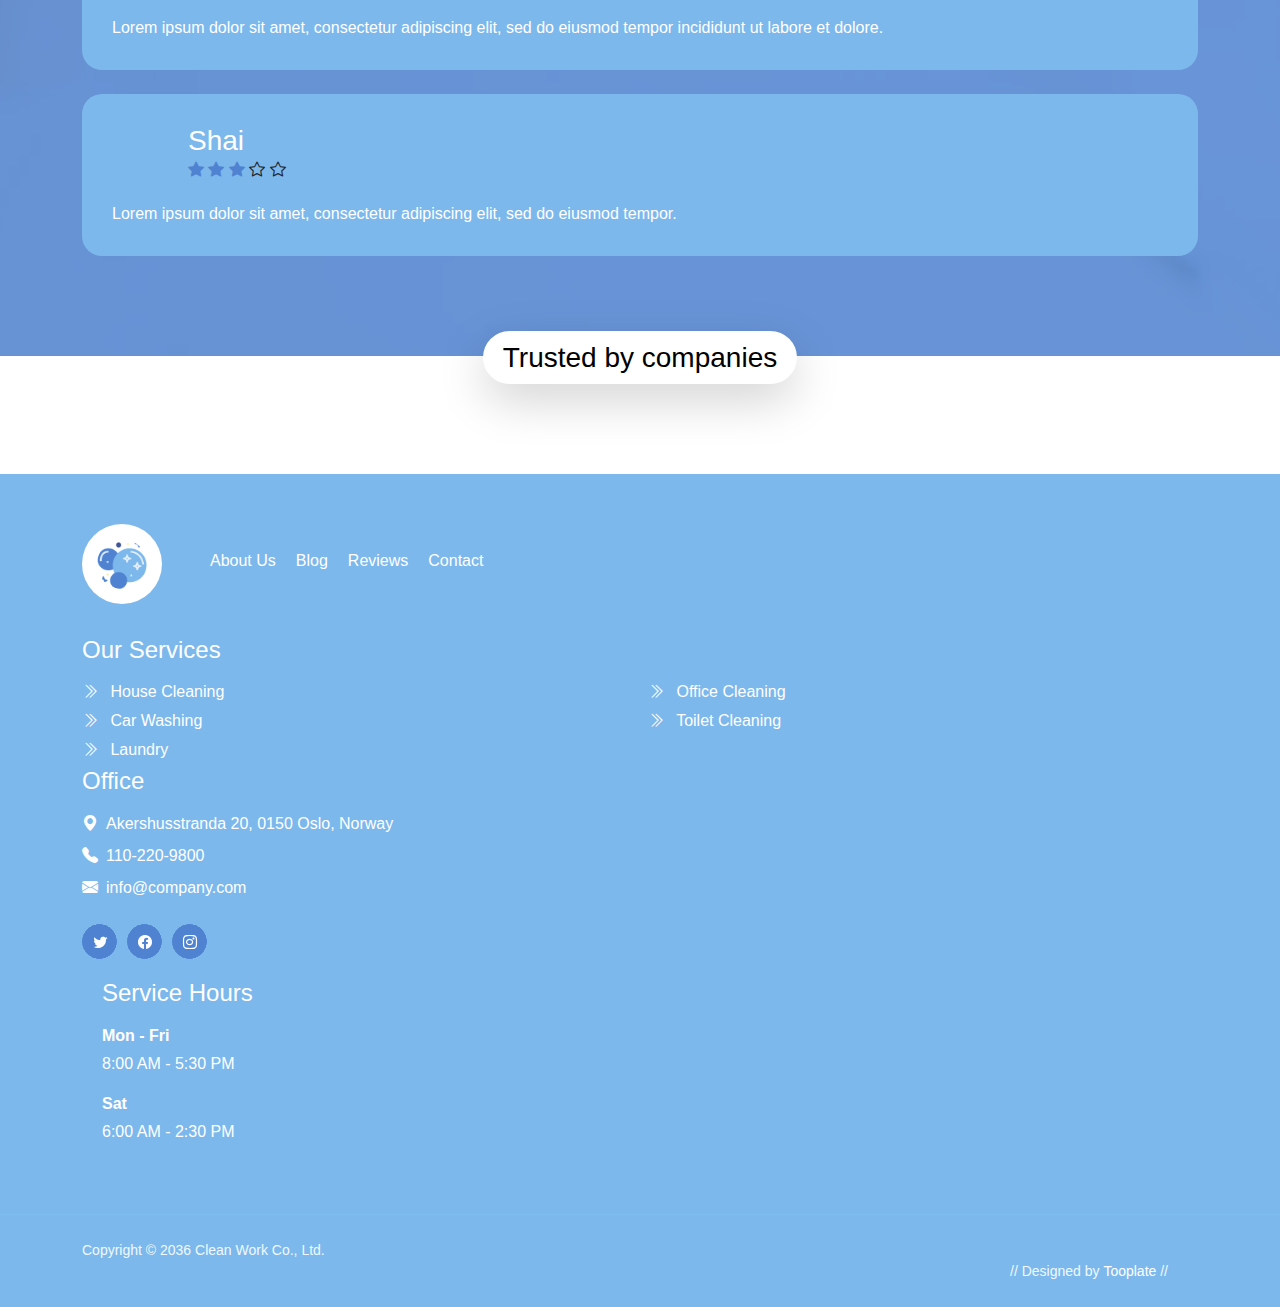
==== commit 376b6e30: "serviceworker" ====
--- a/index.html
+++ b/index.html
@@ -1 +1,15 @@
-<!doctypehtml><html lang=en><meta charset=utf-8><meta content="width=device-width,initial-scale=1"name=viewport><meta content=""name=description><meta content=""name=author><title>Clean Work HTML CSS Template</title><link href=https://fonts.googleapis.com rel=preconnect><link href=https://fonts.gstatic.com rel=preconnect crossorigin><link href="https://fonts.googleapis.com/css2?family=Poppins:ital,wght@0,400;0,500;0,700;1,400&display=swap"rel=stylesheet><link href=css/bootstrap.min.css rel=stylesheet><link href=css/bootstrap-icons.css rel=stylesheet><link href=css/tooplate-clean-work.css rel=stylesheet><header class=site-header><div class=container><div class=row><div class="d-flex col-12 col-lg-12 flex-wrap"><p class="d-flex mb-0 me-4"><i class="me-2 bi-house-fill"></i> One-Stop Cleaning Service<p class="d-flex mb-0 me-4 d-lg-block d-md-block d-none"><i class="me-2 bi-clock-fill"></i> <strong class=me-2>Mon - Fri</strong> 8:00 AM - 5:30 PM<p class="d-flex mb-0 ms-auto site-header-icon-wrap text-white"><i class="me-2 bi-whatsapp site-header-icon"></i> <a href="tel: 110-220-9800"class=text-white>110 220 9800</a></div></div></div></header><nav class="navbar navbar-expand-lg"><div class=container><a href=index.html class=navbar-brand><img class="img-fluid logo"src=images/bubbles.png loading=lazy alt=""> <span class=ms-2>Clean Work</span> </a><button aria-controls=navbarNav aria-expanded=false aria-label="Toggle navigation"class=navbar-toggler data-bs-target=#navbarNav data-bs-toggle=collapse type=button><span class=navbar-toggler-icon></span></button><div class="collapse navbar-collapse"id=navbarNav><ul class="navbar-nav ms-auto"><li class=nav-item><a href=index.html class="nav-link active">Home</a><li class=nav-item><a href=about.html class=nav-link>About Us</a><li class="nav-item dropdown"><a href=#section_5 class="nav-link dropdown-toggle"aria-expanded=false data-bs-toggle=dropdown id=navbarLightDropdownMenuLink role=button>Pages</a><ul class="dropdown-menu dropdown-menu-light"aria-labelledby=navbarLightDropdownMenuLink><li><a href=services.html class=dropdown-item>Our Services</a><li><a href=coming-soon.html class=dropdown-item>Coming Soon</a><li><a href=page-404.html class=dropdown-item>Page 404</a></ul><li class=nav-item><a href=contact.html class=nav-link>Contact</a><li class="ms-3 nav-item"><a href=# class="btn custom-btn custom-border-btn custom-btn-bg-white nav-link">Get started</a></ul></div></div></nav><main><section class="d-flex align-items-center hero-section hero-section-full-height justify-content-center"><div class=section-overlay></div><div class=container><div class=row><div class="col-12 col-lg-7 mx-auto text-center"><h1 class="text-white mb-4 cd-headline pb-2 rotate-1"><span>We clean your</span> <span class=cd-words-wrapper><b class=is-visible>House</b> <b>Office</b> <b>Kitchen</b></span></h1><a href=#intro-section class="button btn custom-btn button--atlas me-3 smoothscroll"><span>Introduction</span><div class=marquee aria-hidden=true><div class=marquee__inner><span>Introduction</span> <span>Introduction</span> <span>Introduction</span> <span>Introduction</span></div></div></a><a href=#services-section class="button btn custom-btn smoothscroll button--pan custom-border-btn custom-btn-bg-white"><span>Explore Services</span></a></div></div></div><svg viewBox="0 0 1440 320"xmlns=http://www.w3.org/2000/svg><path d=M0,224L40,229.3C80,235,160,245,240,250.7C320,256,400,256,480,240C560,224,640,192,720,176C800,160,880,160,960,138.7C1040,117,1120,75,1200,80C1280,85,1360,139,1400,165.3L1440,192L1440,320L1400,320C1360,320,1280,320,1200,320C1120,320,1040,320,960,320C880,320,800,320,720,320C640,320,560,320,480,320C400,320,320,320,240,320C160,320,80,320,40,320L0,320Z fill=#ffffff fill-opacity=1></path></svg></section><section class=intro-section id=intro-section><div class=container><div class="row align-items-center justify-content-lg-center"><div class="col-12 col-lg-6"><h2 class=mb-4>Reliable & Fast Cleaning<br>Service</h2><p><a href=#>Clean Work</a> is a Bootstrap v.5.1.3 HTML CSS template for free download provided by Tooplate. You can use this layout for any purpose. Images are taken from <a href=https://www.freepik.com/ target=_blank rel=nofollow>FreePik</a> and <a href=https://worldvectorlogo.com/ target=_blank rel=nofollow>WorldVectorLogo</a> websites.<p>You <strong>may not</strong> redistribute this template ZIP file on any other template collection website. Please <a href=https://www.tooplate.com/contact target=_blank>contact us</a> for more info. Thank you.</div><div class="col-12 col-lg-6 custom-block-wrap"><img class=img-fluid src=images/male-wearing-apron-female-white-t-shirt-smiling-broadly-being-glad-clean.png loading=lazy><div class="d-flex custom-block flex-column"><h6 class="text-white mb-3">Need Help?<br>Please call us:</h6><p class="d-flex mb-0"><i class="me-2 bi-telephone-fill custom-icon"></i> <a href="tel: 110-220-9800">110-220-9800</a></div></div></div></div></section><section class="section-bg section-padding services-section"id=services-section><div class=container><div class=row><div class="col-12 col-lg-12"><h2 class=mb-4>Our best offers</h2></div><div class="col-12 col-lg-6"><div class=services-thumb><div class=row><div class="col-12 col-lg-5 col-md-5"><div class=services-image-wrap><a href=services-detail.html><img class="img-fluid services-image"src=images/services/people-taking-care-office-cleaning.jpg loading=lazy alt=""> <img class="img-fluid services-image services-image-hover"src=images/services/person-taking-care-office.jpg loading=lazy alt=""><div class=services-icon-wrap><div class="d-flex align-items-center justify-content-between"><p class="mb-0 text-white"><i class="me-2 bi-cash"></i> $820<p class="mb-0 text-white"><i class="me-2 bi-clock-fill"></i> 5 hrs</div></div></a></div></div><div class="d-flex align-items-center col-12 col-lg-7 col-md-7"><div class="mt-4 mt-lg-0 mt-md-0 services-info"><h4 class="mb-1 mb-lg-2 services-title"><a href=services-detail.html class=services-title-link>Office Cleaning</a></h4><p>Best Cleaning Service Provider Ipsum dolor sit consectetur kengan<div class="d-flex align-items-center flex-wrap"><div class=reviews-icons><i class=bi-star-fill></i> <i class=bi-star-fill></i> <i class=bi-star-fill></i> <i class=bi-star></i> <i class=bi-star></i></div><a href=services-detail.html class="button btn custom-btn button--atlas ms-auto mt-2"><span>Learn More</span><div class=marquee aria-hidden=true><div class=marquee__inner><span>Learn More</span> <span>Learn More</span> <span>Learn More</span> <span>Learn More</span></div></div></a></div></div></div></div></div></div><div class="col-12 col-lg-6"><div class=services-thumb><div class=row><div class="col-12 col-lg-5 col-md-5"><div class=services-image-wrap><a href=services-detail.html><img class="img-fluid services-image"src=images/services/young-smiling-woman-wearing-rubber-gloves-cleaning-stove.jpg alt=""> <img class="img-fluid services-image services-image-hover"src=images/services/woman-holding-rag-detergent-cleaning-cooker.jpg alt=""><div class=services-icon-wrap><div class="d-flex align-items-center justify-content-between"><p class="mb-0 text-white"><i class="me-2 bi-cash"></i> $640<p class="mb-0 text-white"><i class="me-2 bi-clock-fill"></i> 4 hrs</div></div></a></div></div><div class="d-flex align-items-center col-12 col-lg-7 col-md-7"><div class="mt-4 mt-lg-0 mt-md-0 services-info"><h4 class="mb-1 mb-lg-2 services-title"><a href=services-detail.html class=services-title-link>Kitchen Cleaning</a></h4><p>Best Cleaning Service Provider Ipsum dolor sit consectetur kengan<div class="d-flex align-items-center flex-wrap"><div class=reviews-icons><i class=bi-star-fill></i> <i class=bi-star-fill></i> <i class=bi-star-fill></i> <i class=bi-star-fill></i> <i class=bi-star-fill></i></div><a href=services-detail.html class="button btn custom-btn button--atlas ms-auto mt-2"><span>Learn More</span><div class=marquee aria-hidden=true><div class=marquee__inner><span>Learn More</span> <span>Learn More</span> <span>Learn More</span> <span>Learn More</span></div></div></a></div></div></div></div></div></div><div class="col-12 col-lg-6"><div class="services-thumb mb-lg-0"><div class=row><div class="col-12 col-lg-5 col-md-5"><div class=services-image-wrap><a href=services-detail.html><img class="img-fluid services-image"src=images/services/man-polishing-car-inside-car-service.jpg loading=lazy alt=""> <img class="img-fluid services-image services-image-hover"src=images/services/man-polishing-car-inside.jpg loading=lazy alt=""><div class=services-icon-wrap><div class="d-flex align-items-center justify-content-between"><p class="mb-0 text-white"><i class="me-2 bi-cash"></i> $240<p class="mb-0 text-white"><i class="me-2 bi-clock-fill"></i> 2 hrs</div></div></a></div></div><div class="d-flex align-items-center col-12 col-lg-7 col-md-7"><div class="mt-4 mt-lg-0 mt-md-0 services-info"><h4 class="mb-1 mb-lg-2 services-title"><a href=services-detail.html class=services-title-link>Car Washing</a></h4><p>Best Cleaning Service Provider Ipsum dolor sit consectetur kengan<div class="d-flex align-items-center flex-wrap"><div class=reviews-icons><i class=bi-star-fill></i> <i class=bi-star-fill></i> <i class=bi-star-fill></i> <i class=bi-star-fill></i> <i class=bi-star-fill></i></div><a href=services-detail.html class="button btn custom-btn button--atlas ms-auto mt-2"><span>Learn More</span><div class=marquee aria-hidden=true><div class=marquee__inner><span>Learn More</span> <span>Learn More</span> <span>Learn More</span> <span>Learn More</span></div></div></a></div></div></div></div></div></div><div class="col-12 col-lg-6"><div class="services-thumb mb-lg-0"><div class=row><div class="col-12 col-lg-5 col-md-5"><div class=services-image-wrap><a href=services-detail.html><img class="img-fluid services-image"src=images/services/professional-industrial-cleaner-protective-uniform-cleaning-floor-food-processing-plant.jpg loading=lazy alt=""> <img class="img-fluid services-image services-image-hover"src=images/services/close-up-mop-cleaning-industrial-plant-floor.jpg loading=lazy alt=""><div class=services-icon-wrap><div class="d-flex align-items-center justify-content-between"><p class="mb-0 text-white"><i class="me-2 bi-cash"></i> $6,800<p class="mb-0 text-white"><i class="me-2 bi-clock-fill"></i> 30 hrs</div></div></a></div></div><div class="d-flex align-items-center col-12 col-lg-7 col-md-7"><div class="mt-4 mt-lg-0 mt-md-0 services-info"><h4 class="mb-1 mb-lg-2 services-title"><a href=services-detail.html class=services-title-link>Factory Cleaning</a></h4><p>Best Cleaning Service Provider Ipsum dolor sit consectetur kengan<div class="d-flex align-items-center flex-wrap"><div class=reviews-icons><i class=bi-star-fill></i> <i class=bi-star-fill></i> <i class=bi-star-fill></i> <i class=bi-star-fill></i> <i class=bi-star></i></div><a href=services-detail.html class="button btn custom-btn button--atlas ms-auto mt-2"><span>Learn More</span><div class=marquee aria-hidden=true><div class=marquee__inner><span>Learn More</span> <span>Learn More</span> <span>Learn More</span> <span>Learn More</span></div></div></a></div></div></div></div></div></div></div></div></section><section class="section-bg section-padding testimonial-section"><div class=section-overlay></div><div class=container><div class=row><div class="col-12 col-lg-12 text-center"><h2 class="text-white mb-4">Happy Customers</h2></div><div class="col-12 col-lg-4"><div class=featured-block><div class="d-flex align-items-center mb-3"><img class="img-fluid avatar-image"src=images/avatar/happy-customer-01.jpg loading=lazy><div class=ms-3><h4 class=mb-0>Marie</h4><div class="mb-1 reviews-icons"><i class=bi-star-fill></i> <i class=bi-star-fill></i> <i class=bi-star-fill></i> <i class=bi-star-fill></i> <i class=bi-star></i></div></div></div><p class=mb-0>Best Cleaning Service Provider Ipsum dolor sit consectetur kengan</div><div class="featured-block mb-lg-0"><div class="d-flex align-items-center mb-3"><img class="img-fluid avatar-image"src=images/avatar/happy-customer-02.jpg loading=lazy><div class=ms-3><h4 class=mb-0>Nana</h4><div class="mb-1 reviews-icons"><i class=bi-star-fill></i> <i class=bi-star-fill></i> <i class=bi-star-fill></i> <i class=bi-star-fill></i> <i class=bi-star></i></div></div></div><p class=mb-0>Lorem ipsum dolor sit amet, consectetur adipiscing elit, sed do eiusmod tempor incididunt ut labore et dolore.</div></div><div class="col-12 col-lg-4"><div class=featured-block><div class="d-flex align-items-center mb-3"><img class="img-fluid avatar-image"src=images/avatar/happy-customer-03.jpg loading=lazy><div class=ms-3><h4 class=mb-0>Elon</h4><div class="mb-1 reviews-icons"><i class=bi-star-fill></i> <i class=bi-star-fill></i> <i class=bi-star-fill></i> <i class=bi-star-fill></i> <i class=bi-star-fill></i></div></div></div><p class=mb-0>Lorem ipsum dolor sit amet, consectetur adipiscing elit, sed do eiusmod tempor incididunt ut labore et dolore.</div><div class="featured-block mb-lg-0"><div class="d-flex align-items-center mb-3"><img class="img-fluid avatar-image"src=images/avatar/happy-customer-04.jpg loading=lazy><div class=ms-3><h4 class=mb-0>Josh</h4><div class="mb-1 reviews-icons"><i class=bi-star-fill></i> <i class=bi-star-fill></i> <i class=bi-star-fill></i> <i class=bi-star></i> <i class=bi-star></i></div></div></div><p class=mb-0>Lorem ipsum dolor sit amet, consectetur adipiscing elit, sed do eiusmod tempor.</div></div><div class="col-12 col-lg-4"><div class=featured-block><div class="d-flex align-items-center mb-3"><img class="img-fluid avatar-image"src=images/avatar/happy-customer-05.jpg loading=lazy><div class=ms-3><h4 class=mb-0>Katie</h4><div class="mb-1 reviews-icons"><i class=bi-star-fill></i> <i class=bi-star-fill></i> <i class=bi-star-fill></i> <i class=bi-star-fill></i> <i class=bi-star-fill></i></div></div></div><p class=mb-0>Lorem ipsum dolor sit amet, consectetur adipiscing elit, sed do eiusmod tempor incididunt ut labore et dolore.</div><div class="featured-block mb-lg-0"><div class="d-flex align-items-center mb-3"><img class="img-fluid avatar-image"src=images/avatar/happy-customer-06.jpg loading=lazy><div class=ms-3><h4 class=mb-0>Shai</h4><div class="mb-1 reviews-icons"><i class=bi-star-fill></i> <i class=bi-star-fill></i> <i class=bi-star-fill></i> <i class=bi-star></i> <i class=bi-star></i></div></div></div><p class=mb-0>Lorem ipsum dolor sit amet, consectetur adipiscing elit, sed do eiusmod tempor.</div></div></div></div></section><section class=partners-section><div class=container><div class="row align-items-center justify-content-center"><div class="col-12 col-lg-12"><h4 class="bg-white partners-section-title shadow-lg">Trusted by companies</h4></div><div class="col-6 col-lg-2 col-md-4"><img class="img-fluid partners-image"src=images/partners/toprak-leasing.svg loading=lazy></div><div class="col-6 col-lg-2 col-md-4"><img class="img-fluid partners-image"src=images/partners/glorix.svg loading=lazy></div><div class="col-6 col-lg-2 col-md-4"><img class="img-fluid partners-image"src=images/partners/woocommerce.svg loading=lazy></div><div class="col-6 col-lg-2 col-md-4"><img class="img-fluid partners-image"src=images/partners/rolf-leasing.svg loading=lazy></div><div class="col-6 col-lg-2 col-md-4"><img class="img-fluid partners-image"src=images/partners/unilabs.svg loading=lazy></div></div></div></section></main><footer class=site-footer><div class=container><div class=row><div class="d-flex align-items-center col-12 col-lg-12 mb-4 pb-2"><div><img class="img-fluid logo"src=images/bubbles.png loading=lazy alt=""></div><ul class="d-flex flex-wrap footer-menu ms-5"><li class=footer-menu-item><a href=# class=footer-menu-link>About Us</a><li class=footer-menu-item><a href=# class=footer-menu-link>Blog</a><li class=footer-menu-item><a href=# class=footer-menu-link>Reviews</a><li class=footer-menu-item><a href=# class=footer-menu-link>Contact</a></ul></div><div class="col-12 col-lg-5 mb-4 mb-lg-0"><h5 class="mb-3 site-footer-title">Our Services</h5><ul class=footer-menu><li class=footer-menu-item><a href=# class=footer-menu-link><i class="me-2 bi-chevron-double-right footer-menu-link-icon"></i> House Cleaning</a><li class=footer-menu-item><a href=# class=footer-menu-link><i class="me-2 bi-chevron-double-right footer-menu-link-icon"></i> Car Washing</a><li class=footer-menu-item><a href=# class=footer-menu-link><i class="me-2 bi-chevron-double-right footer-menu-link-icon"></i> Laundry</a><li class=footer-menu-item><a href=# class=footer-menu-link><i class="me-2 bi-chevron-double-right footer-menu-link-icon"></i> Office Cleaning</a><li class=footer-menu-item><a href=# class=footer-menu-link><i class="me-2 bi-chevron-double-right footer-menu-link-icon"></i> Toilet Cleaning</a></ul></div><div class="col-12 col-lg-4 col-md-6 mb-4 mb-lg-0 mb-md-0"><h5 class="mb-3 site-footer-title">Office</h5><p class="d-flex text-white mb-2 mt-3"><i class="me-2 bi-geo-alt-fill"></i> Akershusstranda 20, 0150 Oslo, Norway<p class="d-flex text-white mb-2"><i class="me-2 bi-telephone-fill"></i> <a href="tel: 110-220-9800"class=site-footer-link>110-220-9800</a><p class="d-flex text-white"><i class="me-2 bi-envelope-fill"></i> <a href=mailto:info@company.com class=site-footer-link>info@company.com</a><ul class="mt-4 social-icon"><li class=social-icon-item><a href=# class="button button--skoll social-icon-link"><span></span> <span class=bi-twitter></span></a><li class=social-icon-item><a href=# class="button button--skoll social-icon-link"><span></span> <span class=bi-facebook></span></a><li class=social-icon-item><a href=# class="button button--skoll social-icon-link"><span></span> <span class=bi-instagram></span></a></ul></div><div class="col-6 col-lg-3 col-md-6 mt-3 mt-lg-0 mt-md-0"><div class=featured-block><h5 class="text-white mb-3">Service Hours</h5><strong class="text-white d-block mb-1">Mon - Fri</strong><p class="text-white mb-3">8:00 AM - 5:30 PM</p><strong class="text-white d-block mb-1">Sat</strong><p class="mb-0 text-white">6:00 AM - 2:30 PM</div></div></div></div><div class=site-footer-bottom><div class=container><div class=row><div class="col-12 col-lg-6"><p class="mb-0 copyright-text">Copyright © 2036 Clean Work Co., Ltd.</div><div class="col-12 col-lg-6 text-end"><p class="mb-0 copyright-text">// Designed by <a href=https://www.tooplate.com target=_parent>Tooplate</a> //</div></div></div></div></footer><script src=js/jquery.min.js></script><script src=js/bootstrap.min.js></script><script src=js/jquery.backstretch.min.js></script><script src=js/counter.js></script><script src=js/countdown.js></script><script src=js/init.js></script><script src=js/modernizr.js></script><script src=js/animated-headline.js></script><script src=js/custom.js></script>+<!doctypehtml><html lang=en><meta charset=utf-8><meta content="width=device-width,initial-scale=1"name=viewport><meta content=""name=description><meta content=""name=author><title>Clean Work HTML CSS Template</title><link href=https://fonts.googleapis.com rel=preconnect><link href=https://fonts.gstatic.com rel=preconnect crossorigin><link href="https://fonts.googleapis.com/css2?family=Poppins:ital,wght@0,400;0,500;0,700;1,400&display=swap"rel=stylesheet><link href=css/bootstrap.min.css rel=stylesheet><link href=css/bootstrap-icons.css rel=stylesheet><link href=css/tooplate-clean-work.css rel=stylesheet><header class=site-header><div class=container><div class=row><div class="d-flex col-12 col-lg-12 flex-wrap"><p class="d-flex mb-0 me-4"><i class="me-2 bi-house-fill"></i> One-Stop Cleaning Service<p class="d-flex mb-0 me-4 d-lg-block d-md-block d-none"><i class="me-2 bi-clock-fill"></i> <strong class=me-2>Mon - Fri</strong> 8:00 AM - 5:30 PM<p class="d-flex mb-0 ms-auto site-header-icon-wrap text-white"><i class="me-2 bi-whatsapp site-header-icon"></i> <a href="tel: 110-220-9800"class=text-white>110 220 9800</a></div></div></div></header><nav class="navbar navbar-expand-lg"><div class=container><a href=index.html class=navbar-brand><img class="img-fluid logo"src=images/bubbles.png loading=lazy alt=""> <span class=ms-2>Clean Work</span> </a><button aria-controls=navbarNav aria-expanded=false aria-label="Toggle navigation"class=navbar-toggler data-bs-target=#navbarNav data-bs-toggle=collapse type=button><span class=navbar-toggler-icon></span></button><div class="collapse navbar-collapse"id=navbarNav><ul class="navbar-nav ms-auto"><li class=nav-item><a href=index.html class="nav-link active">Home</a><li class=nav-item><a href=about.html class=nav-link>About Us</a><li class="nav-item dropdown"><a href=#section_5 class="nav-link dropdown-toggle"aria-expanded=false data-bs-toggle=dropdown id=navbarLightDropdownMenuLink role=button>Pages</a><ul class="dropdown-menu dropdown-menu-light"aria-labelledby=navbarLightDropdownMenuLink><li><a href=services.html class=dropdown-item>Our Services</a><li><a href=coming-soon.html class=dropdown-item>Coming Soon</a><li><a href=page-404.html class=dropdown-item>Page 404</a></ul><li class=nav-item><a href=contact.html class=nav-link>Contact</a><li class="ms-3 nav-item"><a href=# class="btn custom-btn custom-border-btn custom-btn-bg-white nav-link">Get started</a></ul></div></div></nav><main><section class="d-flex align-items-center hero-section hero-section-full-height justify-content-center"><div class=section-overlay></div><div class=container><div class=row><div class="col-12 col-lg-7 mx-auto text-center"><h1 class="text-white mb-4 cd-headline pb-2 rotate-1"><span>We clean your</span> <span class=cd-words-wrapper><b class=is-visible>House</b> <b>Office</b> <b>Kitchen</b></span></h1><a href=#intro-section class="button btn custom-btn button--atlas me-3 smoothscroll"><span>Introduction</span><div class=marquee aria-hidden=true><div class=marquee__inner><span>Introduction</span> <span>Introduction</span> <span>Introduction</span> <span>Introduction</span></div></div></a><a href=#services-section class="button btn custom-btn smoothscroll button--pan custom-border-btn custom-btn-bg-white"><span>Explore Services</span></a></div></div></div><svg viewBox="0 0 1440 320"xmlns=http://www.w3.org/2000/svg><path d=M0,224L40,229.3C80,235,160,245,240,250.7C320,256,400,256,480,240C560,224,640,192,720,176C800,160,880,160,960,138.7C1040,117,1120,75,1200,80C1280,85,1360,139,1400,165.3L1440,192L1440,320L1400,320C1360,320,1280,320,1200,320C1120,320,1040,320,960,320C880,320,800,320,720,320C640,320,560,320,480,320C400,320,320,320,240,320C160,320,80,320,40,320L0,320Z fill=#ffffff fill-opacity=1></path></svg></section><section class=intro-section id=intro-section><div class=container><div class="row align-items-center justify-content-lg-center"><div class="col-12 col-lg-6"><h2 class=mb-4>Reliable & Fast Cleaning<br>Service</h2><p><a href=#>Clean Work</a> is a Bootstrap v.5.1.3 HTML CSS template for free download provided by Tooplate. You can use this layout for any purpose. Images are taken from <a href=https://www.freepik.com/ target=_blank rel=nofollow>FreePik</a> and <a href=https://worldvectorlogo.com/ target=_blank rel=nofollow>WorldVectorLogo</a> websites.<p>You <strong>may not</strong> redistribute this template ZIP file on any other template collection website. Please <a href=https://www.tooplate.com/contact target=_blank>contact us</a> for more info. Thank you.</div><div class="col-12 col-lg-6 custom-block-wrap"><img class=img-fluid src=images/male-wearing-apron-female-white-t-shirt-smiling-broadly-being-glad-clean.png loading=lazy><div class="d-flex custom-block flex-column"><h6 class="text-white mb-3">Need Help?<br>Please call us:</h6><p class="d-flex mb-0"><i class="me-2 bi-telephone-fill custom-icon"></i> <a href="tel: 110-220-9800">110-220-9800</a></div></div></div></div></section><section class="section-bg section-padding services-section"id=services-section><div class=container><div class=row><div class="col-12 col-lg-12"><h2 class=mb-4>Our best offers</h2></div><div class="col-12 col-lg-6"><div class=services-thumb><div class=row><div class="col-12 col-lg-5 col-md-5"><div class=services-image-wrap><a href=services-detail.html><img class="img-fluid services-image"src=images/services/people-taking-care-office-cleaning.jpg loading=lazy alt=""> <img class="img-fluid services-image services-image-hover"src=images/services/person-taking-care-office.jpg loading=lazy alt=""><div class=services-icon-wrap><div class="d-flex align-items-center justify-content-between"><p class="mb-0 text-white"><i class="me-2 bi-cash"></i> $820<p class="mb-0 text-white"><i class="me-2 bi-clock-fill"></i> 5 hrs</div></div></a></div></div><div class="d-flex align-items-center col-12 col-lg-7 col-md-7"><div class="mt-4 mt-lg-0 mt-md-0 services-info"><h4 class="mb-1 mb-lg-2 services-title"><a href=services-detail.html class=services-title-link>Office Cleaning</a></h4><p>Best Cleaning Service Provider Ipsum dolor sit consectetur kengan<div class="d-flex align-items-center flex-wrap"><div class=reviews-icons><i class=bi-star-fill></i> <i class=bi-star-fill></i> <i class=bi-star-fill></i> <i class=bi-star></i> <i class=bi-star></i></div><a href=services-detail.html class="button btn custom-btn button--atlas ms-auto mt-2"><span>Learn More</span><div class=marquee aria-hidden=true><div class=marquee__inner><span>Learn More</span> <span>Learn More</span> <span>Learn More</span> <span>Learn More</span></div></div></a></div></div></div></div></div></div><div class="col-12 col-lg-6"><div class=services-thumb><div class=row><div class="col-12 col-lg-5 col-md-5"><div class=services-image-wrap><a href=services-detail.html><img class="img-fluid services-image"src=images/services/young-smiling-woman-wearing-rubber-gloves-cleaning-stove.jpg alt=""> <img class="img-fluid services-image services-image-hover"src=images/services/woman-holding-rag-detergent-cleaning-cooker.jpg alt=""><div class=services-icon-wrap><div class="d-flex align-items-center justify-content-between"><p class="mb-0 text-white"><i class="me-2 bi-cash"></i> $640<p class="mb-0 text-white"><i class="me-2 bi-clock-fill"></i> 4 hrs</div></div></a></div></div><div class="d-flex align-items-center col-12 col-lg-7 col-md-7"><div class="mt-4 mt-lg-0 mt-md-0 services-info"><h4 class="mb-1 mb-lg-2 services-title"><a href=services-detail.html class=services-title-link>Kitchen Cleaning</a></h4><p>Best Cleaning Service Provider Ipsum dolor sit consectetur kengan<div class="d-flex align-items-center flex-wrap"><div class=reviews-icons><i class=bi-star-fill></i> <i class=bi-star-fill></i> <i class=bi-star-fill></i> <i class=bi-star-fill></i> <i class=bi-star-fill></i></div><a href=services-detail.html class="button btn custom-btn button--atlas ms-auto mt-2"><span>Learn More</span><div class=marquee aria-hidden=true><div class=marquee__inner><span>Learn More</span> <span>Learn More</span> <span>Learn More</span> <span>Learn More</span></div></div></a></div></div></div></div></div></div><div class="col-12 col-lg-6"><div class="services-thumb mb-lg-0"><div class=row><div class="col-12 col-lg-5 col-md-5"><div class=services-image-wrap><a href=services-detail.html><img class="img-fluid services-image"src=images/services/man-polishing-car-inside-car-service.jpg loading=lazy alt=""> <img class="img-fluid services-image services-image-hover"src=images/services/man-polishing-car-inside.jpg loading=lazy alt=""><div class=services-icon-wrap><div class="d-flex align-items-center justify-content-between"><p class="mb-0 text-white"><i class="me-2 bi-cash"></i> $240<p class="mb-0 text-white"><i class="me-2 bi-clock-fill"></i> 2 hrs</div></div></a></div></div><div class="d-flex align-items-center col-12 col-lg-7 col-md-7"><div class="mt-4 mt-lg-0 mt-md-0 services-info"><h4 class="mb-1 mb-lg-2 services-title"><a href=services-detail.html class=services-title-link>Car Washing</a></h4><p>Best Cleaning Service Provider Ipsum dolor sit consectetur kengan<div class="d-flex align-items-center flex-wrap"><div class=reviews-icons><i class=bi-star-fill></i> <i class=bi-star-fill></i> <i class=bi-star-fill></i> <i class=bi-star-fill></i> <i class=bi-star-fill></i></div><a href=services-detail.html class="button btn custom-btn button--atlas ms-auto mt-2"><span>Learn More</span><div class=marquee aria-hidden=true><div class=marquee__inner><span>Learn More</span> <span>Learn More</span> <span>Learn More</span> <span>Learn More</span></div></div></a></div></div></div></div></div></div><div class="col-12 col-lg-6"><div class="services-thumb mb-lg-0"><div class=row><div class="col-12 col-lg-5 col-md-5"><div class=services-image-wrap><a href=services-detail.html><img class="img-fluid services-image"src=images/services/professional-industrial-cleaner-protective-uniform-cleaning-floor-food-processing-plant.jpg loading=lazy alt=""> <img class="img-fluid services-image services-image-hover"src=images/services/close-up-mop-cleaning-industrial-plant-floor.jpg loading=lazy alt=""><div class=services-icon-wrap><div class="d-flex align-items-center justify-content-between"><p class="mb-0 text-white"><i class="me-2 bi-cash"></i> $6,800<p class="mb-0 text-white"><i class="me-2 bi-clock-fill"></i> 30 hrs</div></div></a></div></div><div class="d-flex align-items-center col-12 col-lg-7 col-md-7"><div class="mt-4 mt-lg-0 mt-md-0 services-info"><h4 class="mb-1 mb-lg-2 services-title"><a href=services-detail.html class=services-title-link>Factory Cleaning</a></h4><p>Best Cleaning Service Provider Ipsum dolor sit consectetur kengan<div class="d-flex align-items-center flex-wrap"><div class=reviews-icons><i class=bi-star-fill></i> <i class=bi-star-fill></i> <i class=bi-star-fill></i> <i class=bi-star-fill></i> <i class=bi-star></i></div><a href=services-detail.html class="button btn custom-btn button--atlas ms-auto mt-2"><span>Learn More</span><div class=marquee aria-hidden=true><div class=marquee__inner><span>Learn More</span> <span>Learn More</span> <span>Learn More</span> <span>Learn More</span></div></div></a></div></div></div></div></div></div></div></div></section><section class="section-bg section-padding testimonial-section"><div class=section-overlay></div><div class=container><div class=row><div class="col-12 col-lg-12 text-center"><h2 class="text-white mb-4">Happy Customers</h2></div><div class="col-12 col-lg-4"><div class=featured-block><div class="d-flex align-items-center mb-3"><img class="img-fluid avatar-image"src=images/avatar/happy-customer-01.jpg loading=lazy><div class=ms-3><h4 class=mb-0>Marie</h4><div class="mb-1 reviews-icons"><i class=bi-star-fill></i> <i class=bi-star-fill></i> <i class=bi-star-fill></i> <i class=bi-star-fill></i> <i class=bi-star></i></div></div></div><p class=mb-0>Best Cleaning Service Provider Ipsum dolor sit consectetur kengan</div><div class="featured-block mb-lg-0"><div class="d-flex align-items-center mb-3"><img class="img-fluid avatar-image"src=images/avatar/happy-customer-02.jpg loading=lazy><div class=ms-3><h4 class=mb-0>Nana</h4><div class="mb-1 reviews-icons"><i class=bi-star-fill></i> <i class=bi-star-fill></i> <i class=bi-star-fill></i> <i class=bi-star-fill></i> <i class=bi-star></i></div></div></div><p class=mb-0>Lorem ipsum dolor sit amet, consectetur adipiscing elit, sed do eiusmod tempor incididunt ut labore et dolore.</div></div><div class="col-12 col-lg-4"><div class=featured-block><div class="d-flex align-items-center mb-3"><img class="img-fluid avatar-image"src=images/avatar/happy-customer-03.jpg loading=lazy><div class=ms-3><h4 class=mb-0>Elon</h4><div class="mb-1 reviews-icons"><i class=bi-star-fill></i> <i class=bi-star-fill></i> <i class=bi-star-fill></i> <i class=bi-star-fill></i> <i class=bi-star-fill></i></div></div></div><p class=mb-0>Lorem ipsum dolor sit amet, consectetur adipiscing elit, sed do eiusmod tempor incididunt ut labore et dolore.</div><div class="featured-block mb-lg-0"><div class="d-flex align-items-center mb-3"><img class="img-fluid avatar-image"src=images/avatar/happy-customer-04.jpg loading=lazy><div class=ms-3><h4 class=mb-0>Josh</h4><div class="mb-1 reviews-icons"><i class=bi-star-fill></i> <i class=bi-star-fill></i> <i class=bi-star-fill></i> <i class=bi-star></i> <i class=bi-star></i></div></div></div><p class=mb-0>Lorem ipsum dolor sit amet, consectetur adipiscing elit, sed do eiusmod tempor.</div></div><div class="col-12 col-lg-4"><div class=featured-block><div class="d-flex align-items-center mb-3"><img class="img-fluid avatar-image"src=images/avatar/happy-customer-05.jpg loading=lazy><div class=ms-3><h4 class=mb-0>Katie</h4><div class="mb-1 reviews-icons"><i class=bi-star-fill></i> <i class=bi-star-fill></i> <i class=bi-star-fill></i> <i class=bi-star-fill></i> <i class=bi-star-fill></i></div></div></div><p class=mb-0>Lorem ipsum dolor sit amet, consectetur adipiscing elit, sed do eiusmod tempor incididunt ut labore et dolore.</div><div class="featured-block mb-lg-0"><div class="d-flex align-items-center mb-3"><img class="img-fluid avatar-image"src=images/avatar/happy-customer-06.jpg loading=lazy><div class=ms-3><h4 class=mb-0>Shai</h4><div class="mb-1 reviews-icons"><i class=bi-star-fill></i> <i class=bi-star-fill></i> <i class=bi-star-fill></i> <i class=bi-star></i> <i class=bi-star></i></div></div></div><p class=mb-0>Lorem ipsum dolor sit amet, consectetur adipiscing elit, sed do eiusmod tempor.</div></div></div></div></section><section class=partners-section><div class=container><div class="row align-items-center justify-content-center"><div class="col-12 col-lg-12"><h4 class="bg-white partners-section-title shadow-lg">Trusted by companies</h4></div><div class="col-6 col-lg-2 col-md-4"><img class="img-fluid partners-image"src=images/partners/toprak-leasing.svg loading=lazy></div><div class="col-6 col-lg-2 col-md-4"><img class="img-fluid partners-image"src=images/partners/glorix.svg loading=lazy></div><div class="col-6 col-lg-2 col-md-4"><img class="img-fluid partners-image"src=images/partners/woocommerce.svg loading=lazy></div><div class="col-6 col-lg-2 col-md-4"><img class="img-fluid partners-image"src=images/partners/rolf-leasing.svg loading=lazy></div><div class="col-6 col-lg-2 col-md-4"><img class="img-fluid partners-image"src=images/partners/unilabs.svg loading=lazy></div></div></div></section></main><footer class=site-footer><div class=container><div class=row><div class="d-flex align-items-center col-12 col-lg-12 mb-4 pb-2"><div><img class="img-fluid logo"src=images/bubbles.png loading=lazy alt=""></div><ul class="d-flex flex-wrap footer-menu ms-5"><li class=footer-menu-item><a href=# class=footer-menu-link>About Us</a><li class=footer-menu-item><a href=# class=footer-menu-link>Blog</a><li class=footer-menu-item><a href=# class=footer-menu-link>Reviews</a><li class=footer-menu-item><a href=# class=footer-menu-link>Contact</a></ul></div><div class="col-12 col-lg-5 mb-4 mb-lg-0"><h5 class="mb-3 site-footer-title">Our Services</h5><ul class=footer-menu><li class=footer-menu-item><a href=# class=footer-menu-link><i class="me-2 bi-chevron-double-right footer-menu-link-icon"></i> House Cleaning</a><li class=footer-menu-item><a href=# class=footer-menu-link><i class="me-2 bi-chevron-double-right footer-menu-link-icon"></i> Car Washing</a><li class=footer-menu-item><a href=# class=footer-menu-link><i class="me-2 bi-chevron-double-right footer-menu-link-icon"></i> Laundry</a><li class=footer-menu-item><a href=# class=footer-menu-link><i class="me-2 bi-chevron-double-right footer-menu-link-icon"></i> Office Cleaning</a><li class=footer-menu-item><a href=# class=footer-menu-link><i class="me-2 bi-chevron-double-right footer-menu-link-icon"></i> Toilet Cleaning</a></ul></div><div class="col-12 col-lg-4 col-md-6 mb-4 mb-lg-0 mb-md-0"><h5 class="mb-3 site-footer-title">Office</h5><p class="d-flex text-white mb-2 mt-3"><i class="me-2 bi-geo-alt-fill"></i> Akershusstranda 20, 0150 Oslo, Norway<p class="d-flex text-white mb-2"><i class="me-2 bi-telephone-fill"></i> <a href="tel: 110-220-9800"class=site-footer-link>110-220-9800</a><p class="d-flex text-white"><i class="me-2 bi-envelope-fill"></i> <a href=mailto:info@company.com class=site-footer-link>info@company.com</a><ul class="mt-4 social-icon"><li class=social-icon-item><a href=# class="button button--skoll social-icon-link"><span></span> <span class=bi-twitter></span></a><li class=social-icon-item><a href=# class="button button--skoll social-icon-link"><span></span> <span class=bi-facebook></span></a><li class=social-icon-item><a href=# class="button button--skoll social-icon-link"><span></span> <span class=bi-instagram></span></a></ul></div><div class="col-6 col-lg-3 col-md-6 mt-3 mt-lg-0 mt-md-0"><div class=featured-block><h5 class="text-white mb-3">Service Hours</h5><strong class="text-white d-block mb-1">Mon - Fri</strong><p class="text-white mb-3">8:00 AM - 5:30 PM</p><strong class="text-white d-block mb-1">Sat</strong><p class="mb-0 text-white">6:00 AM - 2:30 PM</div></div></div></div><div class=site-footer-bottom><div class=container><div class=row><div class="col-12 col-lg-6"><p class="mb-0 copyright-text">Copyright © 2036 Clean Work Co., Ltd.</div><div class="col-12 col-lg-6 text-end"><p class="mb-0 copyright-text">// Designed by <a href=https://www.tooplate.com target=_parent>Tooplate</a> //</div></div></div></div></footer><script src=js/jquery.min.js></script><script src=js/bootstrap.min.js></script><script src=js/jquery.backstretch.min.js></script><script src=js/counter.js></script><script src=js/countdown.js></script><script src=js/init.js></script><script src=js/modernizr.js></script><script src=js/animated-headline.js></script><script src=js/custom.js></script>
+<script>
+      // Register the service worker
+      if ('serviceWorker' in navigator) {
+              window.addEventListener('load', () => {
+                navigator.serviceWorker.register('js/sw.js')
+                  .then(registration => {
+                    console.log('ServiceWorker registration successful with scope: ', registration.scope);
+                  })
+                  .catch(err => {
+                    console.log('ServiceWorker registration failed: ', err);
+                  });
+              });
+            }
+</script>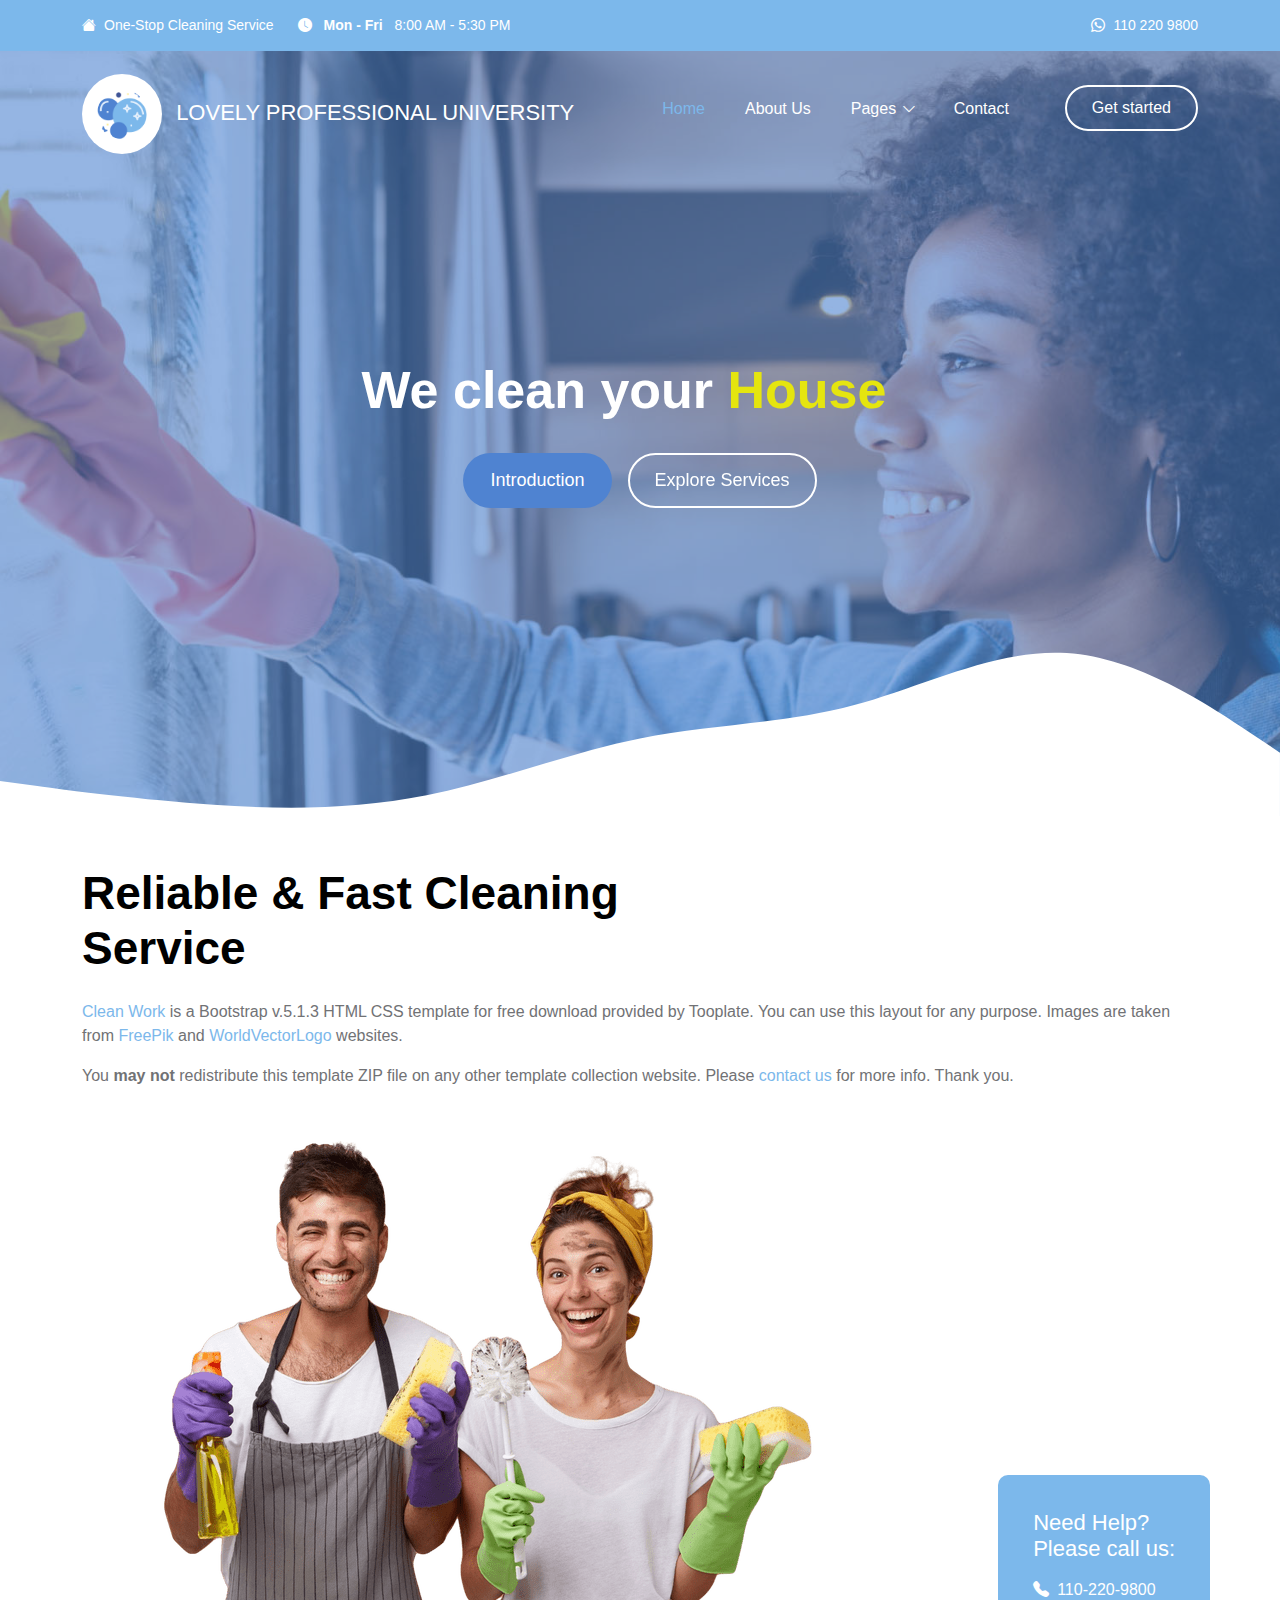
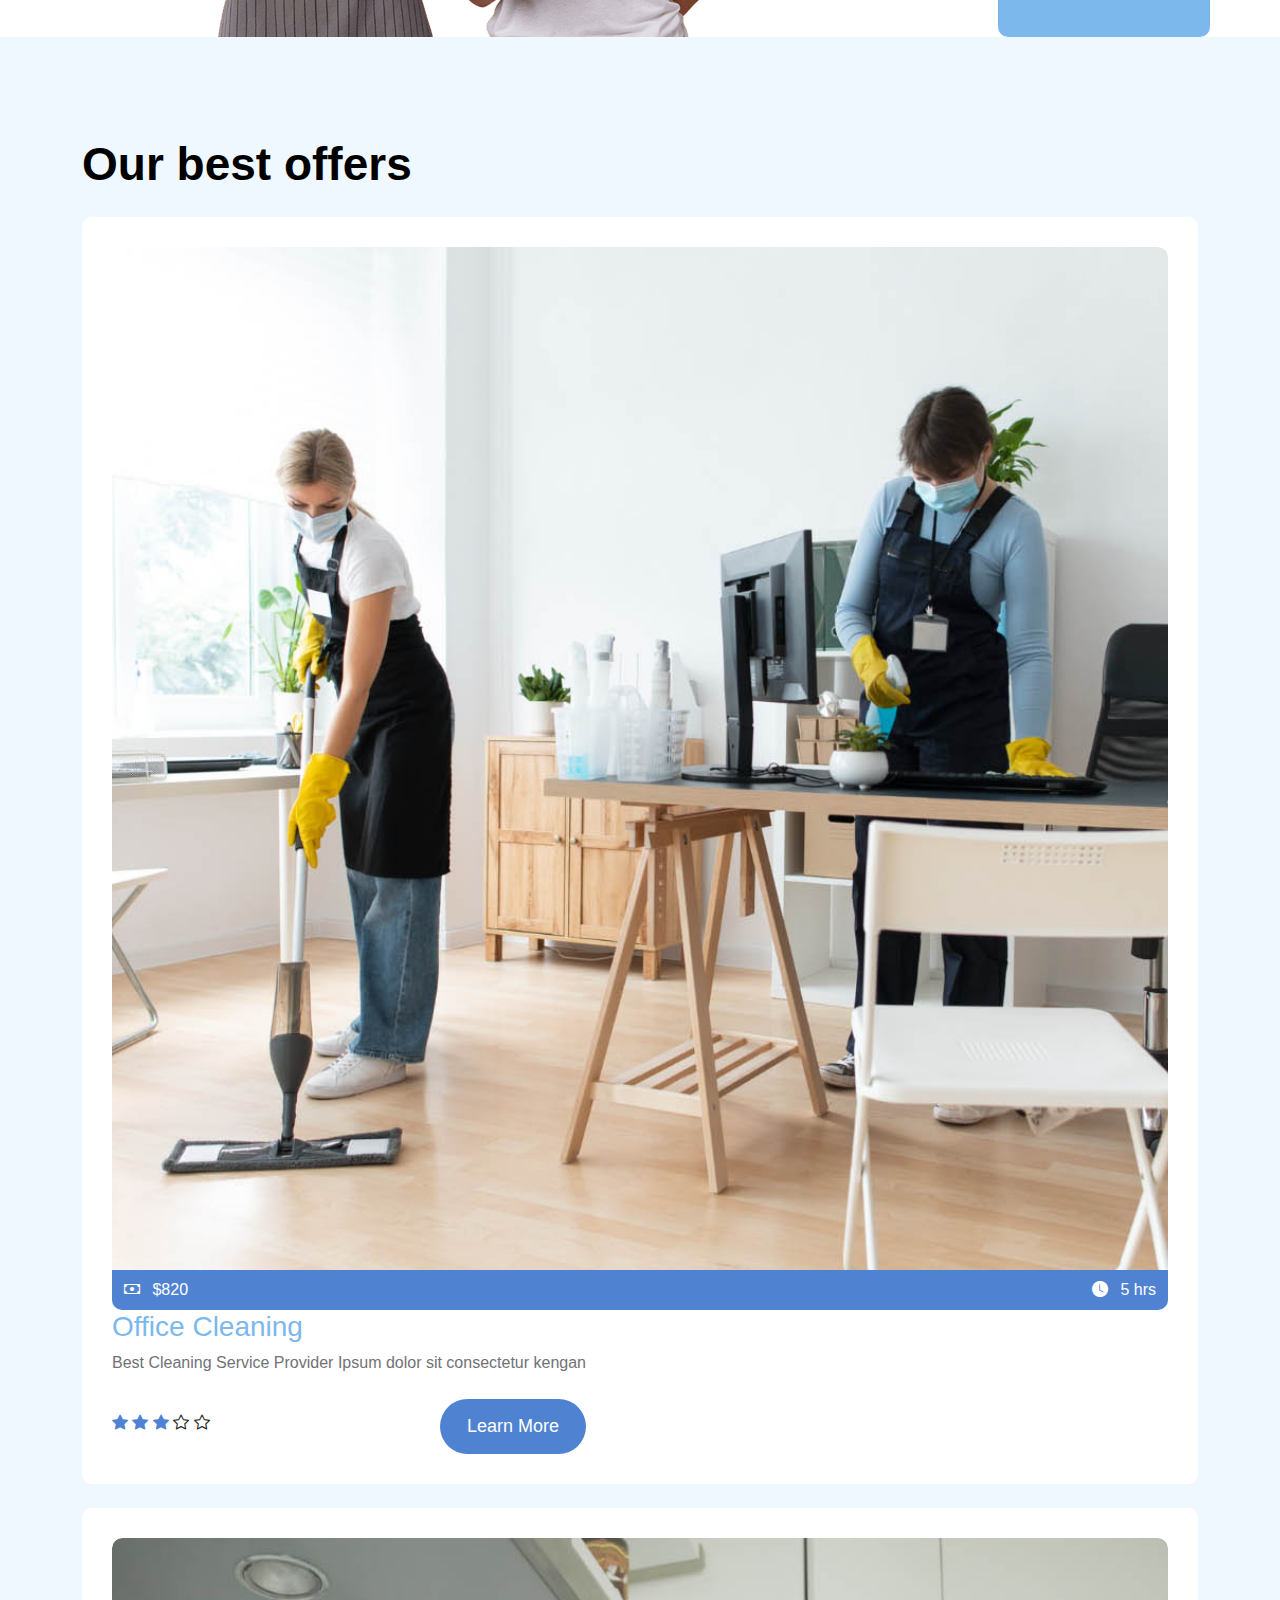
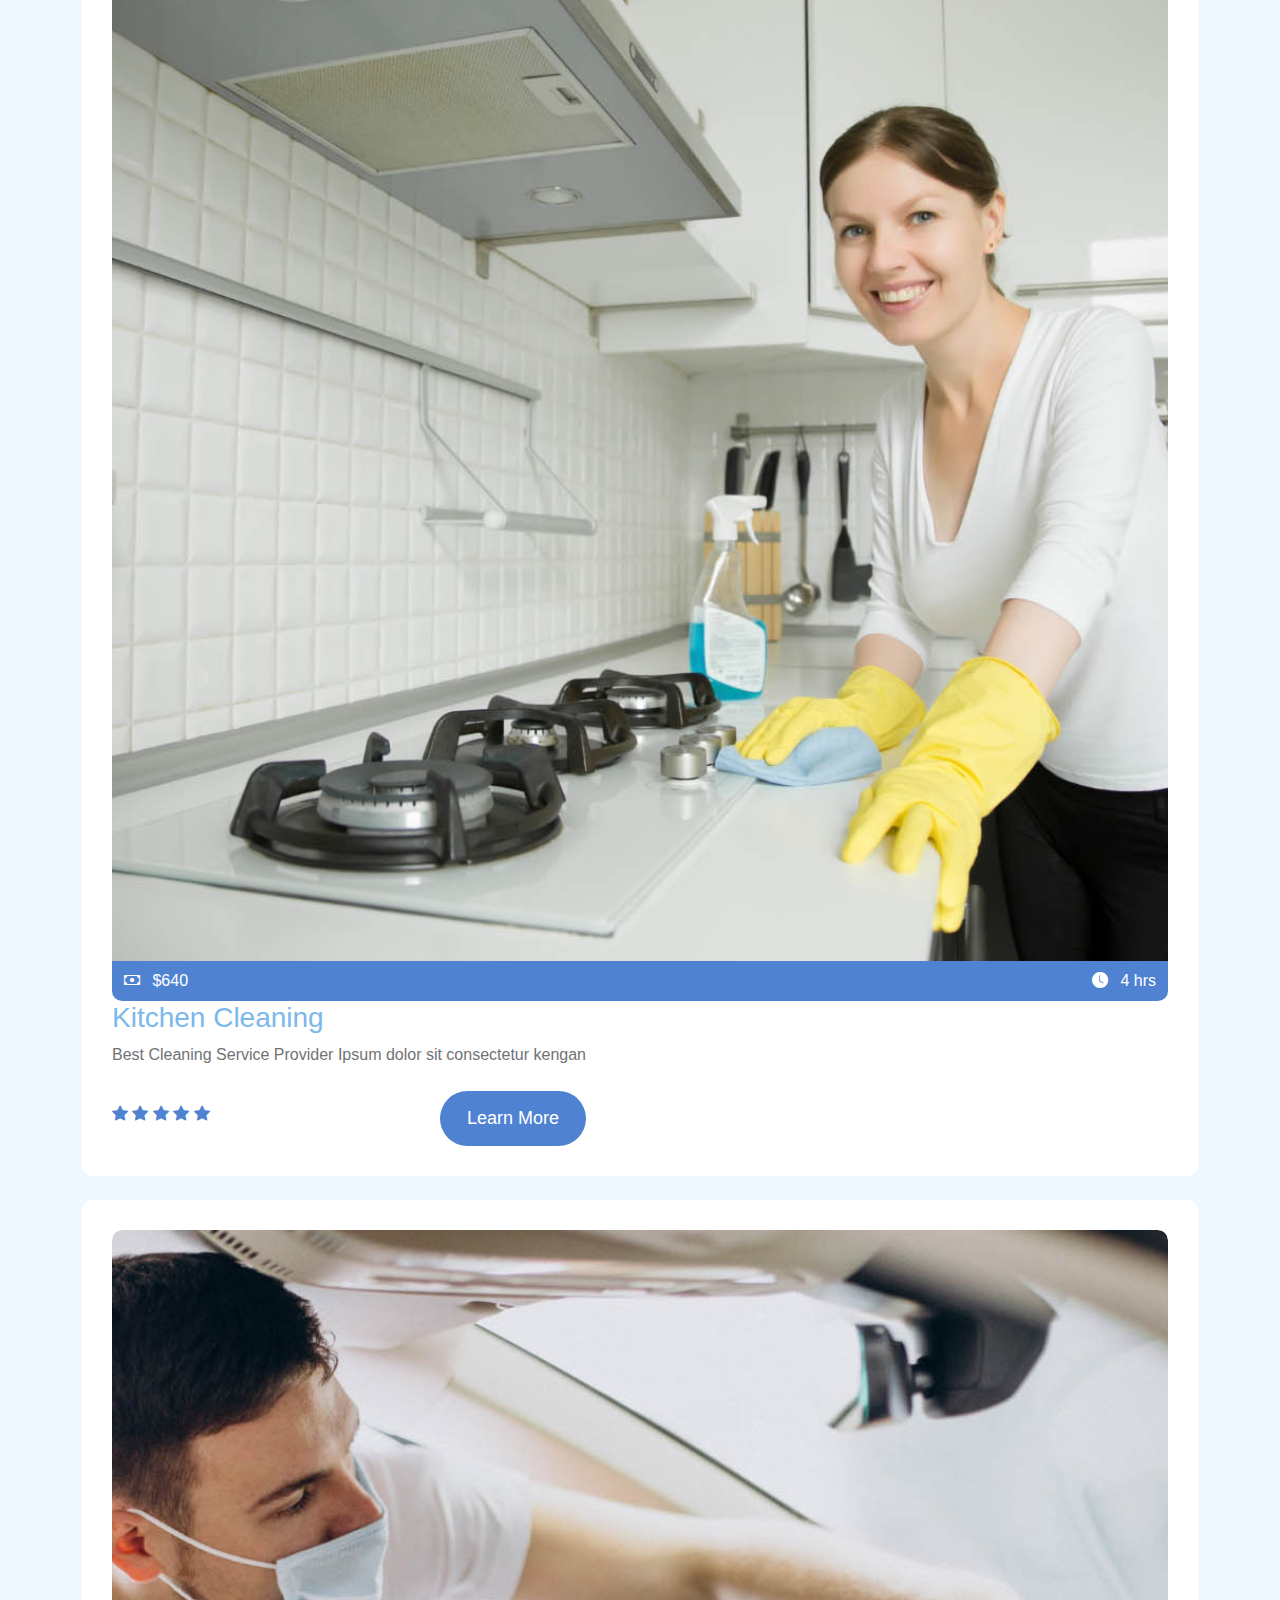
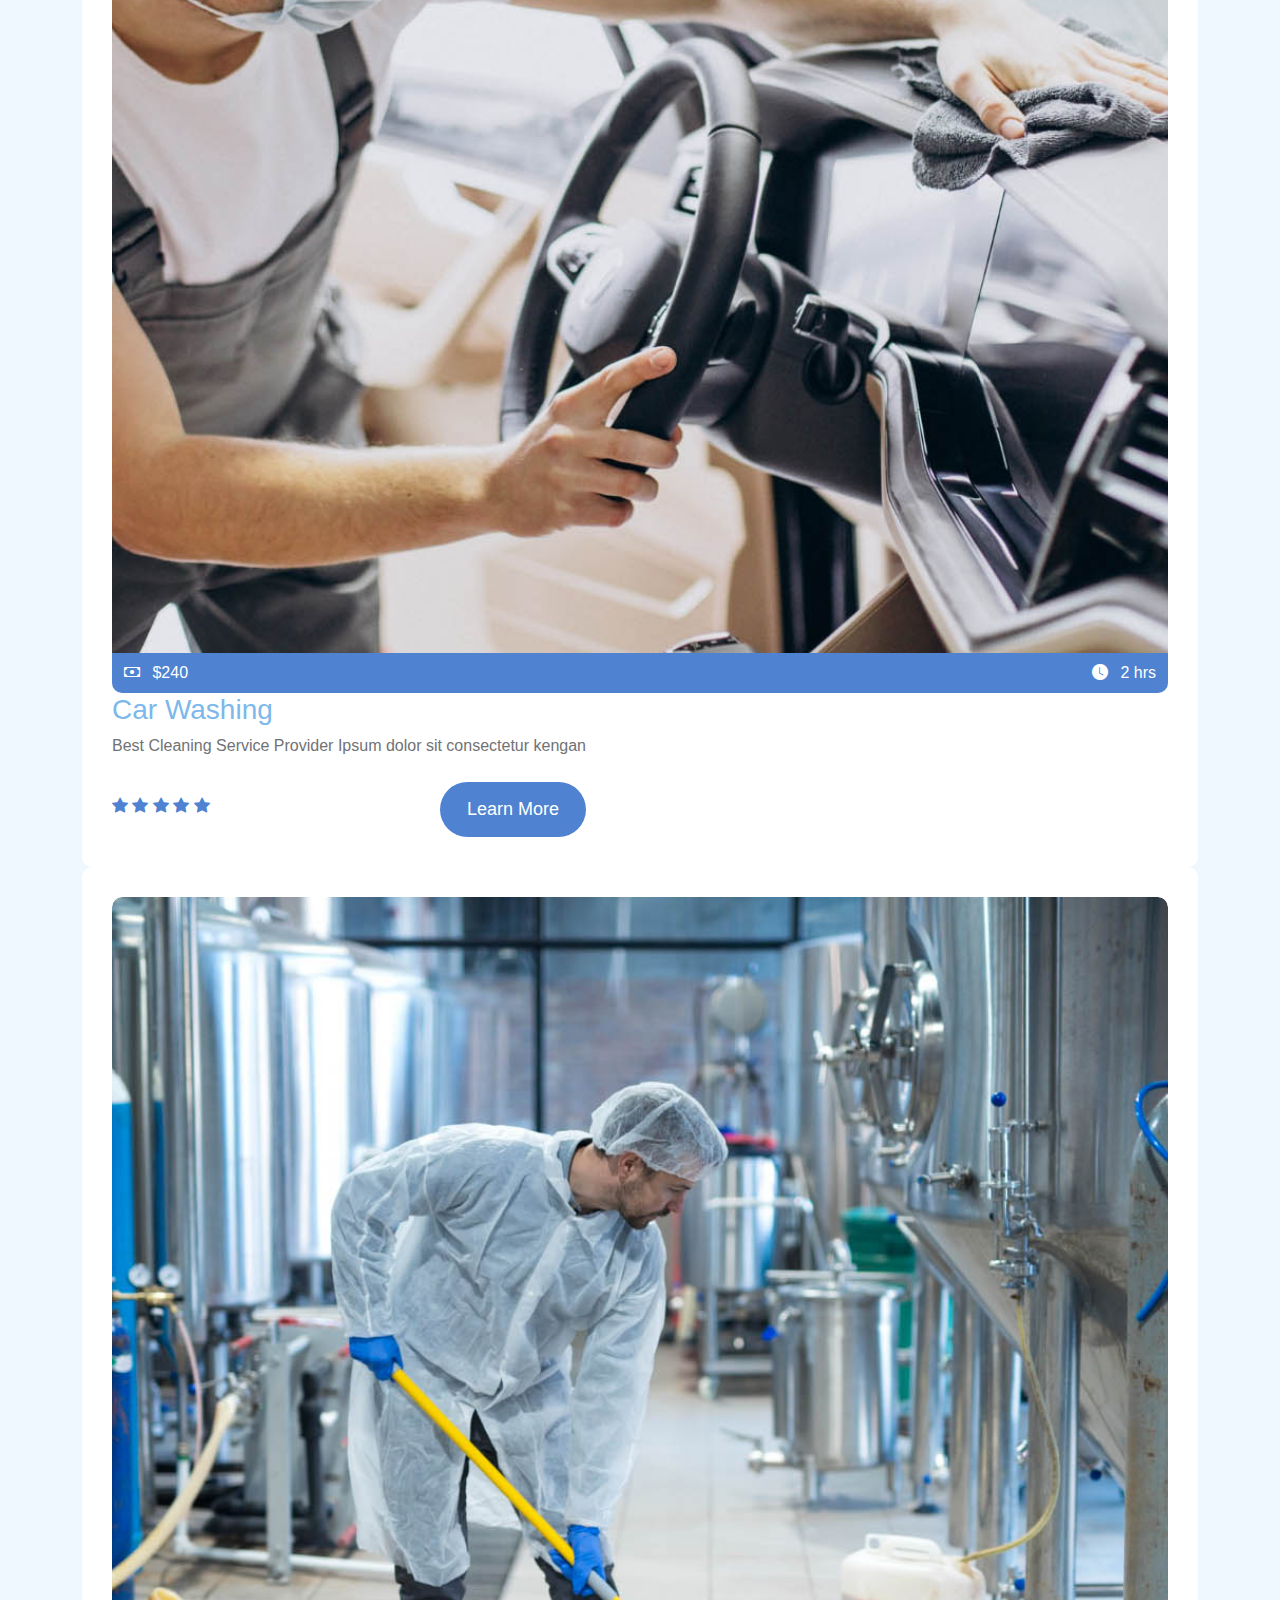
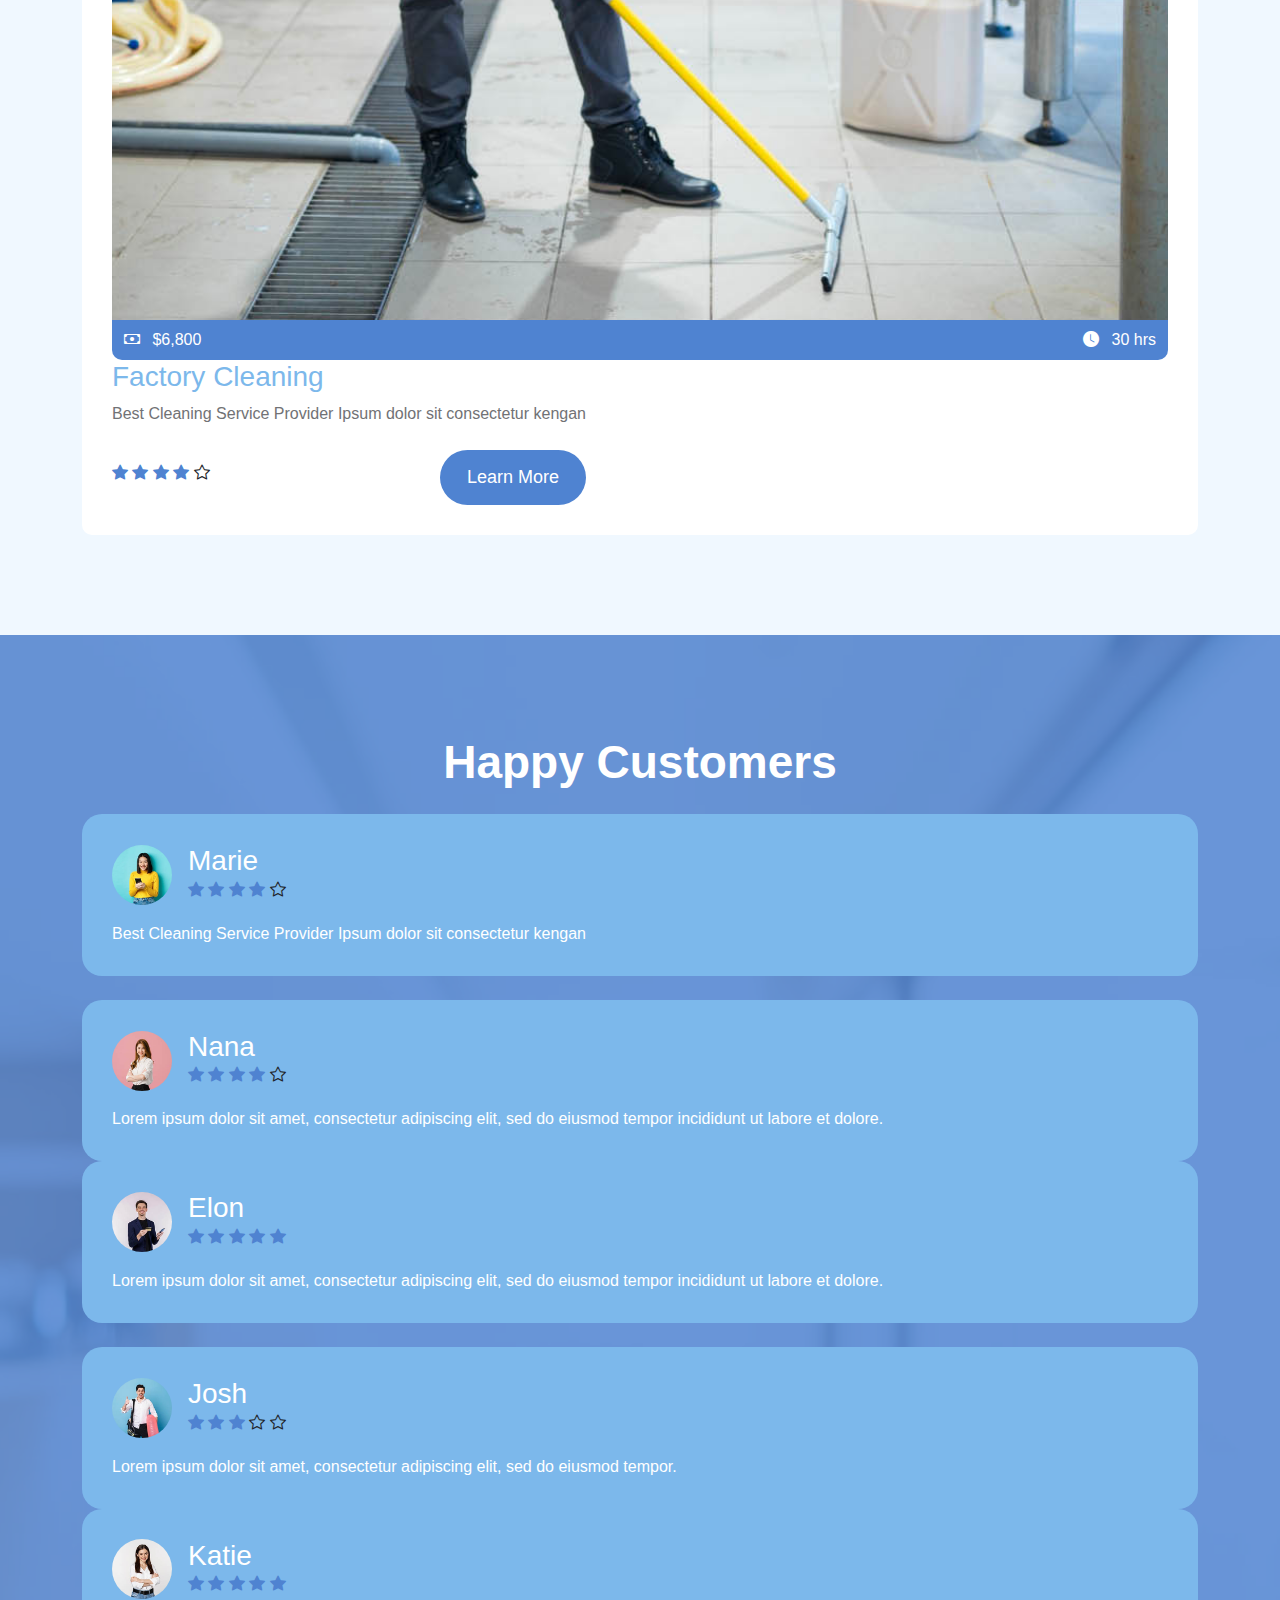
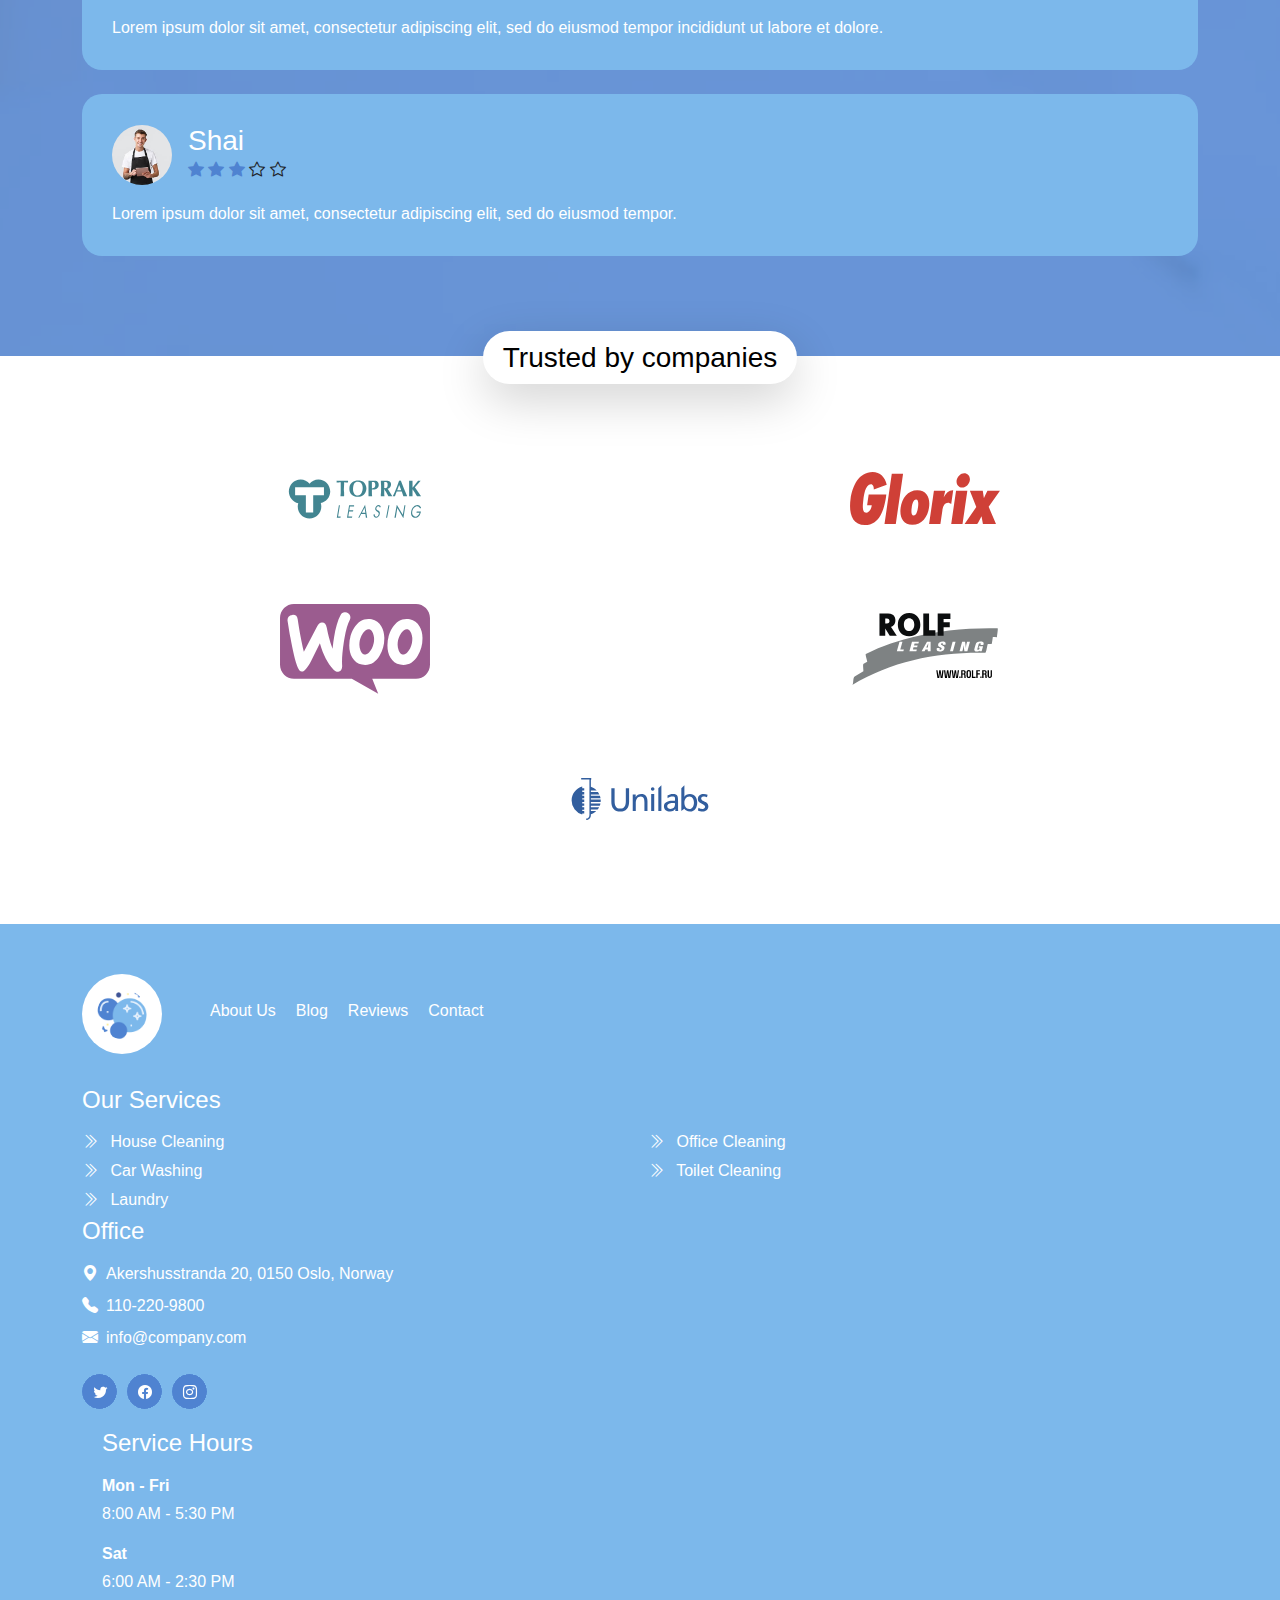
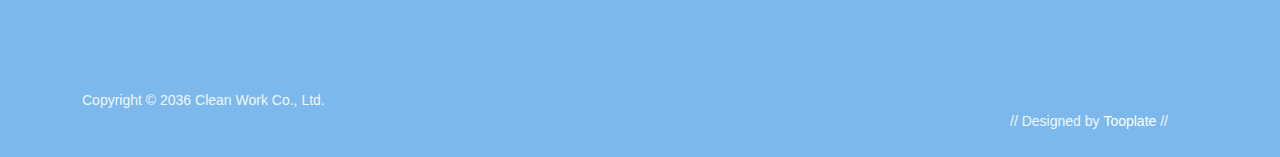
==== commit e6392ccf: "swmodification2title" ====
--- a/index.html
+++ b/index.html
@@ -1,15 +1,30 @@
-<!doctypehtml><html lang=en><meta charset=utf-8><meta content="width=device-width,initial-scale=1"name=viewport><meta content=""name=description><meta content=""name=author><title>Clean Work HTML CSS Template</title><link href=https://fonts.googleapis.com rel=preconnect><link href=https://fonts.gstatic.com rel=preconnect crossorigin><link href="https://fonts.googleapis.com/css2?family=Poppins:ital,wght@0,400;0,500;0,700;1,400&display=swap"rel=stylesheet><link href=css/bootstrap.min.css rel=stylesheet><link href=css/bootstrap-icons.css rel=stylesheet><link href=css/tooplate-clean-work.css rel=stylesheet><header class=site-header><div class=container><div class=row><div class="d-flex col-12 col-lg-12 flex-wrap"><p class="d-flex mb-0 me-4"><i class="me-2 bi-house-fill"></i> One-Stop Cleaning Service<p class="d-flex mb-0 me-4 d-lg-block d-md-block d-none"><i class="me-2 bi-clock-fill"></i> <strong class=me-2>Mon - Fri</strong> 8:00 AM - 5:30 PM<p class="d-flex mb-0 ms-auto site-header-icon-wrap text-white"><i class="me-2 bi-whatsapp site-header-icon"></i> <a href="tel: 110-220-9800"class=text-white>110 220 9800</a></div></div></div></header><nav class="navbar navbar-expand-lg"><div class=container><a href=index.html class=navbar-brand><img class="img-fluid logo"src=images/bubbles.png loading=lazy alt=""> <span class=ms-2>Clean Work</span> </a><button aria-controls=navbarNav aria-expanded=false aria-label="Toggle navigation"class=navbar-toggler data-bs-target=#navbarNav data-bs-toggle=collapse type=button><span class=navbar-toggler-icon></span></button><div class="collapse navbar-collapse"id=navbarNav><ul class="navbar-nav ms-auto"><li class=nav-item><a href=index.html class="nav-link active">Home</a><li class=nav-item><a href=about.html class=nav-link>About Us</a><li class="nav-item dropdown"><a href=#section_5 class="nav-link dropdown-toggle"aria-expanded=false data-bs-toggle=dropdown id=navbarLightDropdownMenuLink role=button>Pages</a><ul class="dropdown-menu dropdown-menu-light"aria-labelledby=navbarLightDropdownMenuLink><li><a href=services.html class=dropdown-item>Our Services</a><li><a href=coming-soon.html class=dropdown-item>Coming Soon</a><li><a href=page-404.html class=dropdown-item>Page 404</a></ul><li class=nav-item><a href=contact.html class=nav-link>Contact</a><li class="ms-3 nav-item"><a href=# class="btn custom-btn custom-border-btn custom-btn-bg-white nav-link">Get started</a></ul></div></div></nav><main><section class="d-flex align-items-center hero-section hero-section-full-height justify-content-center"><div class=section-overlay></div><div class=container><div class=row><div class="col-12 col-lg-7 mx-auto text-center"><h1 class="text-white mb-4 cd-headline pb-2 rotate-1"><span>We clean your</span> <span class=cd-words-wrapper><b class=is-visible>House</b> <b>Office</b> <b>Kitchen</b></span></h1><a href=#intro-section class="button btn custom-btn button--atlas me-3 smoothscroll"><span>Introduction</span><div class=marquee aria-hidden=true><div class=marquee__inner><span>Introduction</span> <span>Introduction</span> <span>Introduction</span> <span>Introduction</span></div></div></a><a href=#services-section class="button btn custom-btn smoothscroll button--pan custom-border-btn custom-btn-bg-white"><span>Explore Services</span></a></div></div></div><svg viewBox="0 0 1440 320"xmlns=http://www.w3.org/2000/svg><path d=M0,224L40,229.3C80,235,160,245,240,250.7C320,256,400,256,480,240C560,224,640,192,720,176C800,160,880,160,960,138.7C1040,117,1120,75,1200,80C1280,85,1360,139,1400,165.3L1440,192L1440,320L1400,320C1360,320,1280,320,1200,320C1120,320,1040,320,960,320C880,320,800,320,720,320C640,320,560,320,480,320C400,320,320,320,240,320C160,320,80,320,40,320L0,320Z fill=#ffffff fill-opacity=1></path></svg></section><section class=intro-section id=intro-section><div class=container><div class="row align-items-center justify-content-lg-center"><div class="col-12 col-lg-6"><h2 class=mb-4>Reliable & Fast Cleaning<br>Service</h2><p><a href=#>Clean Work</a> is a Bootstrap v.5.1.3 HTML CSS template for free download provided by Tooplate. You can use this layout for any purpose. Images are taken from <a href=https://www.freepik.com/ target=_blank rel=nofollow>FreePik</a> and <a href=https://worldvectorlogo.com/ target=_blank rel=nofollow>WorldVectorLogo</a> websites.<p>You <strong>may not</strong> redistribute this template ZIP file on any other template collection website. Please <a href=https://www.tooplate.com/contact target=_blank>contact us</a> for more info. Thank you.</div><div class="col-12 col-lg-6 custom-block-wrap"><img class=img-fluid src=images/male-wearing-apron-female-white-t-shirt-smiling-broadly-being-glad-clean.png loading=lazy><div class="d-flex custom-block flex-column"><h6 class="text-white mb-3">Need Help?<br>Please call us:</h6><p class="d-flex mb-0"><i class="me-2 bi-telephone-fill custom-icon"></i> <a href="tel: 110-220-9800">110-220-9800</a></div></div></div></div></section><section class="section-bg section-padding services-section"id=services-section><div class=container><div class=row><div class="col-12 col-lg-12"><h2 class=mb-4>Our best offers</h2></div><div class="col-12 col-lg-6"><div class=services-thumb><div class=row><div class="col-12 col-lg-5 col-md-5"><div class=services-image-wrap><a href=services-detail.html><img class="img-fluid services-image"src=images/services/people-taking-care-office-cleaning.jpg loading=lazy alt=""> <img class="img-fluid services-image services-image-hover"src=images/services/person-taking-care-office.jpg loading=lazy alt=""><div class=services-icon-wrap><div class="d-flex align-items-center justify-content-between"><p class="mb-0 text-white"><i class="me-2 bi-cash"></i> $820<p class="mb-0 text-white"><i class="me-2 bi-clock-fill"></i> 5 hrs</div></div></a></div></div><div class="d-flex align-items-center col-12 col-lg-7 col-md-7"><div class="mt-4 mt-lg-0 mt-md-0 services-info"><h4 class="mb-1 mb-lg-2 services-title"><a href=services-detail.html class=services-title-link>Office Cleaning</a></h4><p>Best Cleaning Service Provider Ipsum dolor sit consectetur kengan<div class="d-flex align-items-center flex-wrap"><div class=reviews-icons><i class=bi-star-fill></i> <i class=bi-star-fill></i> <i class=bi-star-fill></i> <i class=bi-star></i> <i class=bi-star></i></div><a href=services-detail.html class="button btn custom-btn button--atlas ms-auto mt-2"><span>Learn More</span><div class=marquee aria-hidden=true><div class=marquee__inner><span>Learn More</span> <span>Learn More</span> <span>Learn More</span> <span>Learn More</span></div></div></a></div></div></div></div></div></div><div class="col-12 col-lg-6"><div class=services-thumb><div class=row><div class="col-12 col-lg-5 col-md-5"><div class=services-image-wrap><a href=services-detail.html><img class="img-fluid services-image"src=images/services/young-smiling-woman-wearing-rubber-gloves-cleaning-stove.jpg alt=""> <img class="img-fluid services-image services-image-hover"src=images/services/woman-holding-rag-detergent-cleaning-cooker.jpg alt=""><div class=services-icon-wrap><div class="d-flex align-items-center justify-content-between"><p class="mb-0 text-white"><i class="me-2 bi-cash"></i> $640<p class="mb-0 text-white"><i class="me-2 bi-clock-fill"></i> 4 hrs</div></div></a></div></div><div class="d-flex align-items-center col-12 col-lg-7 col-md-7"><div class="mt-4 mt-lg-0 mt-md-0 services-info"><h4 class="mb-1 mb-lg-2 services-title"><a href=services-detail.html class=services-title-link>Kitchen Cleaning</a></h4><p>Best Cleaning Service Provider Ipsum dolor sit consectetur kengan<div class="d-flex align-items-center flex-wrap"><div class=reviews-icons><i class=bi-star-fill></i> <i class=bi-star-fill></i> <i class=bi-star-fill></i> <i class=bi-star-fill></i> <i class=bi-star-fill></i></div><a href=services-detail.html class="button btn custom-btn button--atlas ms-auto mt-2"><span>Learn More</span><div class=marquee aria-hidden=true><div class=marquee__inner><span>Learn More</span> <span>Learn More</span> <span>Learn More</span> <span>Learn More</span></div></div></a></div></div></div></div></div></div><div class="col-12 col-lg-6"><div class="services-thumb mb-lg-0"><div class=row><div class="col-12 col-lg-5 col-md-5"><div class=services-image-wrap><a href=services-detail.html><img class="img-fluid services-image"src=images/services/man-polishing-car-inside-car-service.jpg loading=lazy alt=""> <img class="img-fluid services-image services-image-hover"src=images/services/man-polishing-car-inside.jpg loading=lazy alt=""><div class=services-icon-wrap><div class="d-flex align-items-center justify-content-between"><p class="mb-0 text-white"><i class="me-2 bi-cash"></i> $240<p class="mb-0 text-white"><i class="me-2 bi-clock-fill"></i> 2 hrs</div></div></a></div></div><div class="d-flex align-items-center col-12 col-lg-7 col-md-7"><div class="mt-4 mt-lg-0 mt-md-0 services-info"><h4 class="mb-1 mb-lg-2 services-title"><a href=services-detail.html class=services-title-link>Car Washing</a></h4><p>Best Cleaning Service Provider Ipsum dolor sit consectetur kengan<div class="d-flex align-items-center flex-wrap"><div class=reviews-icons><i class=bi-star-fill></i> <i class=bi-star-fill></i> <i class=bi-star-fill></i> <i class=bi-star-fill></i> <i class=bi-star-fill></i></div><a href=services-detail.html class="button btn custom-btn button--atlas ms-auto mt-2"><span>Learn More</span><div class=marquee aria-hidden=true><div class=marquee__inner><span>Learn More</span> <span>Learn More</span> <span>Learn More</span> <span>Learn More</span></div></div></a></div></div></div></div></div></div><div class="col-12 col-lg-6"><div class="services-thumb mb-lg-0"><div class=row><div class="col-12 col-lg-5 col-md-5"><div class=services-image-wrap><a href=services-detail.html><img class="img-fluid services-image"src=images/services/professional-industrial-cleaner-protective-uniform-cleaning-floor-food-processing-plant.jpg loading=lazy alt=""> <img class="img-fluid services-image services-image-hover"src=images/services/close-up-mop-cleaning-industrial-plant-floor.jpg loading=lazy alt=""><div class=services-icon-wrap><div class="d-flex align-items-center justify-content-between"><p class="mb-0 text-white"><i class="me-2 bi-cash"></i> $6,800<p class="mb-0 text-white"><i class="me-2 bi-clock-fill"></i> 30 hrs</div></div></a></div></div><div class="d-flex align-items-center col-12 col-lg-7 col-md-7"><div class="mt-4 mt-lg-0 mt-md-0 services-info"><h4 class="mb-1 mb-lg-2 services-title"><a href=services-detail.html class=services-title-link>Factory Cleaning</a></h4><p>Best Cleaning Service Provider Ipsum dolor sit consectetur kengan<div class="d-flex align-items-center flex-wrap"><div class=reviews-icons><i class=bi-star-fill></i> <i class=bi-star-fill></i> <i class=bi-star-fill></i> <i class=bi-star-fill></i> <i class=bi-star></i></div><a href=services-detail.html class="button btn custom-btn button--atlas ms-auto mt-2"><span>Learn More</span><div class=marquee aria-hidden=true><div class=marquee__inner><span>Learn More</span> <span>Learn More</span> <span>Learn More</span> <span>Learn More</span></div></div></a></div></div></div></div></div></div></div></div></section><section class="section-bg section-padding testimonial-section"><div class=section-overlay></div><div class=container><div class=row><div class="col-12 col-lg-12 text-center"><h2 class="text-white mb-4">Happy Customers</h2></div><div class="col-12 col-lg-4"><div class=featured-block><div class="d-flex align-items-center mb-3"><img class="img-fluid avatar-image"src=images/avatar/happy-customer-01.jpg loading=lazy><div class=ms-3><h4 class=mb-0>Marie</h4><div class="mb-1 reviews-icons"><i class=bi-star-fill></i> <i class=bi-star-fill></i> <i class=bi-star-fill></i> <i class=bi-star-fill></i> <i class=bi-star></i></div></div></div><p class=mb-0>Best Cleaning Service Provider Ipsum dolor sit consectetur kengan</div><div class="featured-block mb-lg-0"><div class="d-flex align-items-center mb-3"><img class="img-fluid avatar-image"src=images/avatar/happy-customer-02.jpg loading=lazy><div class=ms-3><h4 class=mb-0>Nana</h4><div class="mb-1 reviews-icons"><i class=bi-star-fill></i> <i class=bi-star-fill></i> <i class=bi-star-fill></i> <i class=bi-star-fill></i> <i class=bi-star></i></div></div></div><p class=mb-0>Lorem ipsum dolor sit amet, consectetur adipiscing elit, sed do eiusmod tempor incididunt ut labore et dolore.</div></div><div class="col-12 col-lg-4"><div class=featured-block><div class="d-flex align-items-center mb-3"><img class="img-fluid avatar-image"src=images/avatar/happy-customer-03.jpg loading=lazy><div class=ms-3><h4 class=mb-0>Elon</h4><div class="mb-1 reviews-icons"><i class=bi-star-fill></i> <i class=bi-star-fill></i> <i class=bi-star-fill></i> <i class=bi-star-fill></i> <i class=bi-star-fill></i></div></div></div><p class=mb-0>Lorem ipsum dolor sit amet, consectetur adipiscing elit, sed do eiusmod tempor incididunt ut labore et dolore.</div><div class="featured-block mb-lg-0"><div class="d-flex align-items-center mb-3"><img class="img-fluid avatar-image"src=images/avatar/happy-customer-04.jpg loading=lazy><div class=ms-3><h4 class=mb-0>Josh</h4><div class="mb-1 reviews-icons"><i class=bi-star-fill></i> <i class=bi-star-fill></i> <i class=bi-star-fill></i> <i class=bi-star></i> <i class=bi-star></i></div></div></div><p class=mb-0>Lorem ipsum dolor sit amet, consectetur adipiscing elit, sed do eiusmod tempor.</div></div><div class="col-12 col-lg-4"><div class=featured-block><div class="d-flex align-items-center mb-3"><img class="img-fluid avatar-image"src=images/avatar/happy-customer-05.jpg loading=lazy><div class=ms-3><h4 class=mb-0>Katie</h4><div class="mb-1 reviews-icons"><i class=bi-star-fill></i> <i class=bi-star-fill></i> <i class=bi-star-fill></i> <i class=bi-star-fill></i> <i class=bi-star-fill></i></div></div></div><p class=mb-0>Lorem ipsum dolor sit amet, consectetur adipiscing elit, sed do eiusmod tempor incididunt ut labore et dolore.</div><div class="featured-block mb-lg-0"><div class="d-flex align-items-center mb-3"><img class="img-fluid avatar-image"src=images/avatar/happy-customer-06.jpg loading=lazy><div class=ms-3><h4 class=mb-0>Shai</h4><div class="mb-1 reviews-icons"><i class=bi-star-fill></i> <i class=bi-star-fill></i> <i class=bi-star-fill></i> <i class=bi-star></i> <i class=bi-star></i></div></div></div><p class=mb-0>Lorem ipsum dolor sit amet, consectetur adipiscing elit, sed do eiusmod tempor.</div></div></div></div></section><section class=partners-section><div class=container><div class="row align-items-center justify-content-center"><div class="col-12 col-lg-12"><h4 class="bg-white partners-section-title shadow-lg">Trusted by companies</h4></div><div class="col-6 col-lg-2 col-md-4"><img class="img-fluid partners-image"src=images/partners/toprak-leasing.svg loading=lazy></div><div class="col-6 col-lg-2 col-md-4"><img class="img-fluid partners-image"src=images/partners/glorix.svg loading=lazy></div><div class="col-6 col-lg-2 col-md-4"><img class="img-fluid partners-image"src=images/partners/woocommerce.svg loading=lazy></div><div class="col-6 col-lg-2 col-md-4"><img class="img-fluid partners-image"src=images/partners/rolf-leasing.svg loading=lazy></div><div class="col-6 col-lg-2 col-md-4"><img class="img-fluid partners-image"src=images/partners/unilabs.svg loading=lazy></div></div></div></section></main><footer class=site-footer><div class=container><div class=row><div class="d-flex align-items-center col-12 col-lg-12 mb-4 pb-2"><div><img class="img-fluid logo"src=images/bubbles.png loading=lazy alt=""></div><ul class="d-flex flex-wrap footer-menu ms-5"><li class=footer-menu-item><a href=# class=footer-menu-link>About Us</a><li class=footer-menu-item><a href=# class=footer-menu-link>Blog</a><li class=footer-menu-item><a href=# class=footer-menu-link>Reviews</a><li class=footer-menu-item><a href=# class=footer-menu-link>Contact</a></ul></div><div class="col-12 col-lg-5 mb-4 mb-lg-0"><h5 class="mb-3 site-footer-title">Our Services</h5><ul class=footer-menu><li class=footer-menu-item><a href=# class=footer-menu-link><i class="me-2 bi-chevron-double-right footer-menu-link-icon"></i> House Cleaning</a><li class=footer-menu-item><a href=# class=footer-menu-link><i class="me-2 bi-chevron-double-right footer-menu-link-icon"></i> Car Washing</a><li class=footer-menu-item><a href=# class=footer-menu-link><i class="me-2 bi-chevron-double-right footer-menu-link-icon"></i> Laundry</a><li class=footer-menu-item><a href=# class=footer-menu-link><i class="me-2 bi-chevron-double-right footer-menu-link-icon"></i> Office Cleaning</a><li class=footer-menu-item><a href=# class=footer-menu-link><i class="me-2 bi-chevron-double-right footer-menu-link-icon"></i> Toilet Cleaning</a></ul></div><div class="col-12 col-lg-4 col-md-6 mb-4 mb-lg-0 mb-md-0"><h5 class="mb-3 site-footer-title">Office</h5><p class="d-flex text-white mb-2 mt-3"><i class="me-2 bi-geo-alt-fill"></i> Akershusstranda 20, 0150 Oslo, Norway<p class="d-flex text-white mb-2"><i class="me-2 bi-telephone-fill"></i> <a href="tel: 110-220-9800"class=site-footer-link>110-220-9800</a><p class="d-flex text-white"><i class="me-2 bi-envelope-fill"></i> <a href=mailto:info@company.com class=site-footer-link>info@company.com</a><ul class="mt-4 social-icon"><li class=social-icon-item><a href=# class="button button--skoll social-icon-link"><span></span> <span class=bi-twitter></span></a><li class=social-icon-item><a href=# class="button button--skoll social-icon-link"><span></span> <span class=bi-facebook></span></a><li class=social-icon-item><a href=# class="button button--skoll social-icon-link"><span></span> <span class=bi-instagram></span></a></ul></div><div class="col-6 col-lg-3 col-md-6 mt-3 mt-lg-0 mt-md-0"><div class=featured-block><h5 class="text-white mb-3">Service Hours</h5><strong class="text-white d-block mb-1">Mon - Fri</strong><p class="text-white mb-3">8:00 AM - 5:30 PM</p><strong class="text-white d-block mb-1">Sat</strong><p class="mb-0 text-white">6:00 AM - 2:30 PM</div></div></div></div><div class=site-footer-bottom><div class=container><div class=row><div class="col-12 col-lg-6"><p class="mb-0 copyright-text">Copyright © 2036 Clean Work Co., Ltd.</div><div class="col-12 col-lg-6 text-end"><p class="mb-0 copyright-text">// Designed by <a href=https://www.tooplate.com target=_parent>Tooplate</a> //</div></div></div></div></footer><script src=js/jquery.min.js></script><script src=js/bootstrap.min.js></script><script src=js/jquery.backstretch.min.js></script><script src=js/counter.js></script><script src=js/countdown.js></script><script src=js/init.js></script><script src=js/modernizr.js></script><script src=js/animated-headline.js></script><script src=js/custom.js></script>
-<script>
-      // Register the service worker
-      if ('serviceWorker' in navigator) {
-              window.addEventListener('load', () => {
-                navigator.serviceWorker.register('js/sw.js')
-                  .then(registration => {
-                    console.log('ServiceWorker registration successful with scope: ', registration.scope);
-                  })
-                  .catch(err => {
-                    console.log('ServiceWorker registration failed: ', err);
-                  });
-              });
+<!doctypehtml><html lang=en><meta charset=utf-8><meta content="width=device-width,initial-scale=1"name=viewport><meta content=""name=description><meta content=""name=author><title>Clean Work HTML CSS Template</title><link href=https://fonts.googleapis.com rel=preconnect><link href=https://fonts.gstatic.com rel=preconnect crossorigin><link href="https://fonts.googleapis.com/css2?family=Poppins:ital,wght@0,400;0,500;0,700;1,400&display=swap"rel=stylesheet><link href=css/bootstrap.min.css rel=stylesheet><link href=css/bootstrap-icons.css rel=stylesheet><link href=css/tooplate-clean-work.css rel=stylesheet><header class=site-header><div class=container><div class=row><div class="d-flex col-12 col-lg-12 flex-wrap"><p class="d-flex mb-0 me-4"><i class="me-2 bi-house-fill"></i> One-Stop Cleaning Service<p class="d-flex mb-0 me-4 d-lg-block d-md-block d-none"><i class="me-2 bi-clock-fill"></i> <strong class=me-2>Mon - Fri</strong> 8:00 AM - 5:30 PM<p class="d-flex mb-0 ms-auto site-header-icon-wrap text-white"><i class="me-2 bi-whatsapp site-header-icon"></i> <a href="tel: 110-220-9800"class=text-white>110 220 9800</a></div></div></div></header><nav class="navbar navbar-expand-lg"><div class=container><a href=index.html class=navbar-brand><img class="img-fluid logo"src=images/bubbles.png loading=lazy alt=""> <span class=ms-2>LOVELY PROFESSIONAL UNIVERSITY</span> </a><button aria-controls=navbarNav aria-expanded=false aria-label="Toggle navigation"class=navbar-toggler data-bs-target=#navbarNav data-bs-toggle=collapse type=button><span class=navbar-toggler-icon></span></button><div class="collapse navbar-collapse"id=navbarNav><ul class="navbar-nav ms-auto"><li class=nav-item><a href=index.html class="nav-link active">Home</a><li class=nav-item><a href=about.html class=nav-link>About Us</a><li class="nav-item dropdown"><a href=#section_5 class="nav-link dropdown-toggle"aria-expanded=false data-bs-toggle=dropdown id=navbarLightDropdownMenuLink role=button>Pages</a><ul class="dropdown-menu dropdown-menu-light"aria-labelledby=navbarLightDropdownMenuLink><li><a href=services.html class=dropdown-item>Our Services</a><li><a href=coming-soon.html class=dropdown-item>Coming Soon</a><li><a href=page-404.html class=dropdown-item>Page 404</a></ul><li class=nav-item><a href=contact.html class=nav-link>Contact</a><li class="ms-3 nav-item"><a href=# class="btn custom-btn custom-border-btn custom-btn-bg-white nav-link">Get started</a></ul></div></div></nav><main><section class="d-flex align-items-center hero-section hero-section-full-height justify-content-center"><div class=section-overlay></div><div class=container><div class=row><div class="col-12 col-lg-7 mx-auto text-center"><h1 class="text-white mb-4 cd-headline pb-2 rotate-1"><span>We clean your</span> <span class=cd-words-wrapper><b class=is-visible>House</b> <b>Office</b> <b>Kitchen</b></span></h1><a href=#intro-section class="button btn custom-btn button--atlas me-3 smoothscroll"><span>Introduction</span><div class=marquee aria-hidden=true><div class=marquee__inner><span>Introduction</span> <span>Introduction</span> <span>Introduction</span> <span>Introduction</span></div></div></a><a href=#services-section class="button btn custom-btn smoothscroll button--pan custom-border-btn custom-btn-bg-white"><span>Explore Services</span></a></div></div></div><svg viewBox="0 0 1440 320"xmlns=http://www.w3.org/2000/svg><path d=M0,224L40,229.3C80,235,160,245,240,250.7C320,256,400,256,480,240C560,224,640,192,720,176C800,160,880,160,960,138.7C1040,117,1120,75,1200,80C1280,85,1360,139,1400,165.3L1440,192L1440,320L1400,320C1360,320,1280,320,1200,320C1120,320,1040,320,960,320C880,320,800,320,720,320C640,320,560,320,480,320C400,320,320,320,240,320C160,320,80,320,40,320L0,320Z fill=#ffffff fill-opacity=1></path></svg></section><section class=intro-section id=intro-section><div class=container><div class="row align-items-center justify-content-lg-center"><div class="col-12 col-lg-6"><h2 class=mb-4>Reliable & Fast Cleaning<br>Service</h2><p><a href=#>Clean Work</a> is a Bootstrap v.5.1.3 HTML CSS template for free download provided by Tooplate. You can use this layout for any purpose. Images are taken from <a href=https://www.freepik.com/ target=_blank rel=nofollow>FreePik</a> and <a href=https://worldvectorlogo.com/ target=_blank rel=nofollow>WorldVectorLogo</a> websites.<p>You <strong>may not</strong> redistribute this template ZIP file on any other template collection website. Please <a href=https://www.tooplate.com/contact target=_blank>contact us</a> for more info. Thank you.</div><div class="col-12 col-lg-6 custom-block-wrap"><img class=img-fluid src=images/male-wearing-apron-female-white-t-shirt-smiling-broadly-being-glad-clean.png loading=lazy><div class="d-flex custom-block flex-column"><h6 class="text-white mb-3">Need Help?<br>Please call us:</h6><p class="d-flex mb-0"><i class="me-2 bi-telephone-fill custom-icon"></i> <a href="tel: 110-220-9800">110-220-9800</a></div></div></div></div></section><section class="section-bg section-padding services-section"id=services-section><div class=container><div class=row><div class="col-12 col-lg-12"><h2 class=mb-4>Our best offers</h2></div><div class="col-12 col-lg-6"><div class=services-thumb><div class=row><div class="col-12 col-lg-5 col-md-5"><div class=services-image-wrap><a href=services-detail.html><img class="img-fluid services-image"src=images/services/people-taking-care-office-cleaning.jpg loading=lazy alt=""> <img class="img-fluid services-image services-image-hover"src=images/services/person-taking-care-office.jpg loading=lazy alt=""><div class=services-icon-wrap><div class="d-flex align-items-center justify-content-between"><p class="mb-0 text-white"><i class="me-2 bi-cash"></i> $820<p class="mb-0 text-white"><i class="me-2 bi-clock-fill"></i> 5 hrs</div></div></a></div></div><div class="d-flex align-items-center col-12 col-lg-7 col-md-7"><div class="mt-4 mt-lg-0 mt-md-0 services-info"><h4 class="mb-1 mb-lg-2 services-title"><a href=services-detail.html class=services-title-link>Office Cleaning</a></h4><p>Best Cleaning Service Provider Ipsum dolor sit consectetur kengan<div class="d-flex align-items-center flex-wrap"><div class=reviews-icons><i class=bi-star-fill></i> <i class=bi-star-fill></i> <i class=bi-star-fill></i> <i class=bi-star></i> <i class=bi-star></i></div><a href=services-detail.html class="button btn custom-btn button--atlas ms-auto mt-2"><span>Learn More</span><div class=marquee aria-hidden=true><div class=marquee__inner><span>Learn More</span> <span>Learn More</span> <span>Learn More</span> <span>Learn More</span></div></div></a></div></div></div></div></div></div><div class="col-12 col-lg-6"><div class=services-thumb><div class=row><div class="col-12 col-lg-5 col-md-5"><div class=services-image-wrap><a href=services-detail.html><img class="img-fluid services-image"src=images/services/young-smiling-woman-wearing-rubber-gloves-cleaning-stove.jpg alt=""> <img class="img-fluid services-image services-image-hover"src=images/services/woman-holding-rag-detergent-cleaning-cooker.jpg alt=""><div class=services-icon-wrap><div class="d-flex align-items-center justify-content-between"><p class="mb-0 text-white"><i class="me-2 bi-cash"></i> $640<p class="mb-0 text-white"><i class="me-2 bi-clock-fill"></i> 4 hrs</div></div></a></div></div><div class="d-flex align-items-center col-12 col-lg-7 col-md-7"><div class="mt-4 mt-lg-0 mt-md-0 services-info"><h4 class="mb-1 mb-lg-2 services-title"><a href=services-detail.html class=services-title-link>Kitchen Cleaning</a></h4><p>Best Cleaning Service Provider Ipsum dolor sit consectetur kengan<div class="d-flex align-items-center flex-wrap"><div class=reviews-icons><i class=bi-star-fill></i> <i class=bi-star-fill></i> <i class=bi-star-fill></i> <i class=bi-star-fill></i> <i class=bi-star-fill></i></div><a href=services-detail.html class="button btn custom-btn button--atlas ms-auto mt-2"><span>Learn More</span><div class=marquee aria-hidden=true><div class=marquee__inner><span>Learn More</span> <span>Learn More</span> <span>Learn More</span> <span>Learn More</span></div></div></a></div></div></div></div></div></div><div class="col-12 col-lg-6"><div class="services-thumb mb-lg-0"><div class=row><div class="col-12 col-lg-5 col-md-5"><div class=services-image-wrap><a href=services-detail.html><img class="img-fluid services-image"src=images/services/man-polishing-car-inside-car-service.jpg loading=lazy alt=""> <img class="img-fluid services-image services-image-hover"src=images/services/man-polishing-car-inside.jpg loading=lazy alt=""><div class=services-icon-wrap><div class="d-flex align-items-center justify-content-between"><p class="mb-0 text-white"><i class="me-2 bi-cash"></i> $240<p class="mb-0 text-white"><i class="me-2 bi-clock-fill"></i> 2 hrs</div></div></a></div></div><div class="d-flex align-items-center col-12 col-lg-7 col-md-7"><div class="mt-4 mt-lg-0 mt-md-0 services-info"><h4 class="mb-1 mb-lg-2 services-title"><a href=services-detail.html class=services-title-link>Car Washing</a></h4><p>Best Cleaning Service Provider Ipsum dolor sit consectetur kengan<div class="d-flex align-items-center flex-wrap"><div class=reviews-icons><i class=bi-star-fill></i> <i class=bi-star-fill></i> <i class=bi-star-fill></i> <i class=bi-star-fill></i> <i class=bi-star-fill></i></div><a href=services-detail.html class="button btn custom-btn button--atlas ms-auto mt-2"><span>Learn More</span><div class=marquee aria-hidden=true><div class=marquee__inner><span>Learn More</span> <span>Learn More</span> <span>Learn More</span> <span>Learn More</span></div></div></a></div></div></div></div></div></div><div class="col-12 col-lg-6"><div class="services-thumb mb-lg-0"><div class=row><div class="col-12 col-lg-5 col-md-5"><div class=services-image-wrap><a href=services-detail.html><img class="img-fluid services-image"src=images/services/professional-industrial-cleaner-protective-uniform-cleaning-floor-food-processing-plant.jpg loading=lazy alt=""> <img class="img-fluid services-image services-image-hover"src=images/services/close-up-mop-cleaning-industrial-plant-floor.jpg loading=lazy alt=""><div class=services-icon-wrap><div class="d-flex align-items-center justify-content-between"><p class="mb-0 text-white"><i class="me-2 bi-cash"></i> $6,800<p class="mb-0 text-white"><i class="me-2 bi-clock-fill"></i> 30 hrs</div></div></a></div></div><div class="d-flex align-items-center col-12 col-lg-7 col-md-7"><div class="mt-4 mt-lg-0 mt-md-0 services-info"><h4 class="mb-1 mb-lg-2 services-title"><a href=services-detail.html class=services-title-link>Factory Cleaning</a></h4><p>Best Cleaning Service Provider Ipsum dolor sit consectetur kengan<div class="d-flex align-items-center flex-wrap"><div class=reviews-icons><i class=bi-star-fill></i> <i class=bi-star-fill></i> <i class=bi-star-fill></i> <i class=bi-star-fill></i> <i class=bi-star></i></div><a href=services-detail.html class="button btn custom-btn button--atlas ms-auto mt-2"><span>Learn More</span><div class=marquee aria-hidden=true><div class=marquee__inner><span>Learn More</span> <span>Learn More</span> <span>Learn More</span> <span>Learn More</span></div></div></a></div></div></div></div></div></div></div></div></section><section class="section-bg section-padding testimonial-section"><div class=section-overlay></div><div class=container><div class=row><div class="col-12 col-lg-12 text-center"><h2 class="text-white mb-4">Happy Customers</h2></div><div class="col-12 col-lg-4"><div class=featured-block><div class="d-flex align-items-center mb-3"><img class="img-fluid avatar-image"src=images/avatar/happy-customer-01.jpg loading=lazy><div class=ms-3><h4 class=mb-0>Marie</h4><div class="mb-1 reviews-icons"><i class=bi-star-fill></i> <i class=bi-star-fill></i> <i class=bi-star-fill></i> <i class=bi-star-fill></i> <i class=bi-star></i></div></div></div><p class=mb-0>Best Cleaning Service Provider Ipsum dolor sit consectetur kengan</div><div class="featured-block mb-lg-0"><div class="d-flex align-items-center mb-3"><img class="img-fluid avatar-image"src=images/avatar/happy-customer-02.jpg loading=lazy><div class=ms-3><h4 class=mb-0>Nana</h4><div class="mb-1 reviews-icons"><i class=bi-star-fill></i> <i class=bi-star-fill></i> <i class=bi-star-fill></i> <i class=bi-star-fill></i> <i class=bi-star></i></div></div></div><p class=mb-0>Lorem ipsum dolor sit amet, consectetur adipiscing elit, sed do eiusmod tempor incididunt ut labore et dolore.</div></div><div class="col-12 col-lg-4"><div class=featured-block><div class="d-flex align-items-center mb-3"><img class="img-fluid avatar-image"src=images/avatar/happy-customer-03.jpg loading=lazy><div class=ms-3><h4 class=mb-0>Elon</h4><div class="mb-1 reviews-icons"><i class=bi-star-fill></i> <i class=bi-star-fill></i> <i class=bi-star-fill></i> <i class=bi-star-fill></i> <i class=bi-star-fill></i></div></div></div><p class=mb-0>Lorem ipsum dolor sit amet, consectetur adipiscing elit, sed do eiusmod tempor incididunt ut labore et dolore.</div><div class="featured-block mb-lg-0"><div class="d-flex align-items-center mb-3"><img class="img-fluid avatar-image"src=images/avatar/happy-customer-04.jpg loading=lazy><div class=ms-3><h4 class=mb-0>Josh</h4><div class="mb-1 reviews-icons"><i class=bi-star-fill></i> <i class=bi-star-fill></i> <i class=bi-star-fill></i> <i class=bi-star></i> <i class=bi-star></i></div></div></div><p class=mb-0>Lorem ipsum dolor sit amet, consectetur adipiscing elit, sed do eiusmod tempor.</div></div><div class="col-12 col-lg-4"><div class=featured-block><div class="d-flex align-items-center mb-3"><img class="img-fluid avatar-image"src=images/avatar/happy-customer-05.jpg loading=lazy><div class=ms-3><h4 class=mb-0>Katie</h4><div class="mb-1 reviews-icons"><i class=bi-star-fill></i> <i class=bi-star-fill></i> <i class=bi-star-fill></i> <i class=bi-star-fill></i> <i class=bi-star-fill></i></div></div></div><p class=mb-0>Lorem ipsum dolor sit amet, consectetur adipiscing elit, sed do eiusmod tempor incididunt ut labore et dolore.</div><div class="featured-block mb-lg-0"><div class="d-flex align-items-center mb-3"><img class="img-fluid avatar-image"src=images/avatar/happy-customer-06.jpg loading=lazy><div class=ms-3><h4 class=mb-0>Shai</h4><div class="mb-1 reviews-icons"><i class=bi-star-fill></i> <i class=bi-star-fill></i> <i class=bi-star-fill></i> <i class=bi-star></i> <i class=bi-star></i></div></div></div><p class=mb-0>Lorem ipsum dolor sit amet, consectetur adipiscing elit, sed do eiusmod tempor.</div></div></div></div></section><section class=partners-section><div class=container><div class="row align-items-center justify-content-center"><div class="col-12 col-lg-12"><h4 class="bg-white partners-section-title shadow-lg">Trusted by companies</h4></div><div class="col-6 col-lg-2 col-md-4"><img class="img-fluid partners-image"src=images/partners/toprak-leasing.svg loading=lazy></div><div class="col-6 col-lg-2 col-md-4"><img class="img-fluid partners-image"src=images/partners/glorix.svg loading=lazy></div><div class="col-6 col-lg-2 col-md-4"><img class="img-fluid partners-image"src=images/partners/woocommerce.svg loading=lazy></div><div class="col-6 col-lg-2 col-md-4"><img class="img-fluid partners-image"src=images/partners/rolf-leasing.svg loading=lazy></div><div class="col-6 col-lg-2 col-md-4"><img class="img-fluid partners-image"src=images/partners/unilabs.svg loading=lazy></div></div></div></section></main><footer class=site-footer><div class=container><div class=row><div class="d-flex align-items-center col-12 col-lg-12 mb-4 pb-2"><div><img class="img-fluid logo"src=images/bubbles.png loading=lazy alt=""></div><ul class="d-flex flex-wrap footer-menu ms-5"><li class=footer-menu-item><a href=# class=footer-menu-link>About Us</a><li class=footer-menu-item><a href=# class=footer-menu-link>Blog</a><li class=footer-menu-item><a href=# class=footer-menu-link>Reviews</a><li class=footer-menu-item><a href=# class=footer-menu-link>Contact</a></ul></div><div class="col-12 col-lg-5 mb-4 mb-lg-0"><h5 class="mb-3 site-footer-title">Our Services</h5><ul class=footer-menu><li class=footer-menu-item><a href=# class=footer-menu-link><i class="me-2 bi-chevron-double-right footer-menu-link-icon"></i> House Cleaning</a><li class=footer-menu-item><a href=# class=footer-menu-link><i class="me-2 bi-chevron-double-right footer-menu-link-icon"></i> Car Washing</a><li class=footer-menu-item><a href=# class=footer-menu-link><i class="me-2 bi-chevron-double-right footer-menu-link-icon"></i> Laundry</a><li class=footer-menu-item><a href=# class=footer-menu-link><i class="me-2 bi-chevron-double-right footer-menu-link-icon"></i> Office Cleaning</a><li class=footer-menu-item><a href=# class=footer-menu-link><i class="me-2 bi-chevron-double-right footer-menu-link-icon"></i> Toilet Cleaning</a></ul></div><div class="col-12 col-lg-4 col-md-6 mb-4 mb-lg-0 mb-md-0"><h5 class="mb-3 site-footer-title">Office</h5><p class="d-flex text-white mb-2 mt-3"><i class="me-2 bi-geo-alt-fill"></i> Akershusstranda 20, 0150 Oslo, Norway<p class="d-flex text-white mb-2"><i class="me-2 bi-telephone-fill"></i> <a href="tel: 110-220-9800"class=site-footer-link>110-220-9800</a><p class="d-flex text-white"><i class="me-2 bi-envelope-fill"></i> <a href=mailto:info@company.com class=site-footer-link>info@company.com</a><ul class="mt-4 social-icon"><li class=social-icon-item><a href=# class="button button--skoll social-icon-link"><span></span> <span class=bi-twitter></span></a><li class=social-icon-item><a href=# class="button button--skoll social-icon-link"><span></span> <span class=bi-facebook></span></a><li class=social-icon-item><a href=# class="button button--skoll social-icon-link"><span></span> <span class=bi-instagram></span></a></ul></div><div class="col-6 col-lg-3 col-md-6 mt-3 mt-lg-0 mt-md-0"><div class=featured-block><h5 class="text-white mb-3">Service Hours</h5><strong class="text-white d-block mb-1">Mon - Fri</strong><p class="text-white mb-3">8:00 AM - 5:30 PM</p><strong class="text-white d-block mb-1">Sat</strong><p class="mb-0 text-white">6:00 AM - 2:30 PM</div></div></div></div><div class=site-footer-bottom><div class=container><div class=row><div class="col-12 col-lg-6"><p class="mb-0 copyright-text">Copyright © 2036 Clean Work Co., Ltd.</div><div class="col-12 col-lg-6 text-end"><p class="mb-0 copyright-text">// Designed by <a href=https://www.tooplate.com target=_parent>Tooplate</a> //</div></div></div></div></footer><script src=js/jquery.min.js></script><script src=js/bootstrap.min.js></script><script src=js/jquery.backstretch.min.js></script><script src=js/counter.js></script><script src=js/countdown.js></script><script src=js/init.js></script><script src=js/modernizr.js></script><script src=js/animated-headline.js></script><script src=js/custom.js></script>
+  <script>
+  if ('serviceWorker' in navigator) {
+    window.addEventListener('load', () => {
+      navigator.serviceWorker.register('js\sw.js').then(reg => {
+        console.log('Service Worker registered.');
+  
+        // Check for updates
+        reg.onupdatefound = () => {
+          const installingWorker = reg.installing;
+          installingWorker.onstatechange = () => {
+            if (installingWorker.state === 'installed') {
+              if (navigator.serviceWorker.controller) {
+                // New update available
+                showUpdateNotification();
+              }
             }
+          };
+        };
+      });
+    });
+  }
+  
+  function showUpdateNotification() {
+    const shouldUpdate = confirm("A new version of this site is available. Do you want to update?");
+    if (shouldUpdate) {
+      window.location.reload();
+    }
+  }
 </script>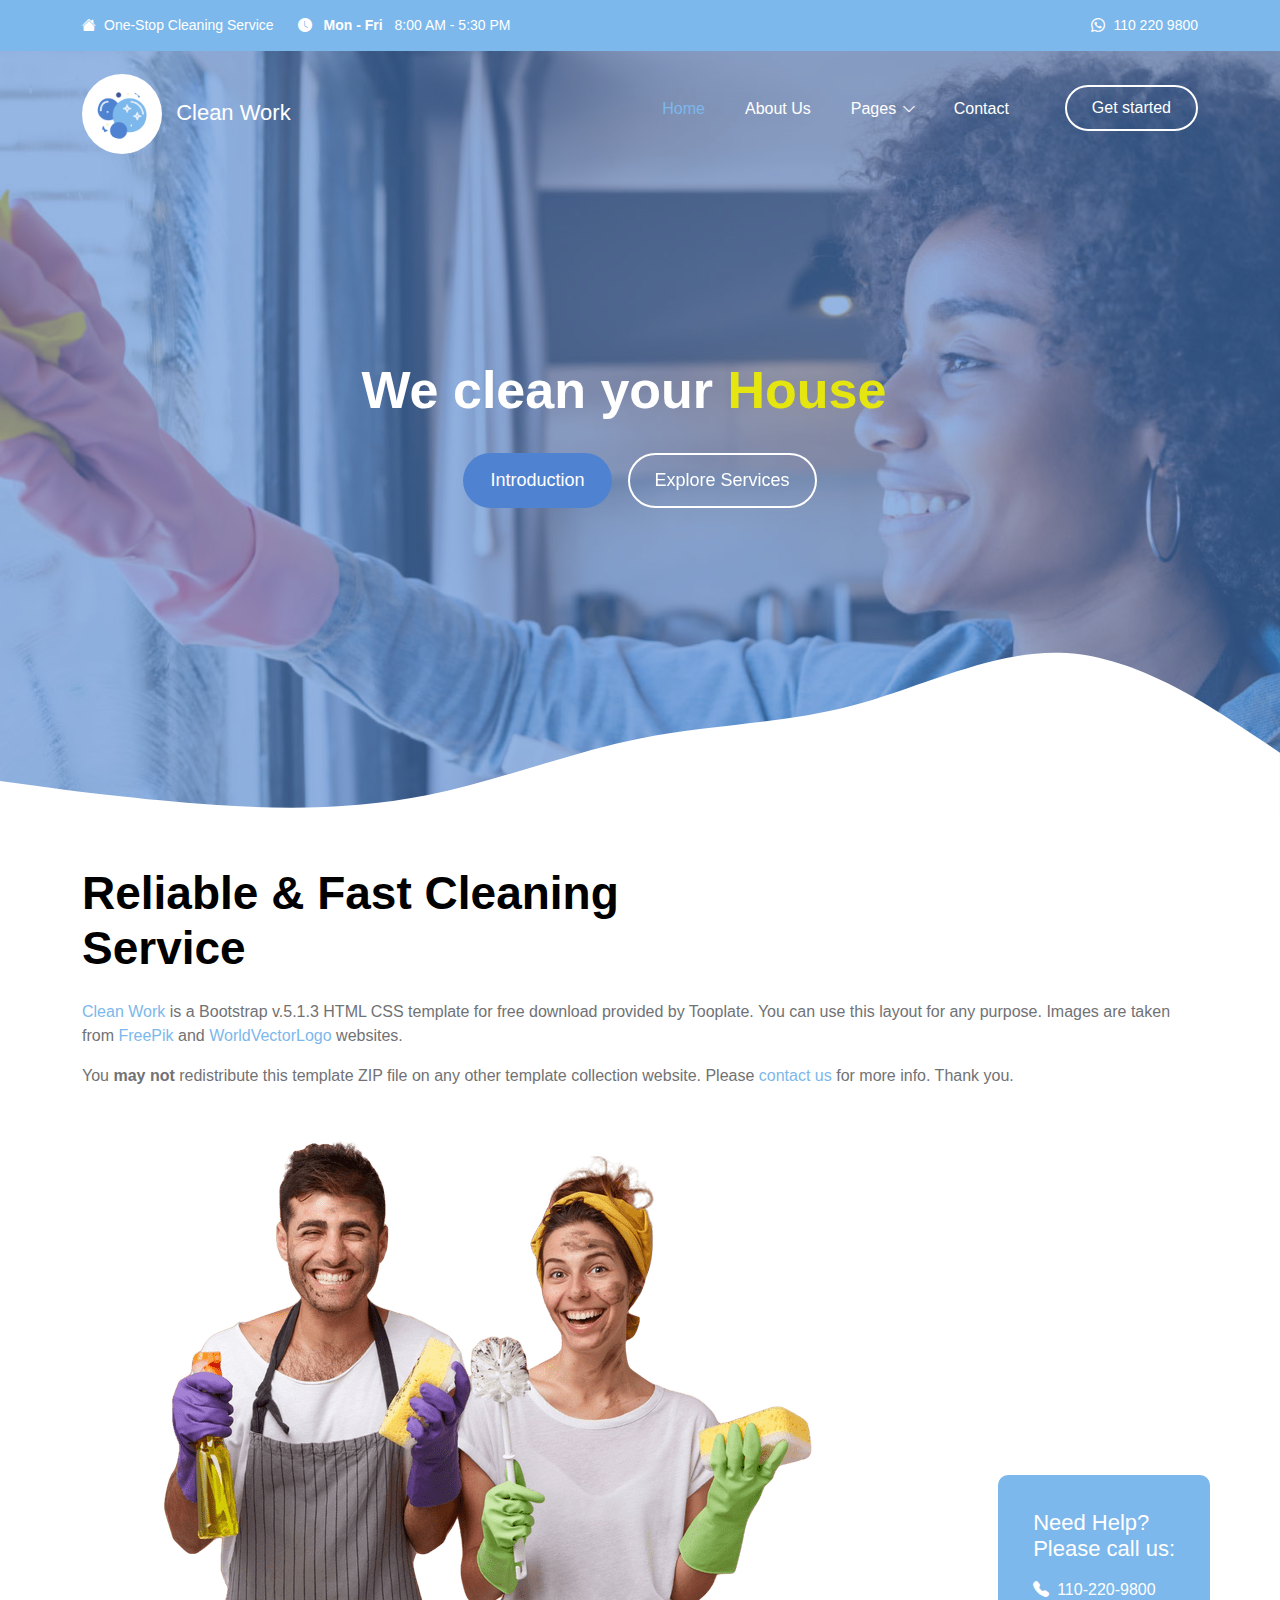
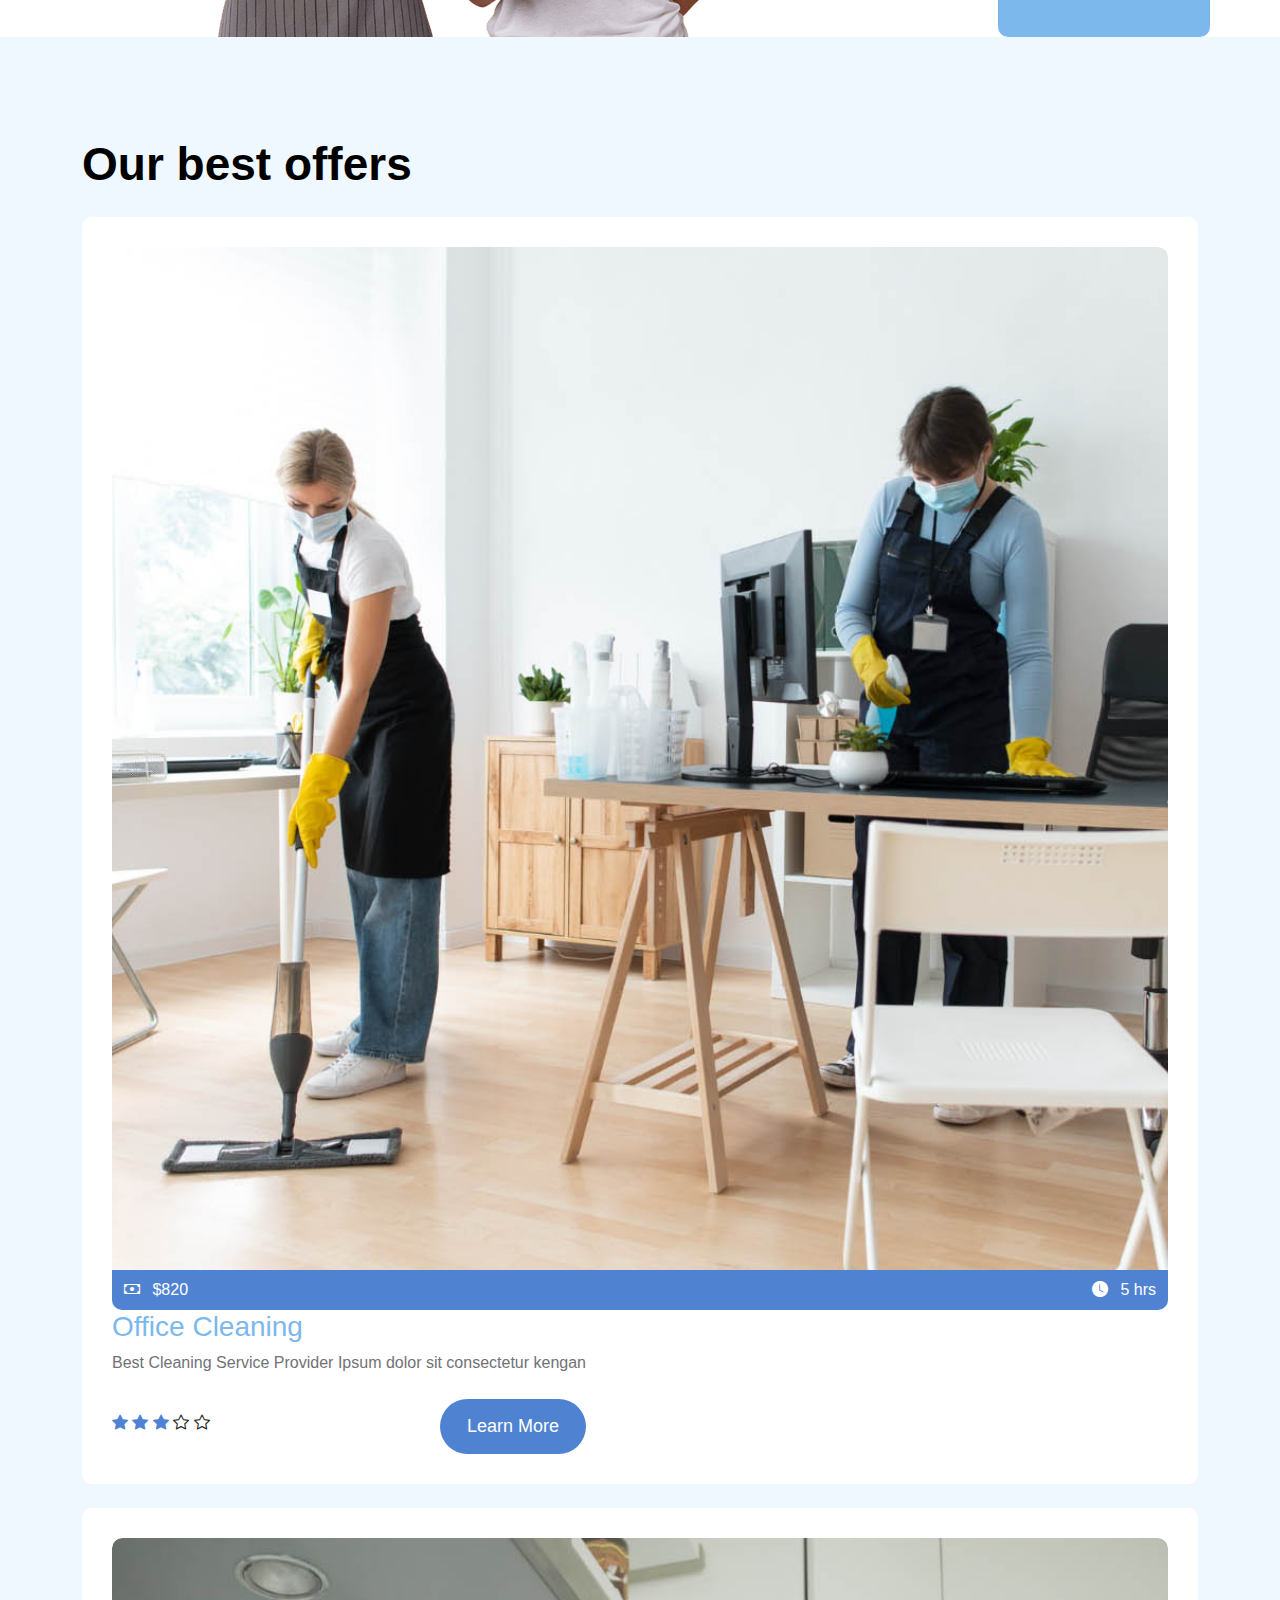
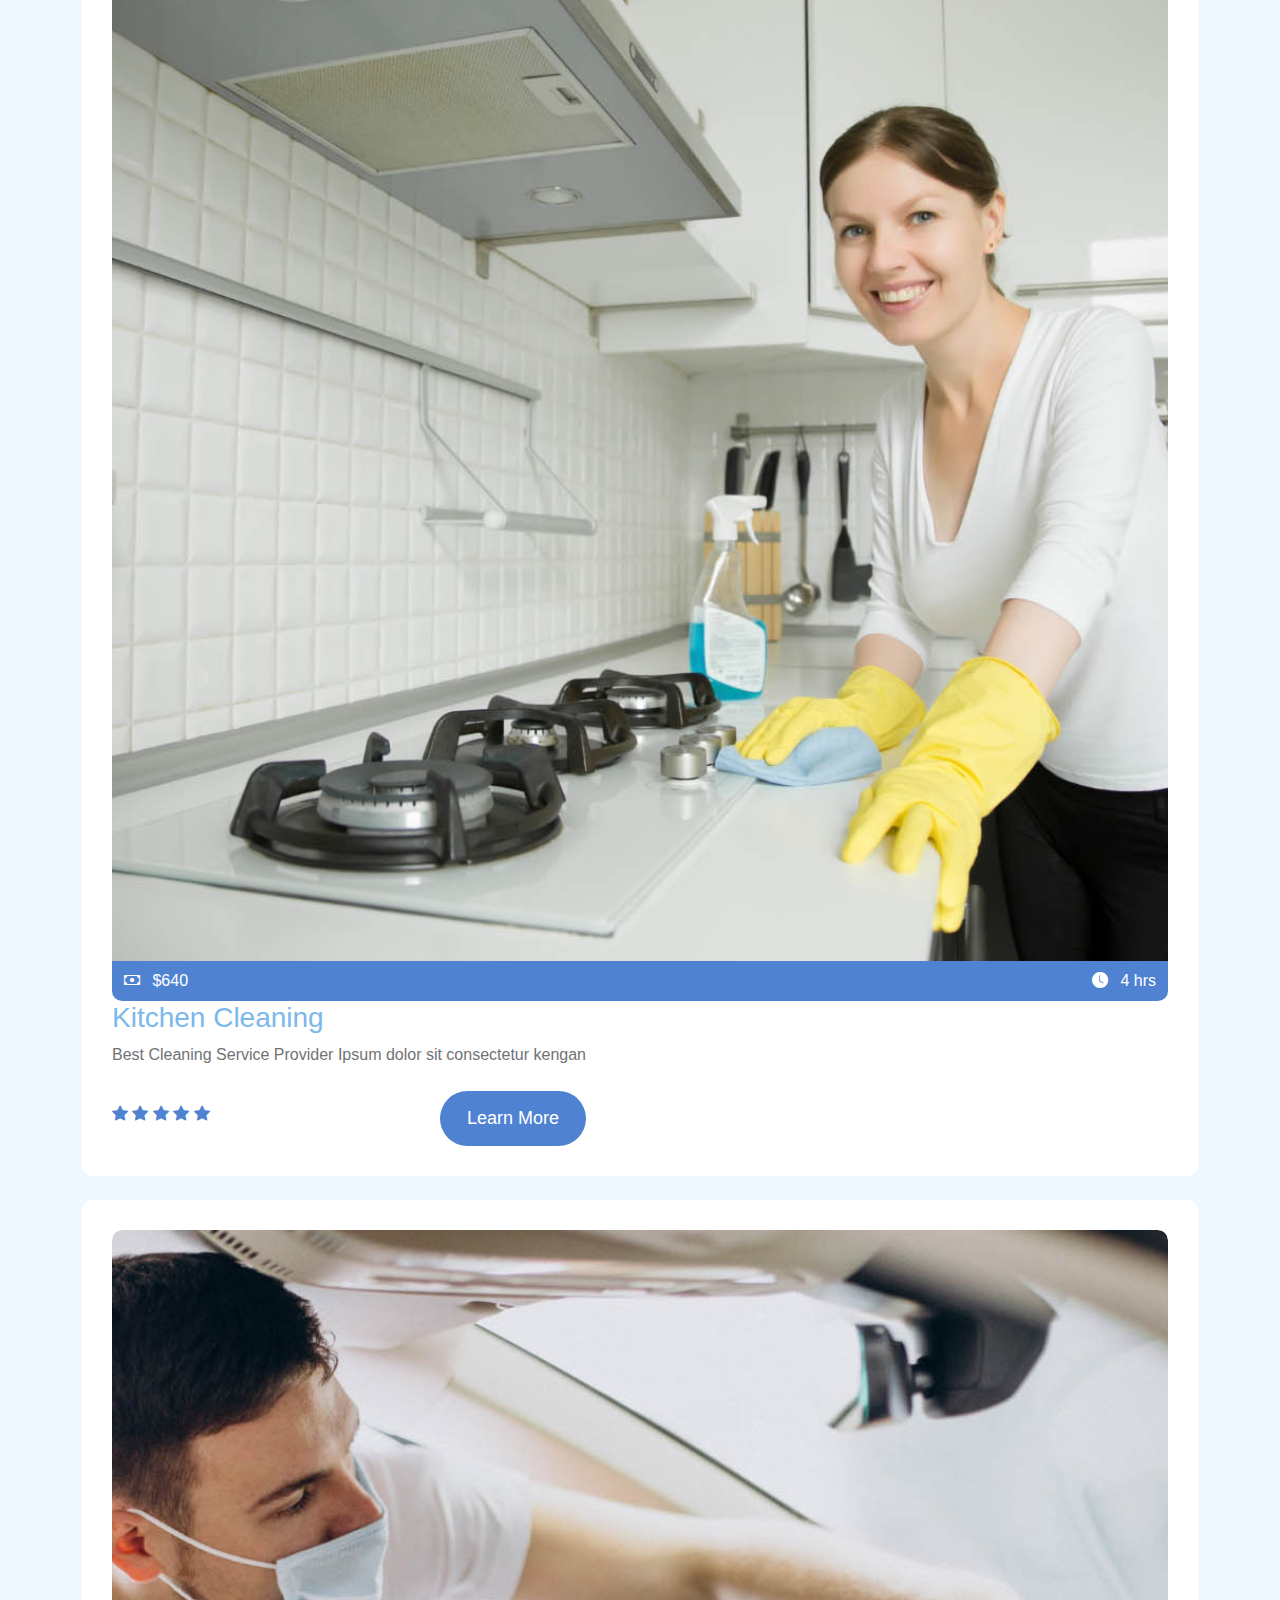
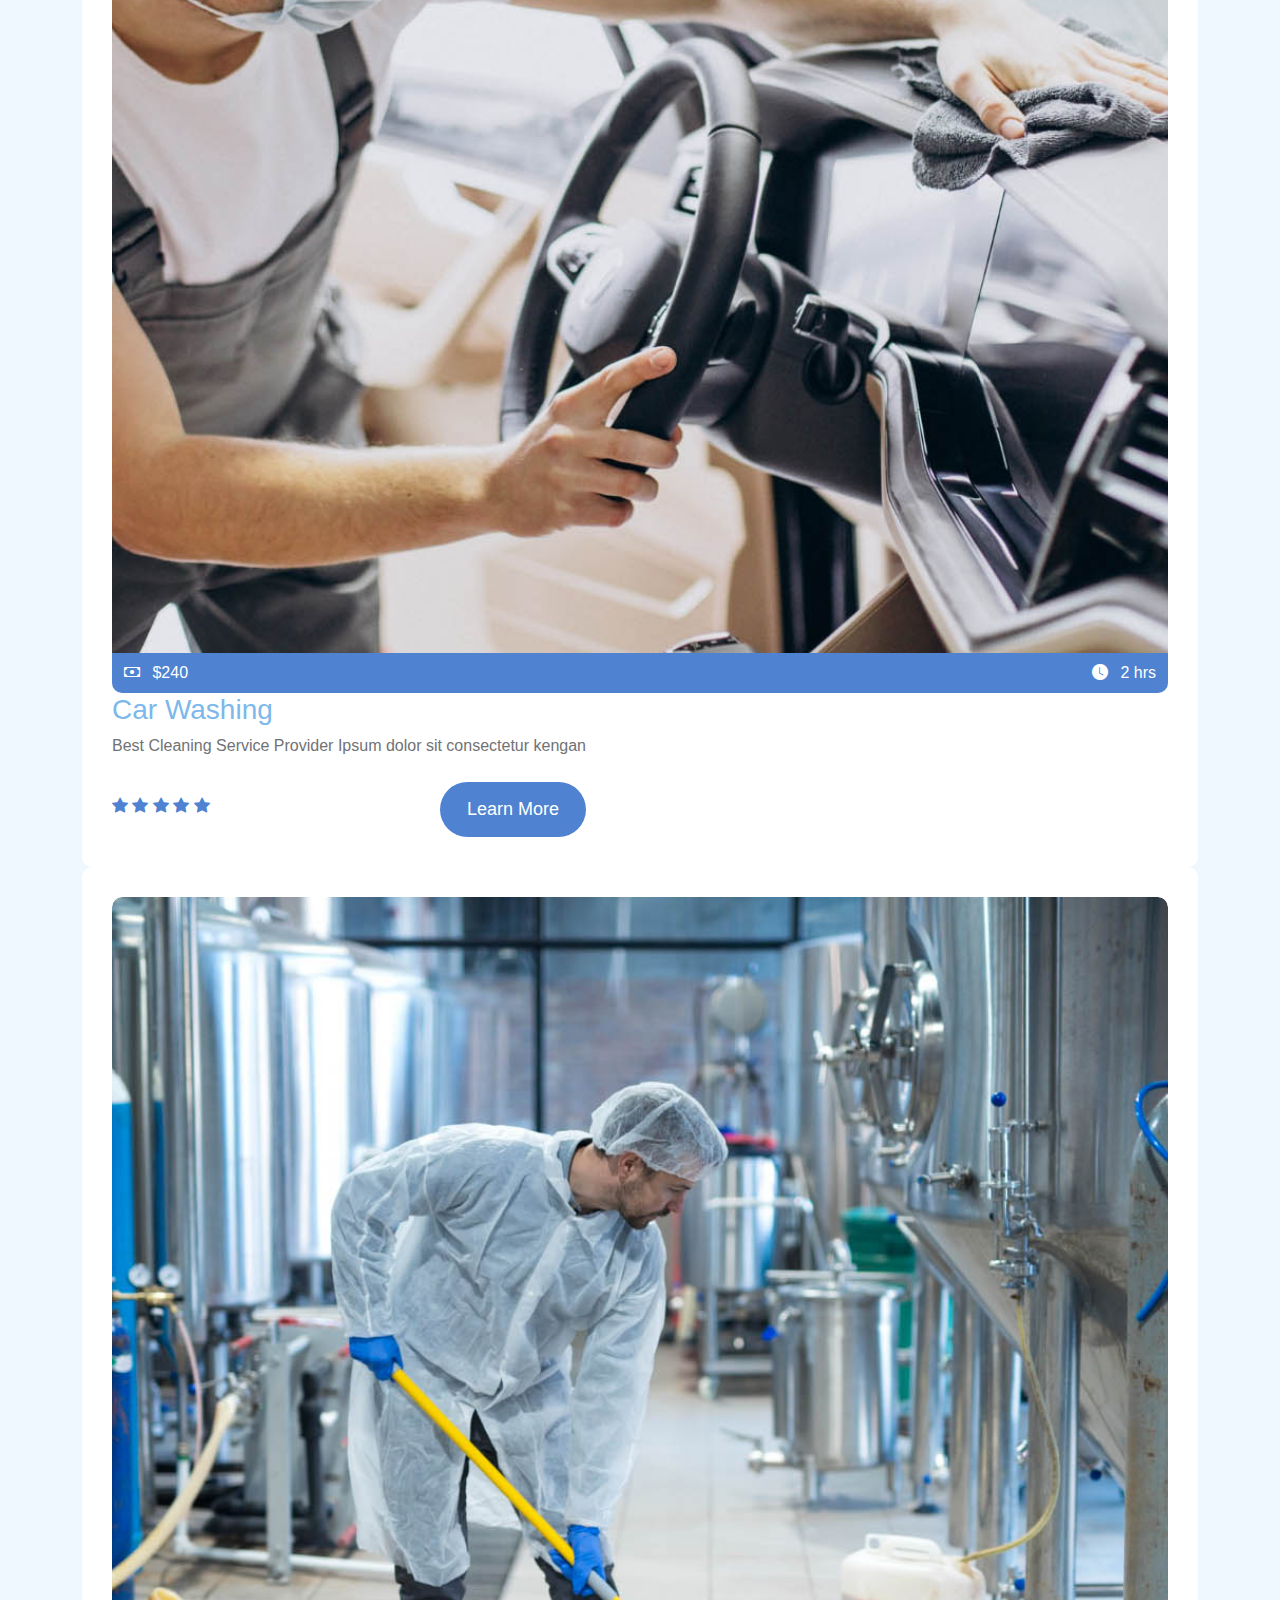
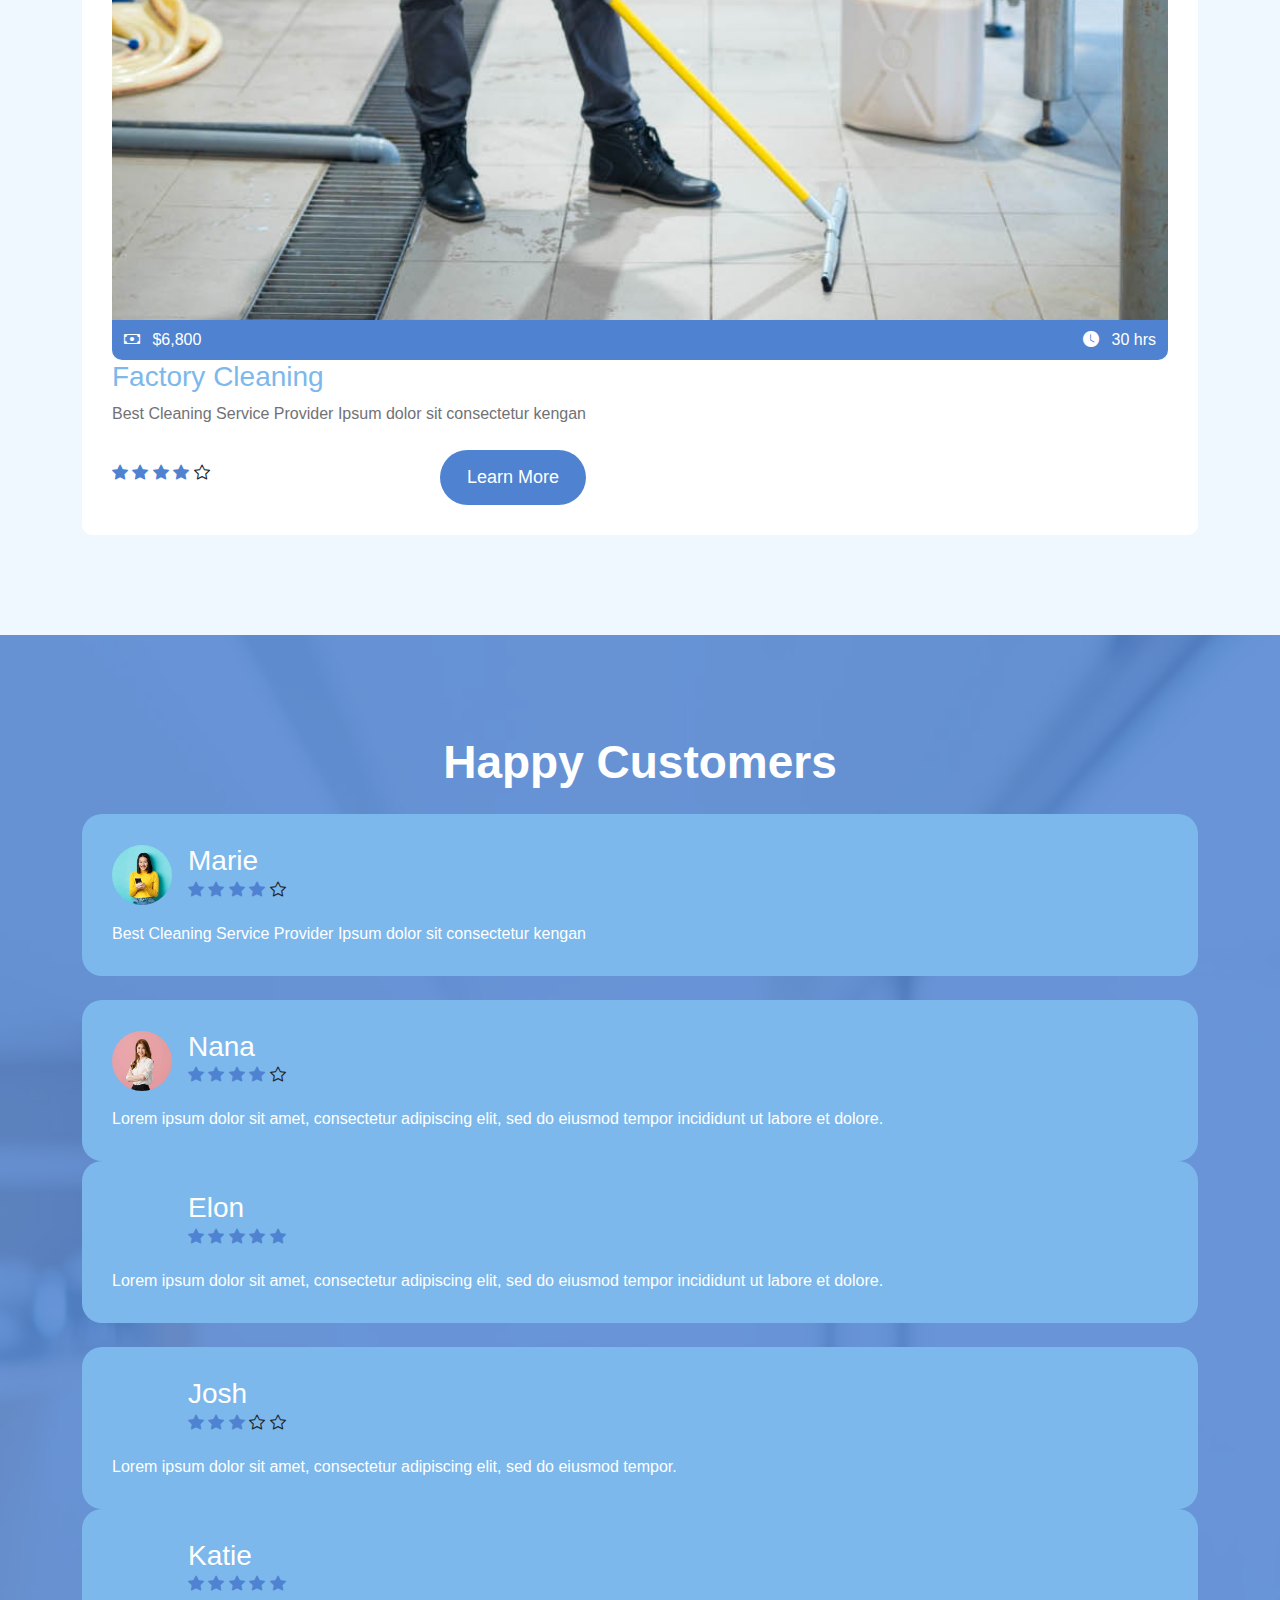
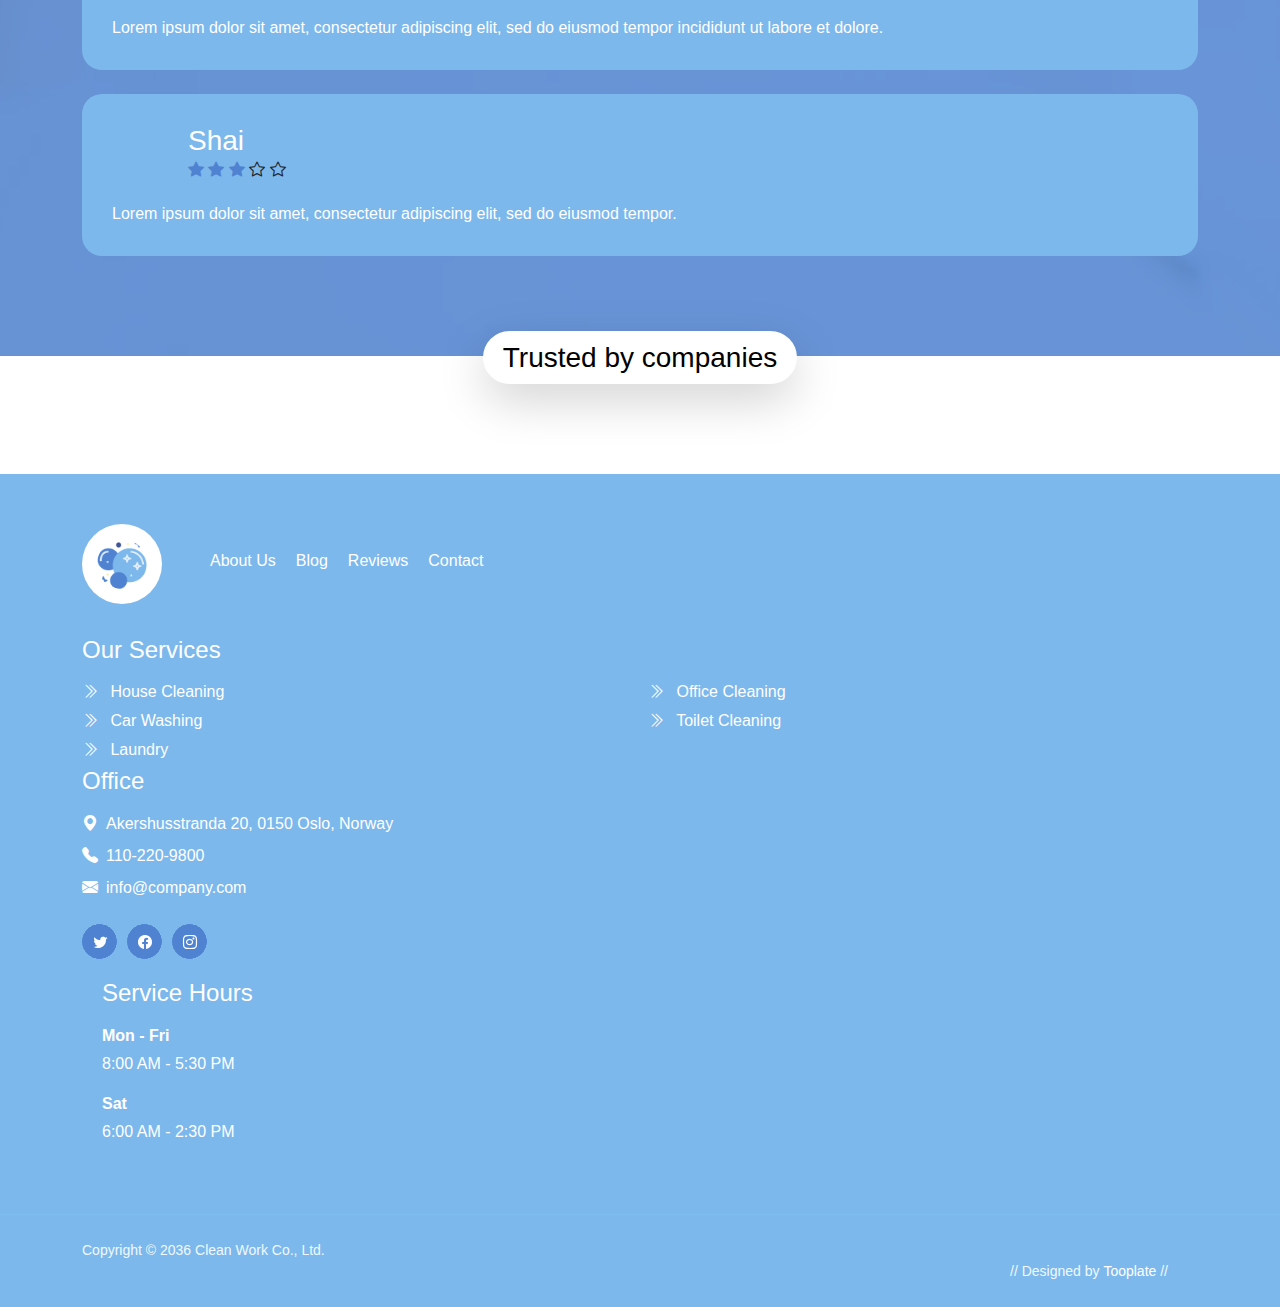
==== commit 6ee2e7f0: "backtooriginal" ====
--- a/index.html
+++ b/index.html
@@ -1,4 +1,4 @@
-<!doctypehtml><html lang=en><meta charset=utf-8><meta content="width=device-width,initial-scale=1"name=viewport><meta content=""name=description><meta content=""name=author><title>Clean Work HTML CSS Template</title><link href=https://fonts.googleapis.com rel=preconnect><link href=https://fonts.gstatic.com rel=preconnect crossorigin><link href="https://fonts.googleapis.com/css2?family=Poppins:ital,wght@0,400;0,500;0,700;1,400&display=swap"rel=stylesheet><link href=css/bootstrap.min.css rel=stylesheet><link href=css/bootstrap-icons.css rel=stylesheet><link href=css/tooplate-clean-work.css rel=stylesheet><header class=site-header><div class=container><div class=row><div class="d-flex col-12 col-lg-12 flex-wrap"><p class="d-flex mb-0 me-4"><i class="me-2 bi-house-fill"></i> One-Stop Cleaning Service<p class="d-flex mb-0 me-4 d-lg-block d-md-block d-none"><i class="me-2 bi-clock-fill"></i> <strong class=me-2>Mon - Fri</strong> 8:00 AM - 5:30 PM<p class="d-flex mb-0 ms-auto site-header-icon-wrap text-white"><i class="me-2 bi-whatsapp site-header-icon"></i> <a href="tel: 110-220-9800"class=text-white>110 220 9800</a></div></div></div></header><nav class="navbar navbar-expand-lg"><div class=container><a href=index.html class=navbar-brand><img class="img-fluid logo"src=images/bubbles.png loading=lazy alt=""> <span class=ms-2>LOVELY PROFESSIONAL UNIVERSITY</span> </a><button aria-controls=navbarNav aria-expanded=false aria-label="Toggle navigation"class=navbar-toggler data-bs-target=#navbarNav data-bs-toggle=collapse type=button><span class=navbar-toggler-icon></span></button><div class="collapse navbar-collapse"id=navbarNav><ul class="navbar-nav ms-auto"><li class=nav-item><a href=index.html class="nav-link active">Home</a><li class=nav-item><a href=about.html class=nav-link>About Us</a><li class="nav-item dropdown"><a href=#section_5 class="nav-link dropdown-toggle"aria-expanded=false data-bs-toggle=dropdown id=navbarLightDropdownMenuLink role=button>Pages</a><ul class="dropdown-menu dropdown-menu-light"aria-labelledby=navbarLightDropdownMenuLink><li><a href=services.html class=dropdown-item>Our Services</a><li><a href=coming-soon.html class=dropdown-item>Coming Soon</a><li><a href=page-404.html class=dropdown-item>Page 404</a></ul><li class=nav-item><a href=contact.html class=nav-link>Contact</a><li class="ms-3 nav-item"><a href=# class="btn custom-btn custom-border-btn custom-btn-bg-white nav-link">Get started</a></ul></div></div></nav><main><section class="d-flex align-items-center hero-section hero-section-full-height justify-content-center"><div class=section-overlay></div><div class=container><div class=row><div class="col-12 col-lg-7 mx-auto text-center"><h1 class="text-white mb-4 cd-headline pb-2 rotate-1"><span>We clean your</span> <span class=cd-words-wrapper><b class=is-visible>House</b> <b>Office</b> <b>Kitchen</b></span></h1><a href=#intro-section class="button btn custom-btn button--atlas me-3 smoothscroll"><span>Introduction</span><div class=marquee aria-hidden=true><div class=marquee__inner><span>Introduction</span> <span>Introduction</span> <span>Introduction</span> <span>Introduction</span></div></div></a><a href=#services-section class="button btn custom-btn smoothscroll button--pan custom-border-btn custom-btn-bg-white"><span>Explore Services</span></a></div></div></div><svg viewBox="0 0 1440 320"xmlns=http://www.w3.org/2000/svg><path d=M0,224L40,229.3C80,235,160,245,240,250.7C320,256,400,256,480,240C560,224,640,192,720,176C800,160,880,160,960,138.7C1040,117,1120,75,1200,80C1280,85,1360,139,1400,165.3L1440,192L1440,320L1400,320C1360,320,1280,320,1200,320C1120,320,1040,320,960,320C880,320,800,320,720,320C640,320,560,320,480,320C400,320,320,320,240,320C160,320,80,320,40,320L0,320Z fill=#ffffff fill-opacity=1></path></svg></section><section class=intro-section id=intro-section><div class=container><div class="row align-items-center justify-content-lg-center"><div class="col-12 col-lg-6"><h2 class=mb-4>Reliable & Fast Cleaning<br>Service</h2><p><a href=#>Clean Work</a> is a Bootstrap v.5.1.3 HTML CSS template for free download provided by Tooplate. You can use this layout for any purpose. Images are taken from <a href=https://www.freepik.com/ target=_blank rel=nofollow>FreePik</a> and <a href=https://worldvectorlogo.com/ target=_blank rel=nofollow>WorldVectorLogo</a> websites.<p>You <strong>may not</strong> redistribute this template ZIP file on any other template collection website. Please <a href=https://www.tooplate.com/contact target=_blank>contact us</a> for more info. Thank you.</div><div class="col-12 col-lg-6 custom-block-wrap"><img class=img-fluid src=images/male-wearing-apron-female-white-t-shirt-smiling-broadly-being-glad-clean.png loading=lazy><div class="d-flex custom-block flex-column"><h6 class="text-white mb-3">Need Help?<br>Please call us:</h6><p class="d-flex mb-0"><i class="me-2 bi-telephone-fill custom-icon"></i> <a href="tel: 110-220-9800">110-220-9800</a></div></div></div></div></section><section class="section-bg section-padding services-section"id=services-section><div class=container><div class=row><div class="col-12 col-lg-12"><h2 class=mb-4>Our best offers</h2></div><div class="col-12 col-lg-6"><div class=services-thumb><div class=row><div class="col-12 col-lg-5 col-md-5"><div class=services-image-wrap><a href=services-detail.html><img class="img-fluid services-image"src=images/services/people-taking-care-office-cleaning.jpg loading=lazy alt=""> <img class="img-fluid services-image services-image-hover"src=images/services/person-taking-care-office.jpg loading=lazy alt=""><div class=services-icon-wrap><div class="d-flex align-items-center justify-content-between"><p class="mb-0 text-white"><i class="me-2 bi-cash"></i> $820<p class="mb-0 text-white"><i class="me-2 bi-clock-fill"></i> 5 hrs</div></div></a></div></div><div class="d-flex align-items-center col-12 col-lg-7 col-md-7"><div class="mt-4 mt-lg-0 mt-md-0 services-info"><h4 class="mb-1 mb-lg-2 services-title"><a href=services-detail.html class=services-title-link>Office Cleaning</a></h4><p>Best Cleaning Service Provider Ipsum dolor sit consectetur kengan<div class="d-flex align-items-center flex-wrap"><div class=reviews-icons><i class=bi-star-fill></i> <i class=bi-star-fill></i> <i class=bi-star-fill></i> <i class=bi-star></i> <i class=bi-star></i></div><a href=services-detail.html class="button btn custom-btn button--atlas ms-auto mt-2"><span>Learn More</span><div class=marquee aria-hidden=true><div class=marquee__inner><span>Learn More</span> <span>Learn More</span> <span>Learn More</span> <span>Learn More</span></div></div></a></div></div></div></div></div></div><div class="col-12 col-lg-6"><div class=services-thumb><div class=row><div class="col-12 col-lg-5 col-md-5"><div class=services-image-wrap><a href=services-detail.html><img class="img-fluid services-image"src=images/services/young-smiling-woman-wearing-rubber-gloves-cleaning-stove.jpg alt=""> <img class="img-fluid services-image services-image-hover"src=images/services/woman-holding-rag-detergent-cleaning-cooker.jpg alt=""><div class=services-icon-wrap><div class="d-flex align-items-center justify-content-between"><p class="mb-0 text-white"><i class="me-2 bi-cash"></i> $640<p class="mb-0 text-white"><i class="me-2 bi-clock-fill"></i> 4 hrs</div></div></a></div></div><div class="d-flex align-items-center col-12 col-lg-7 col-md-7"><div class="mt-4 mt-lg-0 mt-md-0 services-info"><h4 class="mb-1 mb-lg-2 services-title"><a href=services-detail.html class=services-title-link>Kitchen Cleaning</a></h4><p>Best Cleaning Service Provider Ipsum dolor sit consectetur kengan<div class="d-flex align-items-center flex-wrap"><div class=reviews-icons><i class=bi-star-fill></i> <i class=bi-star-fill></i> <i class=bi-star-fill></i> <i class=bi-star-fill></i> <i class=bi-star-fill></i></div><a href=services-detail.html class="button btn custom-btn button--atlas ms-auto mt-2"><span>Learn More</span><div class=marquee aria-hidden=true><div class=marquee__inner><span>Learn More</span> <span>Learn More</span> <span>Learn More</span> <span>Learn More</span></div></div></a></div></div></div></div></div></div><div class="col-12 col-lg-6"><div class="services-thumb mb-lg-0"><div class=row><div class="col-12 col-lg-5 col-md-5"><div class=services-image-wrap><a href=services-detail.html><img class="img-fluid services-image"src=images/services/man-polishing-car-inside-car-service.jpg loading=lazy alt=""> <img class="img-fluid services-image services-image-hover"src=images/services/man-polishing-car-inside.jpg loading=lazy alt=""><div class=services-icon-wrap><div class="d-flex align-items-center justify-content-between"><p class="mb-0 text-white"><i class="me-2 bi-cash"></i> $240<p class="mb-0 text-white"><i class="me-2 bi-clock-fill"></i> 2 hrs</div></div></a></div></div><div class="d-flex align-items-center col-12 col-lg-7 col-md-7"><div class="mt-4 mt-lg-0 mt-md-0 services-info"><h4 class="mb-1 mb-lg-2 services-title"><a href=services-detail.html class=services-title-link>Car Washing</a></h4><p>Best Cleaning Service Provider Ipsum dolor sit consectetur kengan<div class="d-flex align-items-center flex-wrap"><div class=reviews-icons><i class=bi-star-fill></i> <i class=bi-star-fill></i> <i class=bi-star-fill></i> <i class=bi-star-fill></i> <i class=bi-star-fill></i></div><a href=services-detail.html class="button btn custom-btn button--atlas ms-auto mt-2"><span>Learn More</span><div class=marquee aria-hidden=true><div class=marquee__inner><span>Learn More</span> <span>Learn More</span> <span>Learn More</span> <span>Learn More</span></div></div></a></div></div></div></div></div></div><div class="col-12 col-lg-6"><div class="services-thumb mb-lg-0"><div class=row><div class="col-12 col-lg-5 col-md-5"><div class=services-image-wrap><a href=services-detail.html><img class="img-fluid services-image"src=images/services/professional-industrial-cleaner-protective-uniform-cleaning-floor-food-processing-plant.jpg loading=lazy alt=""> <img class="img-fluid services-image services-image-hover"src=images/services/close-up-mop-cleaning-industrial-plant-floor.jpg loading=lazy alt=""><div class=services-icon-wrap><div class="d-flex align-items-center justify-content-between"><p class="mb-0 text-white"><i class="me-2 bi-cash"></i> $6,800<p class="mb-0 text-white"><i class="me-2 bi-clock-fill"></i> 30 hrs</div></div></a></div></div><div class="d-flex align-items-center col-12 col-lg-7 col-md-7"><div class="mt-4 mt-lg-0 mt-md-0 services-info"><h4 class="mb-1 mb-lg-2 services-title"><a href=services-detail.html class=services-title-link>Factory Cleaning</a></h4><p>Best Cleaning Service Provider Ipsum dolor sit consectetur kengan<div class="d-flex align-items-center flex-wrap"><div class=reviews-icons><i class=bi-star-fill></i> <i class=bi-star-fill></i> <i class=bi-star-fill></i> <i class=bi-star-fill></i> <i class=bi-star></i></div><a href=services-detail.html class="button btn custom-btn button--atlas ms-auto mt-2"><span>Learn More</span><div class=marquee aria-hidden=true><div class=marquee__inner><span>Learn More</span> <span>Learn More</span> <span>Learn More</span> <span>Learn More</span></div></div></a></div></div></div></div></div></div></div></div></section><section class="section-bg section-padding testimonial-section"><div class=section-overlay></div><div class=container><div class=row><div class="col-12 col-lg-12 text-center"><h2 class="text-white mb-4">Happy Customers</h2></div><div class="col-12 col-lg-4"><div class=featured-block><div class="d-flex align-items-center mb-3"><img class="img-fluid avatar-image"src=images/avatar/happy-customer-01.jpg loading=lazy><div class=ms-3><h4 class=mb-0>Marie</h4><div class="mb-1 reviews-icons"><i class=bi-star-fill></i> <i class=bi-star-fill></i> <i class=bi-star-fill></i> <i class=bi-star-fill></i> <i class=bi-star></i></div></div></div><p class=mb-0>Best Cleaning Service Provider Ipsum dolor sit consectetur kengan</div><div class="featured-block mb-lg-0"><div class="d-flex align-items-center mb-3"><img class="img-fluid avatar-image"src=images/avatar/happy-customer-02.jpg loading=lazy><div class=ms-3><h4 class=mb-0>Nana</h4><div class="mb-1 reviews-icons"><i class=bi-star-fill></i> <i class=bi-star-fill></i> <i class=bi-star-fill></i> <i class=bi-star-fill></i> <i class=bi-star></i></div></div></div><p class=mb-0>Lorem ipsum dolor sit amet, consectetur adipiscing elit, sed do eiusmod tempor incididunt ut labore et dolore.</div></div><div class="col-12 col-lg-4"><div class=featured-block><div class="d-flex align-items-center mb-3"><img class="img-fluid avatar-image"src=images/avatar/happy-customer-03.jpg loading=lazy><div class=ms-3><h4 class=mb-0>Elon</h4><div class="mb-1 reviews-icons"><i class=bi-star-fill></i> <i class=bi-star-fill></i> <i class=bi-star-fill></i> <i class=bi-star-fill></i> <i class=bi-star-fill></i></div></div></div><p class=mb-0>Lorem ipsum dolor sit amet, consectetur adipiscing elit, sed do eiusmod tempor incididunt ut labore et dolore.</div><div class="featured-block mb-lg-0"><div class="d-flex align-items-center mb-3"><img class="img-fluid avatar-image"src=images/avatar/happy-customer-04.jpg loading=lazy><div class=ms-3><h4 class=mb-0>Josh</h4><div class="mb-1 reviews-icons"><i class=bi-star-fill></i> <i class=bi-star-fill></i> <i class=bi-star-fill></i> <i class=bi-star></i> <i class=bi-star></i></div></div></div><p class=mb-0>Lorem ipsum dolor sit amet, consectetur adipiscing elit, sed do eiusmod tempor.</div></div><div class="col-12 col-lg-4"><div class=featured-block><div class="d-flex align-items-center mb-3"><img class="img-fluid avatar-image"src=images/avatar/happy-customer-05.jpg loading=lazy><div class=ms-3><h4 class=mb-0>Katie</h4><div class="mb-1 reviews-icons"><i class=bi-star-fill></i> <i class=bi-star-fill></i> <i class=bi-star-fill></i> <i class=bi-star-fill></i> <i class=bi-star-fill></i></div></div></div><p class=mb-0>Lorem ipsum dolor sit amet, consectetur adipiscing elit, sed do eiusmod tempor incididunt ut labore et dolore.</div><div class="featured-block mb-lg-0"><div class="d-flex align-items-center mb-3"><img class="img-fluid avatar-image"src=images/avatar/happy-customer-06.jpg loading=lazy><div class=ms-3><h4 class=mb-0>Shai</h4><div class="mb-1 reviews-icons"><i class=bi-star-fill></i> <i class=bi-star-fill></i> <i class=bi-star-fill></i> <i class=bi-star></i> <i class=bi-star></i></div></div></div><p class=mb-0>Lorem ipsum dolor sit amet, consectetur adipiscing elit, sed do eiusmod tempor.</div></div></div></div></section><section class=partners-section><div class=container><div class="row align-items-center justify-content-center"><div class="col-12 col-lg-12"><h4 class="bg-white partners-section-title shadow-lg">Trusted by companies</h4></div><div class="col-6 col-lg-2 col-md-4"><img class="img-fluid partners-image"src=images/partners/toprak-leasing.svg loading=lazy></div><div class="col-6 col-lg-2 col-md-4"><img class="img-fluid partners-image"src=images/partners/glorix.svg loading=lazy></div><div class="col-6 col-lg-2 col-md-4"><img class="img-fluid partners-image"src=images/partners/woocommerce.svg loading=lazy></div><div class="col-6 col-lg-2 col-md-4"><img class="img-fluid partners-image"src=images/partners/rolf-leasing.svg loading=lazy></div><div class="col-6 col-lg-2 col-md-4"><img class="img-fluid partners-image"src=images/partners/unilabs.svg loading=lazy></div></div></div></section></main><footer class=site-footer><div class=container><div class=row><div class="d-flex align-items-center col-12 col-lg-12 mb-4 pb-2"><div><img class="img-fluid logo"src=images/bubbles.png loading=lazy alt=""></div><ul class="d-flex flex-wrap footer-menu ms-5"><li class=footer-menu-item><a href=# class=footer-menu-link>About Us</a><li class=footer-menu-item><a href=# class=footer-menu-link>Blog</a><li class=footer-menu-item><a href=# class=footer-menu-link>Reviews</a><li class=footer-menu-item><a href=# class=footer-menu-link>Contact</a></ul></div><div class="col-12 col-lg-5 mb-4 mb-lg-0"><h5 class="mb-3 site-footer-title">Our Services</h5><ul class=footer-menu><li class=footer-menu-item><a href=# class=footer-menu-link><i class="me-2 bi-chevron-double-right footer-menu-link-icon"></i> House Cleaning</a><li class=footer-menu-item><a href=# class=footer-menu-link><i class="me-2 bi-chevron-double-right footer-menu-link-icon"></i> Car Washing</a><li class=footer-menu-item><a href=# class=footer-menu-link><i class="me-2 bi-chevron-double-right footer-menu-link-icon"></i> Laundry</a><li class=footer-menu-item><a href=# class=footer-menu-link><i class="me-2 bi-chevron-double-right footer-menu-link-icon"></i> Office Cleaning</a><li class=footer-menu-item><a href=# class=footer-menu-link><i class="me-2 bi-chevron-double-right footer-menu-link-icon"></i> Toilet Cleaning</a></ul></div><div class="col-12 col-lg-4 col-md-6 mb-4 mb-lg-0 mb-md-0"><h5 class="mb-3 site-footer-title">Office</h5><p class="d-flex text-white mb-2 mt-3"><i class="me-2 bi-geo-alt-fill"></i> Akershusstranda 20, 0150 Oslo, Norway<p class="d-flex text-white mb-2"><i class="me-2 bi-telephone-fill"></i> <a href="tel: 110-220-9800"class=site-footer-link>110-220-9800</a><p class="d-flex text-white"><i class="me-2 bi-envelope-fill"></i> <a href=mailto:info@company.com class=site-footer-link>info@company.com</a><ul class="mt-4 social-icon"><li class=social-icon-item><a href=# class="button button--skoll social-icon-link"><span></span> <span class=bi-twitter></span></a><li class=social-icon-item><a href=# class="button button--skoll social-icon-link"><span></span> <span class=bi-facebook></span></a><li class=social-icon-item><a href=# class="button button--skoll social-icon-link"><span></span> <span class=bi-instagram></span></a></ul></div><div class="col-6 col-lg-3 col-md-6 mt-3 mt-lg-0 mt-md-0"><div class=featured-block><h5 class="text-white mb-3">Service Hours</h5><strong class="text-white d-block mb-1">Mon - Fri</strong><p class="text-white mb-3">8:00 AM - 5:30 PM</p><strong class="text-white d-block mb-1">Sat</strong><p class="mb-0 text-white">6:00 AM - 2:30 PM</div></div></div></div><div class=site-footer-bottom><div class=container><div class=row><div class="col-12 col-lg-6"><p class="mb-0 copyright-text">Copyright © 2036 Clean Work Co., Ltd.</div><div class="col-12 col-lg-6 text-end"><p class="mb-0 copyright-text">// Designed by <a href=https://www.tooplate.com target=_parent>Tooplate</a> //</div></div></div></div></footer><script src=js/jquery.min.js></script><script src=js/bootstrap.min.js></script><script src=js/jquery.backstretch.min.js></script><script src=js/counter.js></script><script src=js/countdown.js></script><script src=js/init.js></script><script src=js/modernizr.js></script><script src=js/animated-headline.js></script><script src=js/custom.js></script>
+<!doctypehtml><html lang=en><meta charset=utf-8><meta content="width=device-width,initial-scale=1"name=viewport><meta content=""name=description><meta content=""name=author><title>Clean Work HTML CSS Template</title><link href=https://fonts.googleapis.com rel=preconnect><link href=https://fonts.gstatic.com rel=preconnect crossorigin><link href="https://fonts.googleapis.com/css2?family=Poppins:ital,wght@0,400;0,500;0,700;1,400&display=swap"rel=stylesheet><link href=css/bootstrap.min.css rel=stylesheet><link href=css/bootstrap-icons.css rel=stylesheet><link href=css/tooplate-clean-work.css rel=stylesheet><header class=site-header><div class=container><div class=row><div class="d-flex col-12 col-lg-12 flex-wrap"><p class="d-flex mb-0 me-4"><i class="me-2 bi-house-fill"></i> One-Stop Cleaning Service<p class="d-flex mb-0 me-4 d-lg-block d-md-block d-none"><i class="me-2 bi-clock-fill"></i> <strong class=me-2>Mon - Fri</strong> 8:00 AM - 5:30 PM<p class="d-flex mb-0 ms-auto site-header-icon-wrap text-white"><i class="me-2 bi-whatsapp site-header-icon"></i> <a href="tel: 110-220-9800"class=text-white>110 220 9800</a></div></div></div></header><nav class="navbar navbar-expand-lg"><div class=container><a href=index.html class=navbar-brand><img class="img-fluid logo"src=images/bubbles.png loading=lazy alt=""> <span class=ms-2>Clean Work</span> </a><button aria-controls=navbarNav aria-expanded=false aria-label="Toggle navigation"class=navbar-toggler data-bs-target=#navbarNav data-bs-toggle=collapse type=button><span class=navbar-toggler-icon></span></button><div class="collapse navbar-collapse"id=navbarNav><ul class="navbar-nav ms-auto"><li class=nav-item><a href=index.html class="nav-link active">Home</a><li class=nav-item><a href=about.html class=nav-link>About Us</a><li class="nav-item dropdown"><a href=#section_5 class="nav-link dropdown-toggle"aria-expanded=false data-bs-toggle=dropdown id=navbarLightDropdownMenuLink role=button>Pages</a><ul class="dropdown-menu dropdown-menu-light"aria-labelledby=navbarLightDropdownMenuLink><li><a href=services.html class=dropdown-item>Our Services</a><li><a href=coming-soon.html class=dropdown-item>Coming Soon</a><li><a href=page-404.html class=dropdown-item>Page 404</a></ul><li class=nav-item><a href=contact.html class=nav-link>Contact</a><li class="ms-3 nav-item"><a href=# class="btn custom-btn custom-border-btn custom-btn-bg-white nav-link">Get started</a></ul></div></div></nav><main><section class="d-flex align-items-center hero-section hero-section-full-height justify-content-center"><div class=section-overlay></div><div class=container><div class=row><div class="col-12 col-lg-7 mx-auto text-center"><h1 class="text-white mb-4 cd-headline pb-2 rotate-1"><span>We clean your</span> <span class=cd-words-wrapper><b class=is-visible>House</b> <b>Office</b> <b>Kitchen</b></span></h1><a href=#intro-section class="button btn custom-btn button--atlas me-3 smoothscroll"><span>Introduction</span><div class=marquee aria-hidden=true><div class=marquee__inner><span>Introduction</span> <span>Introduction</span> <span>Introduction</span> <span>Introduction</span></div></div></a><a href=#services-section class="button btn custom-btn smoothscroll button--pan custom-border-btn custom-btn-bg-white"><span>Explore Services</span></a></div></div></div><svg viewBox="0 0 1440 320"xmlns=http://www.w3.org/2000/svg><path d=M0,224L40,229.3C80,235,160,245,240,250.7C320,256,400,256,480,240C560,224,640,192,720,176C800,160,880,160,960,138.7C1040,117,1120,75,1200,80C1280,85,1360,139,1400,165.3L1440,192L1440,320L1400,320C1360,320,1280,320,1200,320C1120,320,1040,320,960,320C880,320,800,320,720,320C640,320,560,320,480,320C400,320,320,320,240,320C160,320,80,320,40,320L0,320Z fill=#ffffff fill-opacity=1></path></svg></section><section class=intro-section id=intro-section><div class=container><div class="row align-items-center justify-content-lg-center"><div class="col-12 col-lg-6"><h2 class=mb-4>Reliable & Fast Cleaning<br>Service</h2><p><a href=#>Clean Work</a> is a Bootstrap v.5.1.3 HTML CSS template for free download provided by Tooplate. You can use this layout for any purpose. Images are taken from <a href=https://www.freepik.com/ target=_blank rel=nofollow>FreePik</a> and <a href=https://worldvectorlogo.com/ target=_blank rel=nofollow>WorldVectorLogo</a> websites.<p>You <strong>may not</strong> redistribute this template ZIP file on any other template collection website. Please <a href=https://www.tooplate.com/contact target=_blank>contact us</a> for more info. Thank you.</div><div class="col-12 col-lg-6 custom-block-wrap"><img class=img-fluid src=images/male-wearing-apron-female-white-t-shirt-smiling-broadly-being-glad-clean.png loading=lazy><div class="d-flex custom-block flex-column"><h6 class="text-white mb-3">Need Help?<br>Please call us:</h6><p class="d-flex mb-0"><i class="me-2 bi-telephone-fill custom-icon"></i> <a href="tel: 110-220-9800">110-220-9800</a></div></div></div></div></section><section class="section-bg section-padding services-section"id=services-section><div class=container><div class=row><div class="col-12 col-lg-12"><h2 class=mb-4>Our best offers</h2></div><div class="col-12 col-lg-6"><div class=services-thumb><div class=row><div class="col-12 col-lg-5 col-md-5"><div class=services-image-wrap><a href=services-detail.html><img class="img-fluid services-image"src=images/services/people-taking-care-office-cleaning.jpg loading=lazy alt=""> <img class="img-fluid services-image services-image-hover"src=images/services/person-taking-care-office.jpg loading=lazy alt=""><div class=services-icon-wrap><div class="d-flex align-items-center justify-content-between"><p class="mb-0 text-white"><i class="me-2 bi-cash"></i> $820<p class="mb-0 text-white"><i class="me-2 bi-clock-fill"></i> 5 hrs</div></div></a></div></div><div class="d-flex align-items-center col-12 col-lg-7 col-md-7"><div class="mt-4 mt-lg-0 mt-md-0 services-info"><h4 class="mb-1 mb-lg-2 services-title"><a href=services-detail.html class=services-title-link>Office Cleaning</a></h4><p>Best Cleaning Service Provider Ipsum dolor sit consectetur kengan<div class="d-flex align-items-center flex-wrap"><div class=reviews-icons><i class=bi-star-fill></i> <i class=bi-star-fill></i> <i class=bi-star-fill></i> <i class=bi-star></i> <i class=bi-star></i></div><a href=services-detail.html class="button btn custom-btn button--atlas ms-auto mt-2"><span>Learn More</span><div class=marquee aria-hidden=true><div class=marquee__inner><span>Learn More</span> <span>Learn More</span> <span>Learn More</span> <span>Learn More</span></div></div></a></div></div></div></div></div></div><div class="col-12 col-lg-6"><div class=services-thumb><div class=row><div class="col-12 col-lg-5 col-md-5"><div class=services-image-wrap><a href=services-detail.html><img class="img-fluid services-image"src=images/services/young-smiling-woman-wearing-rubber-gloves-cleaning-stove.jpg alt=""> <img class="img-fluid services-image services-image-hover"src=images/services/woman-holding-rag-detergent-cleaning-cooker.jpg alt=""><div class=services-icon-wrap><div class="d-flex align-items-center justify-content-between"><p class="mb-0 text-white"><i class="me-2 bi-cash"></i> $640<p class="mb-0 text-white"><i class="me-2 bi-clock-fill"></i> 4 hrs</div></div></a></div></div><div class="d-flex align-items-center col-12 col-lg-7 col-md-7"><div class="mt-4 mt-lg-0 mt-md-0 services-info"><h4 class="mb-1 mb-lg-2 services-title"><a href=services-detail.html class=services-title-link>Kitchen Cleaning</a></h4><p>Best Cleaning Service Provider Ipsum dolor sit consectetur kengan<div class="d-flex align-items-center flex-wrap"><div class=reviews-icons><i class=bi-star-fill></i> <i class=bi-star-fill></i> <i class=bi-star-fill></i> <i class=bi-star-fill></i> <i class=bi-star-fill></i></div><a href=services-detail.html class="button btn custom-btn button--atlas ms-auto mt-2"><span>Learn More</span><div class=marquee aria-hidden=true><div class=marquee__inner><span>Learn More</span> <span>Learn More</span> <span>Learn More</span> <span>Learn More</span></div></div></a></div></div></div></div></div></div><div class="col-12 col-lg-6"><div class="services-thumb mb-lg-0"><div class=row><div class="col-12 col-lg-5 col-md-5"><div class=services-image-wrap><a href=services-detail.html><img class="img-fluid services-image"src=images/services/man-polishing-car-inside-car-service.jpg loading=lazy alt=""> <img class="img-fluid services-image services-image-hover"src=images/services/man-polishing-car-inside.jpg loading=lazy alt=""><div class=services-icon-wrap><div class="d-flex align-items-center justify-content-between"><p class="mb-0 text-white"><i class="me-2 bi-cash"></i> $240<p class="mb-0 text-white"><i class="me-2 bi-clock-fill"></i> 2 hrs</div></div></a></div></div><div class="d-flex align-items-center col-12 col-lg-7 col-md-7"><div class="mt-4 mt-lg-0 mt-md-0 services-info"><h4 class="mb-1 mb-lg-2 services-title"><a href=services-detail.html class=services-title-link>Car Washing</a></h4><p>Best Cleaning Service Provider Ipsum dolor sit consectetur kengan<div class="d-flex align-items-center flex-wrap"><div class=reviews-icons><i class=bi-star-fill></i> <i class=bi-star-fill></i> <i class=bi-star-fill></i> <i class=bi-star-fill></i> <i class=bi-star-fill></i></div><a href=services-detail.html class="button btn custom-btn button--atlas ms-auto mt-2"><span>Learn More</span><div class=marquee aria-hidden=true><div class=marquee__inner><span>Learn More</span> <span>Learn More</span> <span>Learn More</span> <span>Learn More</span></div></div></a></div></div></div></div></div></div><div class="col-12 col-lg-6"><div class="services-thumb mb-lg-0"><div class=row><div class="col-12 col-lg-5 col-md-5"><div class=services-image-wrap><a href=services-detail.html><img class="img-fluid services-image"src=images/services/professional-industrial-cleaner-protective-uniform-cleaning-floor-food-processing-plant.jpg loading=lazy alt=""> <img class="img-fluid services-image services-image-hover"src=images/services/close-up-mop-cleaning-industrial-plant-floor.jpg loading=lazy alt=""><div class=services-icon-wrap><div class="d-flex align-items-center justify-content-between"><p class="mb-0 text-white"><i class="me-2 bi-cash"></i> $6,800<p class="mb-0 text-white"><i class="me-2 bi-clock-fill"></i> 30 hrs</div></div></a></div></div><div class="d-flex align-items-center col-12 col-lg-7 col-md-7"><div class="mt-4 mt-lg-0 mt-md-0 services-info"><h4 class="mb-1 mb-lg-2 services-title"><a href=services-detail.html class=services-title-link>Factory Cleaning</a></h4><p>Best Cleaning Service Provider Ipsum dolor sit consectetur kengan<div class="d-flex align-items-center flex-wrap"><div class=reviews-icons><i class=bi-star-fill></i> <i class=bi-star-fill></i> <i class=bi-star-fill></i> <i class=bi-star-fill></i> <i class=bi-star></i></div><a href=services-detail.html class="button btn custom-btn button--atlas ms-auto mt-2"><span>Learn More</span><div class=marquee aria-hidden=true><div class=marquee__inner><span>Learn More</span> <span>Learn More</span> <span>Learn More</span> <span>Learn More</span></div></div></a></div></div></div></div></div></div></div></div></section><section class="section-bg section-padding testimonial-section"><div class=section-overlay></div><div class=container><div class=row><div class="col-12 col-lg-12 text-center"><h2 class="text-white mb-4">Happy Customers</h2></div><div class="col-12 col-lg-4"><div class=featured-block><div class="d-flex align-items-center mb-3"><img class="img-fluid avatar-image"src=images/avatar/happy-customer-01.jpg loading=lazy><div class=ms-3><h4 class=mb-0>Marie</h4><div class="mb-1 reviews-icons"><i class=bi-star-fill></i> <i class=bi-star-fill></i> <i class=bi-star-fill></i> <i class=bi-star-fill></i> <i class=bi-star></i></div></div></div><p class=mb-0>Best Cleaning Service Provider Ipsum dolor sit consectetur kengan</div><div class="featured-block mb-lg-0"><div class="d-flex align-items-center mb-3"><img class="img-fluid avatar-image"src=images/avatar/happy-customer-02.jpg loading=lazy><div class=ms-3><h4 class=mb-0>Nana</h4><div class="mb-1 reviews-icons"><i class=bi-star-fill></i> <i class=bi-star-fill></i> <i class=bi-star-fill></i> <i class=bi-star-fill></i> <i class=bi-star></i></div></div></div><p class=mb-0>Lorem ipsum dolor sit amet, consectetur adipiscing elit, sed do eiusmod tempor incididunt ut labore et dolore.</div></div><div class="col-12 col-lg-4"><div class=featured-block><div class="d-flex align-items-center mb-3"><img class="img-fluid avatar-image"src=images/avatar/happy-customer-03.jpg loading=lazy><div class=ms-3><h4 class=mb-0>Elon</h4><div class="mb-1 reviews-icons"><i class=bi-star-fill></i> <i class=bi-star-fill></i> <i class=bi-star-fill></i> <i class=bi-star-fill></i> <i class=bi-star-fill></i></div></div></div><p class=mb-0>Lorem ipsum dolor sit amet, consectetur adipiscing elit, sed do eiusmod tempor incididunt ut labore et dolore.</div><div class="featured-block mb-lg-0"><div class="d-flex align-items-center mb-3"><img class="img-fluid avatar-image"src=images/avatar/happy-customer-04.jpg loading=lazy><div class=ms-3><h4 class=mb-0>Josh</h4><div class="mb-1 reviews-icons"><i class=bi-star-fill></i> <i class=bi-star-fill></i> <i class=bi-star-fill></i> <i class=bi-star></i> <i class=bi-star></i></div></div></div><p class=mb-0>Lorem ipsum dolor sit amet, consectetur adipiscing elit, sed do eiusmod tempor.</div></div><div class="col-12 col-lg-4"><div class=featured-block><div class="d-flex align-items-center mb-3"><img class="img-fluid avatar-image"src=images/avatar/happy-customer-05.jpg loading=lazy><div class=ms-3><h4 class=mb-0>Katie</h4><div class="mb-1 reviews-icons"><i class=bi-star-fill></i> <i class=bi-star-fill></i> <i class=bi-star-fill></i> <i class=bi-star-fill></i> <i class=bi-star-fill></i></div></div></div><p class=mb-0>Lorem ipsum dolor sit amet, consectetur adipiscing elit, sed do eiusmod tempor incididunt ut labore et dolore.</div><div class="featured-block mb-lg-0"><div class="d-flex align-items-center mb-3"><img class="img-fluid avatar-image"src=images/avatar/happy-customer-06.jpg loading=lazy><div class=ms-3><h4 class=mb-0>Shai</h4><div class="mb-1 reviews-icons"><i class=bi-star-fill></i> <i class=bi-star-fill></i> <i class=bi-star-fill></i> <i class=bi-star></i> <i class=bi-star></i></div></div></div><p class=mb-0>Lorem ipsum dolor sit amet, consectetur adipiscing elit, sed do eiusmod tempor.</div></div></div></div></section><section class=partners-section><div class=container><div class="row align-items-center justify-content-center"><div class="col-12 col-lg-12"><h4 class="bg-white partners-section-title shadow-lg">Trusted by companies</h4></div><div class="col-6 col-lg-2 col-md-4"><img class="img-fluid partners-image"src=images/partners/toprak-leasing.svg loading=lazy></div><div class="col-6 col-lg-2 col-md-4"><img class="img-fluid partners-image"src=images/partners/glorix.svg loading=lazy></div><div class="col-6 col-lg-2 col-md-4"><img class="img-fluid partners-image"src=images/partners/woocommerce.svg loading=lazy></div><div class="col-6 col-lg-2 col-md-4"><img class="img-fluid partners-image"src=images/partners/rolf-leasing.svg loading=lazy></div><div class="col-6 col-lg-2 col-md-4"><img class="img-fluid partners-image"src=images/partners/unilabs.svg loading=lazy></div></div></div></section></main><footer class=site-footer><div class=container><div class=row><div class="d-flex align-items-center col-12 col-lg-12 mb-4 pb-2"><div><img class="img-fluid logo"src=images/bubbles.png loading=lazy alt=""></div><ul class="d-flex flex-wrap footer-menu ms-5"><li class=footer-menu-item><a href=# class=footer-menu-link>About Us</a><li class=footer-menu-item><a href=# class=footer-menu-link>Blog</a><li class=footer-menu-item><a href=# class=footer-menu-link>Reviews</a><li class=footer-menu-item><a href=# class=footer-menu-link>Contact</a></ul></div><div class="col-12 col-lg-5 mb-4 mb-lg-0"><h5 class="mb-3 site-footer-title">Our Services</h5><ul class=footer-menu><li class=footer-menu-item><a href=# class=footer-menu-link><i class="me-2 bi-chevron-double-right footer-menu-link-icon"></i> House Cleaning</a><li class=footer-menu-item><a href=# class=footer-menu-link><i class="me-2 bi-chevron-double-right footer-menu-link-icon"></i> Car Washing</a><li class=footer-menu-item><a href=# class=footer-menu-link><i class="me-2 bi-chevron-double-right footer-menu-link-icon"></i> Laundry</a><li class=footer-menu-item><a href=# class=footer-menu-link><i class="me-2 bi-chevron-double-right footer-menu-link-icon"></i> Office Cleaning</a><li class=footer-menu-item><a href=# class=footer-menu-link><i class="me-2 bi-chevron-double-right footer-menu-link-icon"></i> Toilet Cleaning</a></ul></div><div class="col-12 col-lg-4 col-md-6 mb-4 mb-lg-0 mb-md-0"><h5 class="mb-3 site-footer-title">Office</h5><p class="d-flex text-white mb-2 mt-3"><i class="me-2 bi-geo-alt-fill"></i> Akershusstranda 20, 0150 Oslo, Norway<p class="d-flex text-white mb-2"><i class="me-2 bi-telephone-fill"></i> <a href="tel: 110-220-9800"class=site-footer-link>110-220-9800</a><p class="d-flex text-white"><i class="me-2 bi-envelope-fill"></i> <a href=mailto:info@company.com class=site-footer-link>info@company.com</a><ul class="mt-4 social-icon"><li class=social-icon-item><a href=# class="button button--skoll social-icon-link"><span></span> <span class=bi-twitter></span></a><li class=social-icon-item><a href=# class="button button--skoll social-icon-link"><span></span> <span class=bi-facebook></span></a><li class=social-icon-item><a href=# class="button button--skoll social-icon-link"><span></span> <span class=bi-instagram></span></a></ul></div><div class="col-6 col-lg-3 col-md-6 mt-3 mt-lg-0 mt-md-0"><div class=featured-block><h5 class="text-white mb-3">Service Hours</h5><strong class="text-white d-block mb-1">Mon - Fri</strong><p class="text-white mb-3">8:00 AM - 5:30 PM</p><strong class="text-white d-block mb-1">Sat</strong><p class="mb-0 text-white">6:00 AM - 2:30 PM</div></div></div></div><div class=site-footer-bottom><div class=container><div class=row><div class="col-12 col-lg-6"><p class="mb-0 copyright-text">Copyright © 2036 Clean Work Co., Ltd.</div><div class="col-12 col-lg-6 text-end"><p class="mb-0 copyright-text">// Designed by <a href=https://www.tooplate.com target=_parent>Tooplate</a> //</div></div></div></div></footer><script src=js/jquery.min.js></script><script src=js/bootstrap.min.js></script><script src=js/jquery.backstretch.min.js></script><script src=js/counter.js></script><script src=js/countdown.js></script><script src=js/init.js></script><script src=js/modernizr.js></script><script src=js/animated-headline.js></script><script src=js/custom.js></script>
   <script>
   if ('serviceWorker' in navigator) {
     window.addEventListener('load', () => {
